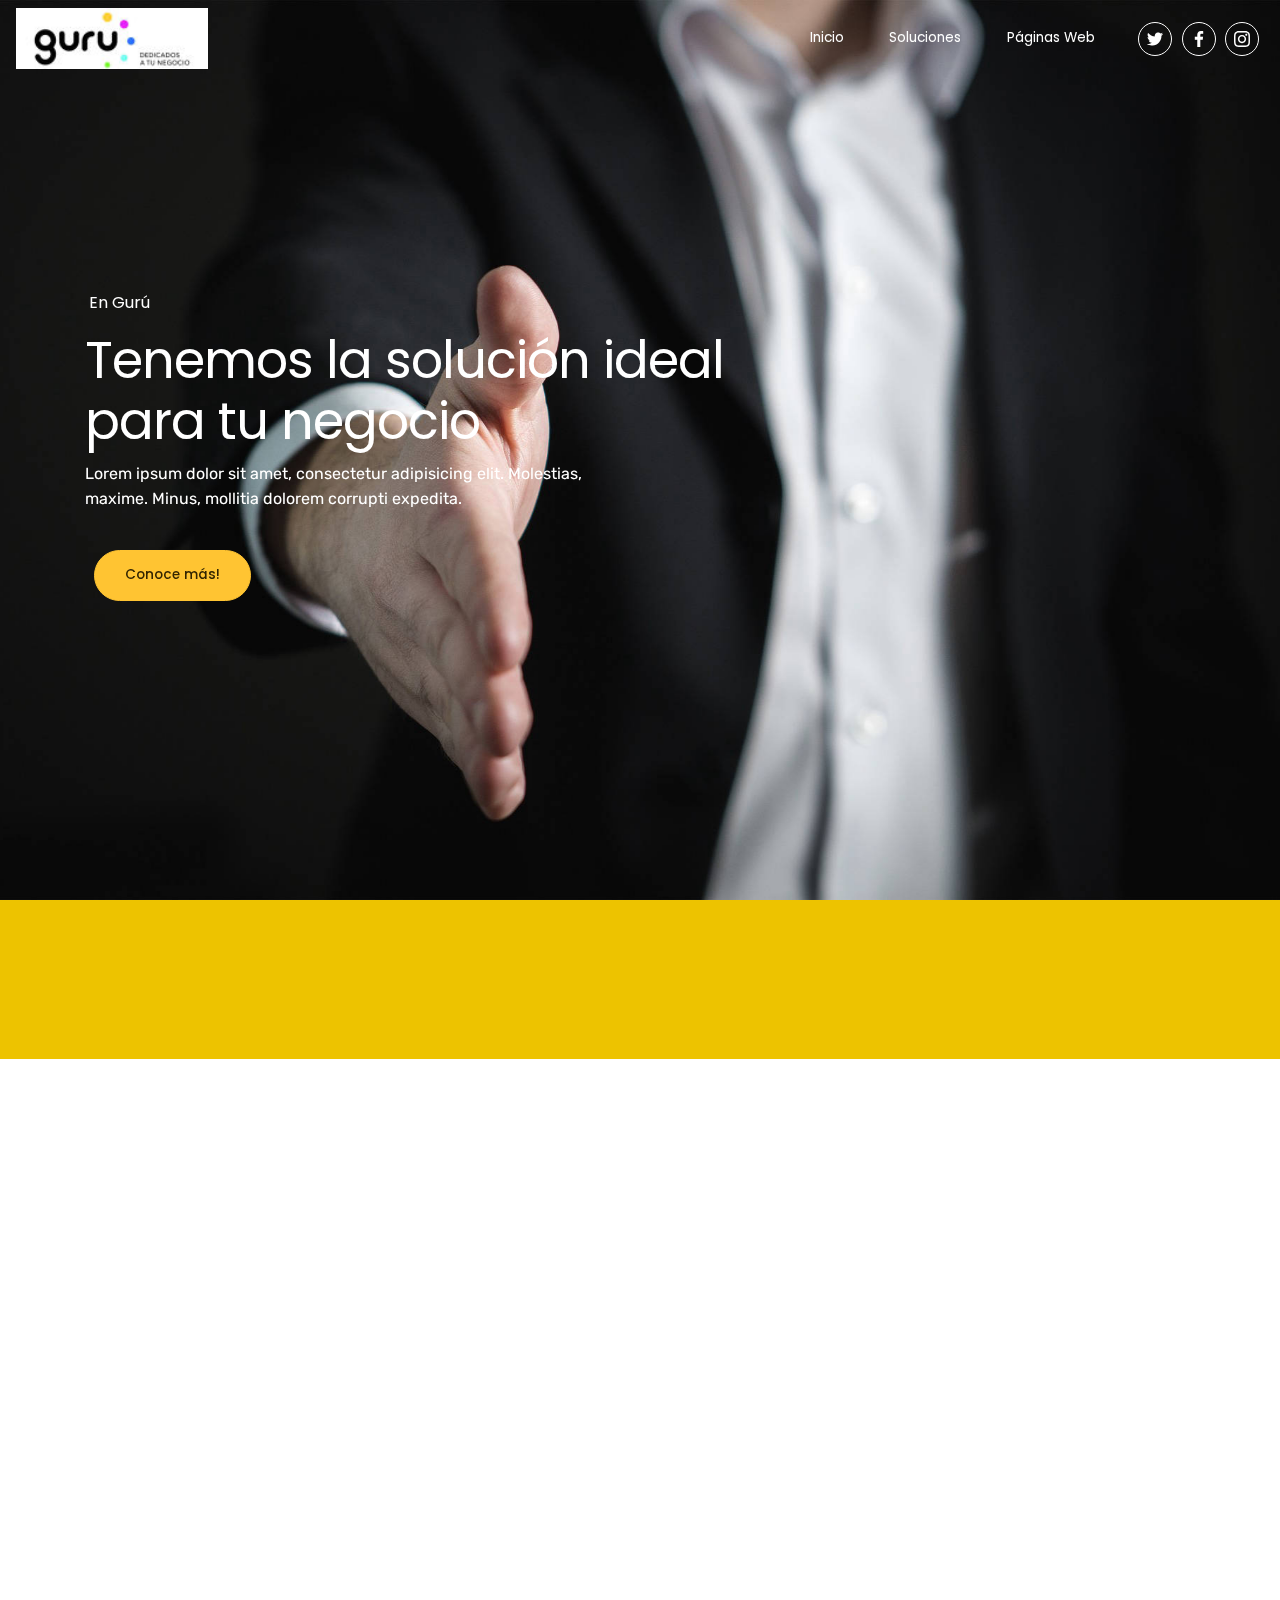
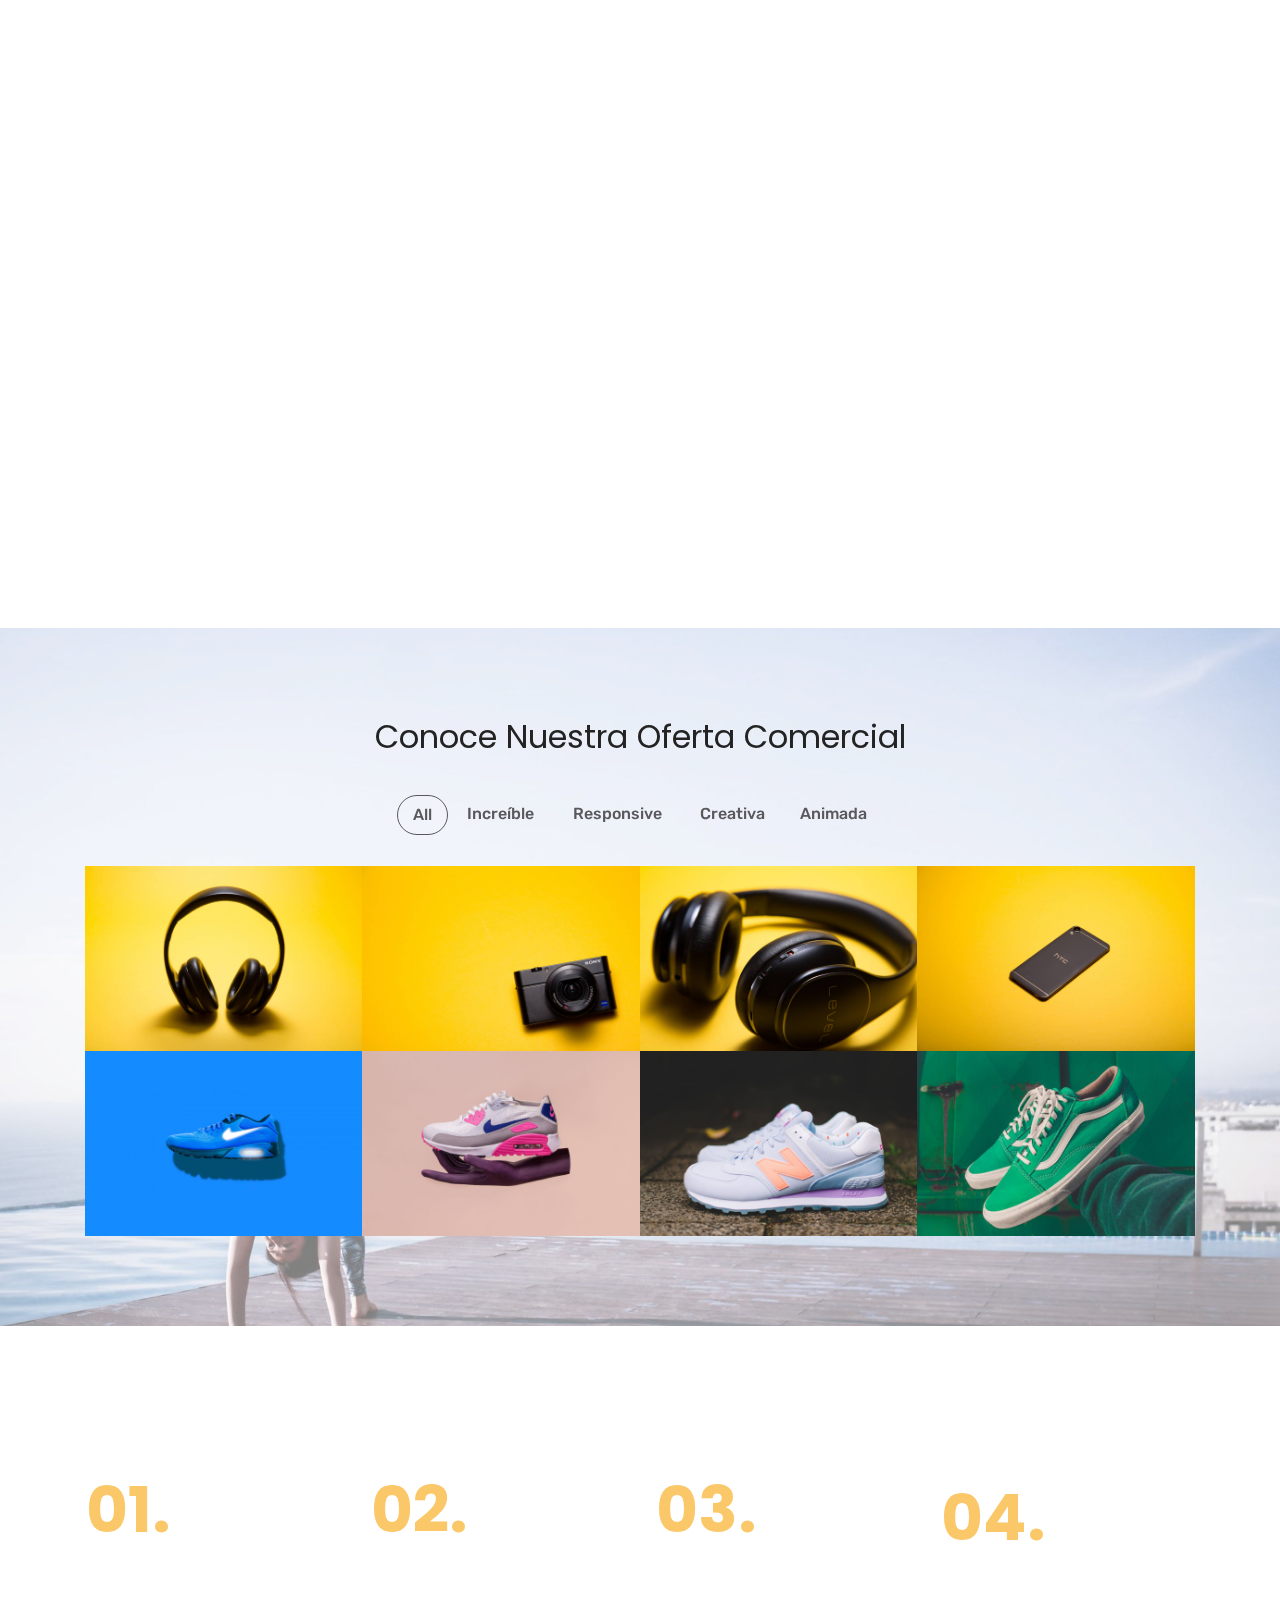
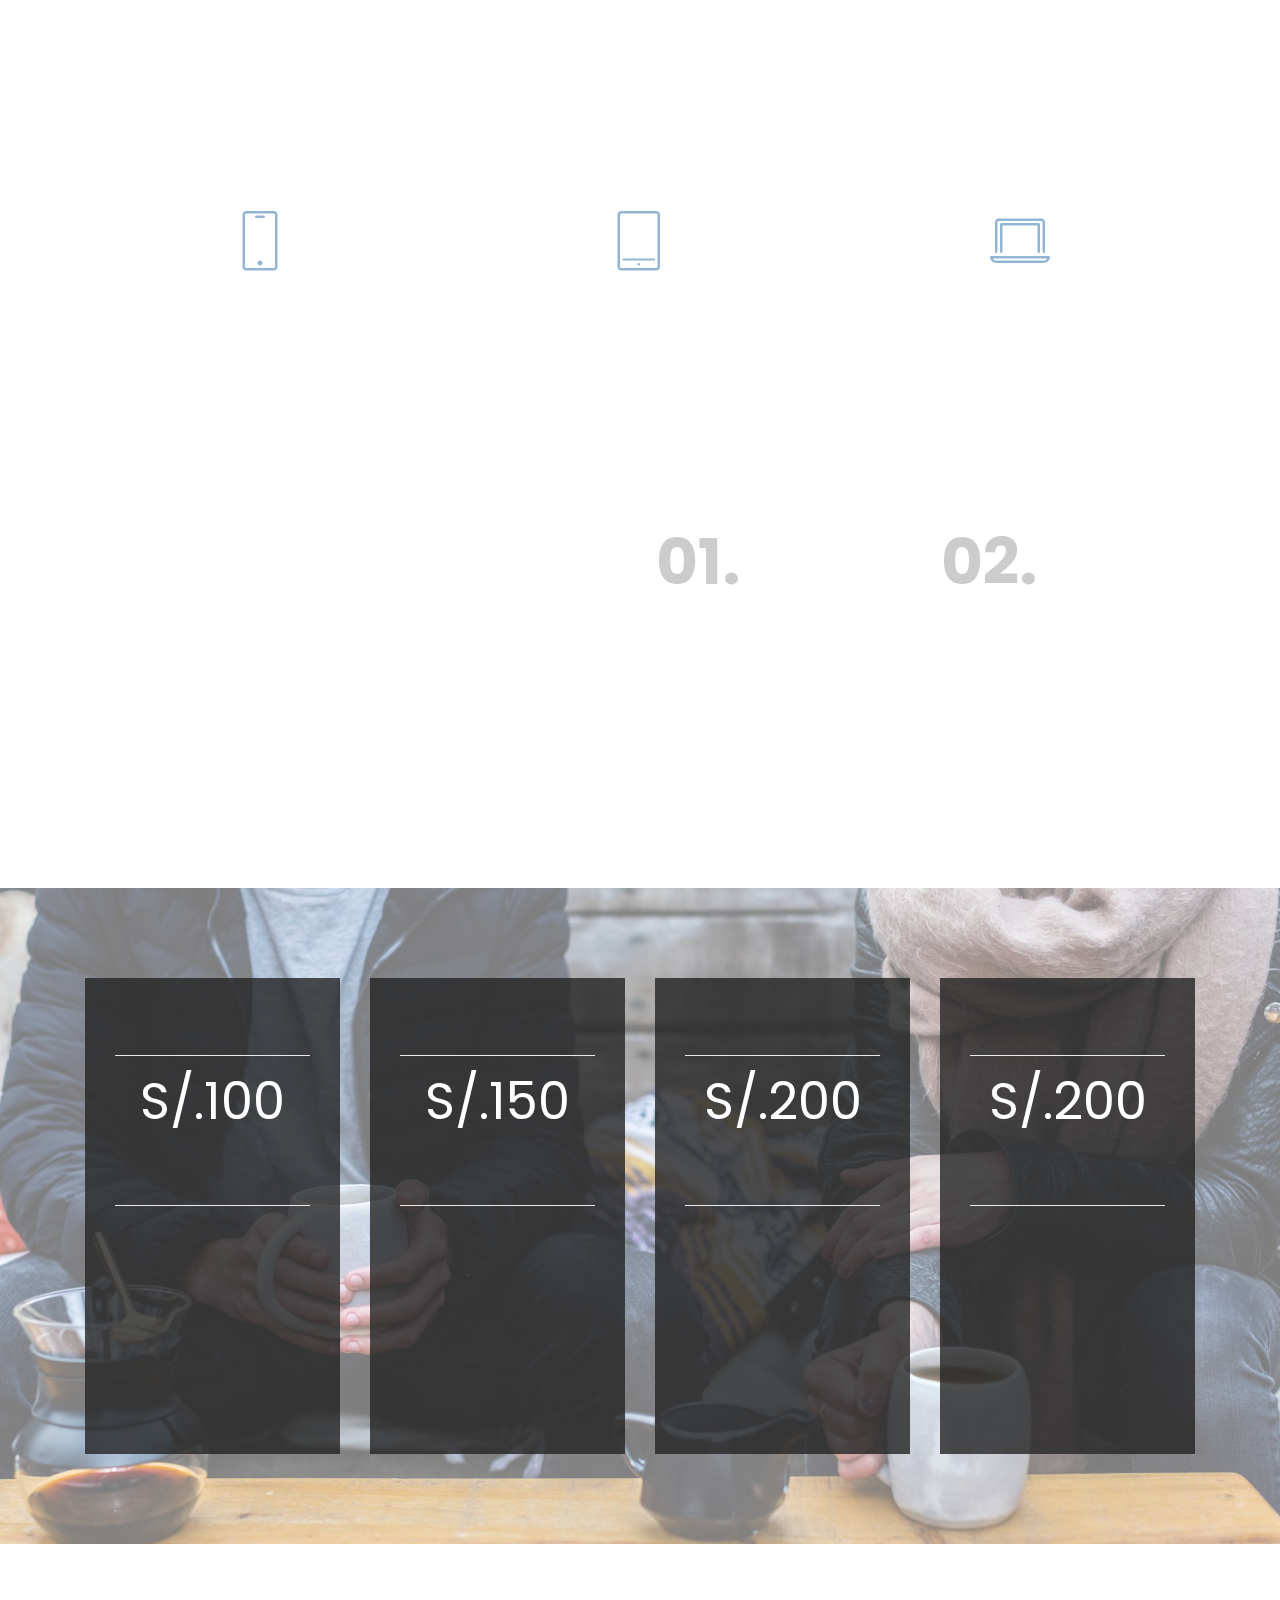
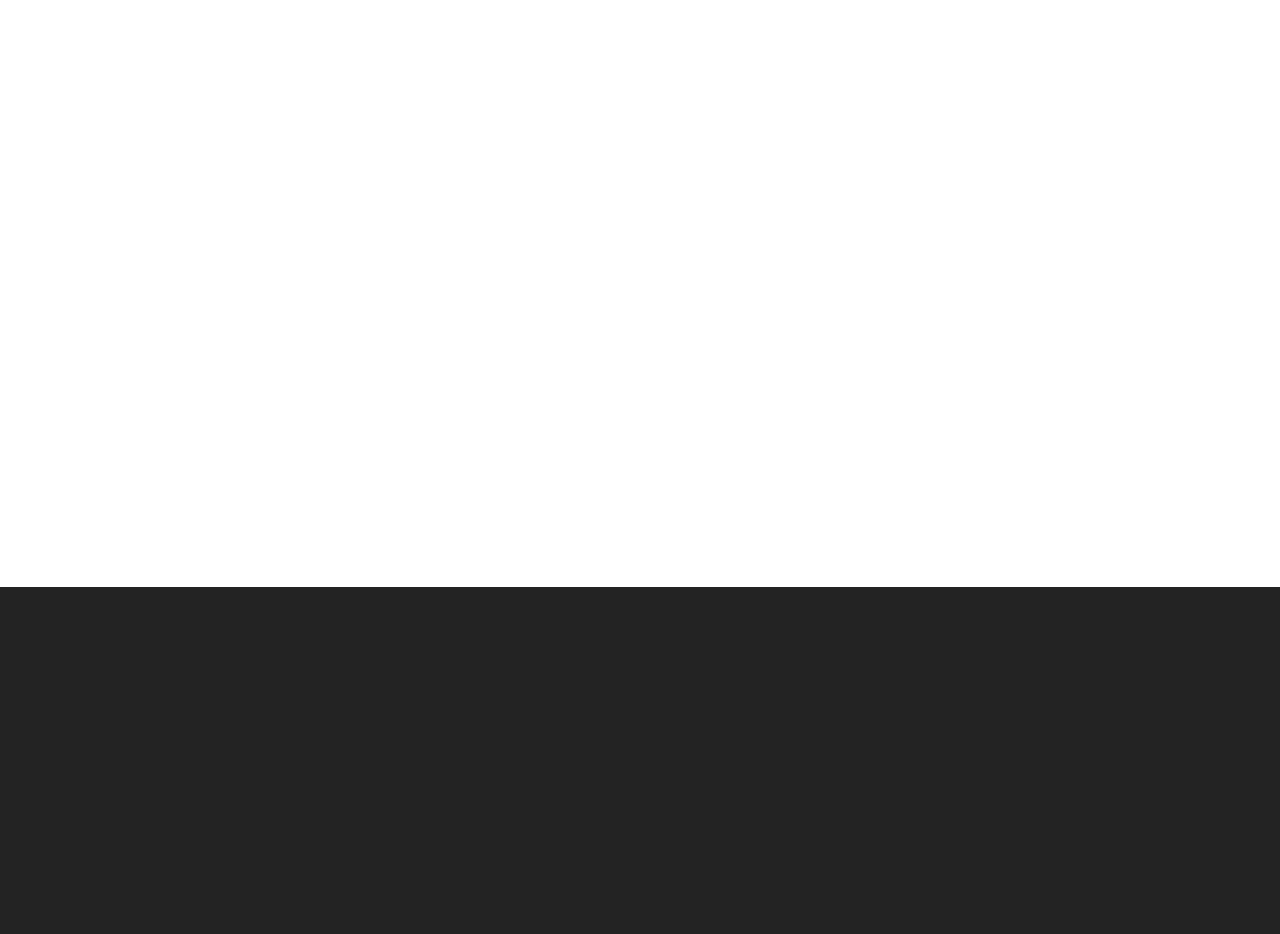
==== page1.html @ a824ab26 "create github pages" ====
<!DOCTYPE html>
<html >
<head>
  <!-- Site made with Mobirise Website Builder v4.8.10, https://mobirise.com -->
  <meta charset="UTF-8">
  <meta http-equiv="X-UA-Compatible" content="IE=edge">
  <meta name="generator" content="Mobirise v4.8.10, mobirise.com">
  <meta name="viewport" content="width=device-width, initial-scale=1, minimum-scale=1">
  <link rel="shortcut icon" href="assets/images/logo.png" type="image/x-icon">
  <meta name="description" content="">
  <title>Soluciones</title>
  <link rel="stylesheet" href="assets/web/assets/mobirise-icons/mobirise-icons.css">
  <link rel="stylesheet" href="assets/bootstrap/css/bootstrap.min.css">
  <link rel="stylesheet" href="assets/bootstrap/css/bootstrap-grid.min.css">
  <link rel="stylesheet" href="assets/bootstrap/css/bootstrap-reboot.min.css">
  <link rel="stylesheet" href="assets/animatecss/animate.min.css">
  <link rel="stylesheet" href="assets/socicon/css/styles.css">
  <link rel="stylesheet" href="assets/dropdown/css/style.css">
  <link rel="stylesheet" href="assets/theme/css/style.css">
  <link rel="stylesheet" href="assets/gallery/style.css">
  <link rel="stylesheet" href="assets/mobirise/css/mbr-additional.css" type="text/css">
  
  
  
</head>
<body>
  <section class="menu cid-rdBl3usl93" once="menu" id="menu3-x">

    
    

    <nav class="navbar navbar-dropdown navbar-fixed-top navbar-expand-lg">
        <div class="navbar-brand">
            <span class="navbar-logo">
                <a href="index.html#header2-1q">
                    <img src="assets/images/logo-guru-164x52.jpg" alt="Mobirise" title="" style="height: 3.8rem;">
                </a>
            </span>
            <span class="navbar-caption-wrap"><a class="navbar-caption text-white display-2" href="#top"></a></span>
        </div>
        <button class="navbar-toggler" type="button" data-toggle="collapse" data-target="#navbarSupportedContent" aria-controls="navbarNavAltMarkup" aria-expanded="false" aria-label="Toggle navigation">
            <div class="hamburger">
                <span></span>
                <span></span>
                <span></span>
                <span></span>
            </div>
        </button>
      <div class="collapse navbar-collapse" id="navbarSupportedContent">
            <ul class="navbar-nav nav-dropdown nav-right" data-app-modern-menu="true"><li class="nav-item">
                    <a class="nav-link link text-white display-4" href="#top">
                        Inicio</a>
                </li>
                <li class="nav-item">
                    <a class="nav-link link text-white display-4" href="index.html#content7-1x">
                        Soluciones</a>
                </li>
                <li class="nav-item">
                    <a class="nav-link link text-white display-4" href="page2.html#header1-1a">
                        Páginas Web</a>
                </li></ul>
            <div class="icons-menu">
              <div class="soc-item">
                <a href="https://mobirise.com" target="_blank">
                  <span class="mbr-iconfont socicon socicon-twitter"></span>
                </a>
              </div>
              <div class="soc-item">
                <a href="https://mobirise.com" target="_blank">
                  <span class="mbr-iconfont socicon socicon-facebook"></span>
                </a>
              </div>
              <div class="soc-item">
                <a href="https://mobirise.com" target="_blank">
                  <span class="mbr-iconfont socicon socicon-instagram"></span>
                </a>
              </div>
              
              
              
            </div>
            
      </div>
    </nav>
</section>

<section class="header3 cid-rdBl3dEDhR mbr-fullscreen mbr-parallax-background" id="header3-m">

    

    <div class="mbr-overlay" style="opacity: 0;">
    </div>

    <div class="container align-left">
        <div class="row justify-content-center mbr-white">
            <div class="mbr-white col-md-12">
                <h4 class="mbr-section-subtitle mbr-fonts-style align-left pb-2 display-5">&nbsp;En Gurú</h4>
                <h1 class="mbr-section-title mbr-white mbr-fonts-style align-left display-1">Tenemos la solución ideal<br>para tu negocio</h1>
                <p class="mbr-text pb-3 mbr-fonts-style mbr-white align-left display-7">Lorem ipsum dolor sit amet, consectetur adipisicing elit. Molestias, <br>maxime. Minus, mollitia dolorem corrupti expedita.
                </p>
                <div class="mbr-section-btn align-left"><a class="btn btn-lg btn-warning display-4">Conoce más!</a></div>
            </div>
        </div>
    </div>
    
</section>

<section class="cid-rdBl3fnUg1" id="info3-n">

    

    
    <div class="container">
        <div class="row justify-content-center">
            <div class="col-12 col-md-12 align-center">
                
                <h2 class="mbr-section-title align-center mbr-fonts-style mbr-bold display-1"><span style="font-weight: normal;">Conoce nuestra oferta comercial</span></h2>
            </div>
        </div>
    </div>
</section>

<section class="image2 cid-rdBl3gc7hT" id="image2-o">

    

    <figure class="mbr-figure container-fluid">
        <div class="image-block" style="width: 85%;">
            <img src="assets/images/oferta-comercial-1273x699.jpg" alt="" title="">
        </div>
    </figure>
</section>

<section class="features16 cid-rdBl3gOef2" id="features16-p">

    

    
    <div class="container">
        <div class="row main align-items-center">
            <div class="col-md-6 image-element ">
                <div class="img-wrap">
                    <img src="assets/images/modelo-de-venta-y-servicio-807x553.jpg" alt="" title="">
                </div>
            </div>
            <div class="col-md-6 text-element">
                <div class="text-content">
                    <h4 class="mbr-section-subtitle mbr-fonts-style mbr-black align-left display-5"><strong>Tenemos para tí un nuevo</strong></h4>
                    <h2 class="mbr-title pt-2 mbr-fonts-style align-left display-2">
                        Modelo de Venta y Servicio</h2>
                    <div class="mbr-section-text">
                        <p class="mbr-text pt-3 mbr-light mbr-fonts-style align-left display-7">
                            Lorem ipsum dolor sit amet, consectetur adipisicing elit. Molestias, maxime. Minus, mollitia dolorem corrupti expedita. Consectetur doloremque mior sit amet</p>
                    </div>
                    <div class="mbr-section-btn pt-3 align-left">
                        <a class="btn btn-md btn-info display-4" href="https://mobirise.com">Ver Más</a>
                    </div>
                </div>
            </div>
        </div>
    </div>          
</section>

<section class="mbr-gallery mbr-slider-carousel cid-rdBl3hCS6i" id="gallery2-q">

    

    <div class="mbr-overlay" style="opacity: 0.5; background-color: rgb(255, 255, 255);">
    </div>
    <div class="container">
        
        <h2 class="align-center mbr-fonts-style mbr-section-title display-2">
        Conoce Nuestra Oferta Comercial</h2>
    </div> 

    <div class="container">
        <div class="col-left-gallery"><!-- Filter --><div class="mbr-gallery-filter container gallery-filter-active"><ul buttons="0"><li class="mbr-gallery-filter-all"><a class="btn btn-md btn-primary-outline active display-7" href="">All</a></li></ul></div><!-- Gallery --><div class="mbr-gallery-row"><div class="mbr-gallery-layout-default"><div><div><div class="mbr-gallery-item mbr-gallery-item--p0" data-video-url="false" data-tags="Increíble"><div href="#lb-gallery2-q" data-slide-to="0" data-toggle="modal"><img src="assets/images/gallery00.jpg" alt="" title=""><span class="icon-focus"></span><span class="mbr-gallery-title mbr-fonts-style display-7">Escribir subtítulo aquí</span></div></div><div class="mbr-gallery-item mbr-gallery-item--p0" data-video-url="false" data-tags="Responsive"><div href="#lb-gallery2-q" data-slide-to="1" data-toggle="modal"><img src="assets/images/gallery01.jpg" alt="" title=""><span class="icon-focus"></span><span class="mbr-gallery-title mbr-fonts-style display-7">Escribir subtítulo aquí</span></div></div><div class="mbr-gallery-item mbr-gallery-item--p0" data-video-url="false" data-tags="Creativa"><div href="#lb-gallery2-q" data-slide-to="2" data-toggle="modal"><img src="assets/images/gallery02.jpg" alt="" title=""><span class="icon-focus"></span><span class="mbr-gallery-title mbr-fonts-style display-7">Escribir subtítulo aquí</span></div></div><div class="mbr-gallery-item mbr-gallery-item--p0" data-video-url="false" data-tags="Animada"><div href="#lb-gallery2-q" data-slide-to="3" data-toggle="modal"><img src="assets/images/gallery03.jpg" alt="" title=""><span class="icon-focus"></span><span class="mbr-gallery-title mbr-fonts-style display-7">Escribir subtítulo aquí</span></div></div><div class="mbr-gallery-item mbr-gallery-item--p0" data-video-url="false" data-tags="Increíble"><div href="#lb-gallery2-q" data-slide-to="4" data-toggle="modal"><img src="assets/images/gallery04.jpg" alt="" title=""><span class="icon-focus"></span><span class="mbr-gallery-title mbr-fonts-style display-7">Escribir subtítulo aquí</span></div></div><div class="mbr-gallery-item mbr-gallery-item--p0" data-video-url="false" data-tags="Increíble"><div href="#lb-gallery2-q" data-slide-to="5" data-toggle="modal"><img src="assets/images/gallery05.jpg" alt="" title=""><span class="icon-focus"></span><span class="mbr-gallery-title mbr-fonts-style display-7">Escribir subtítulo aquí</span></div></div><div class="mbr-gallery-item mbr-gallery-item--p0" data-video-url="false" data-tags="Responsive"><div href="#lb-gallery2-q" data-slide-to="6" data-toggle="modal"><img src="assets/images/gallery06.jpg" alt="" title=""><span class="icon-focus"></span><span class="mbr-gallery-title mbr-fonts-style display-7">Escribir subtítulo aquí</span></div></div><div class="mbr-gallery-item mbr-gallery-item--p0" data-video-url="false" data-tags="Animada"><div href="#lb-gallery2-q" data-slide-to="7" data-toggle="modal"><img src="assets/images/gallery07.jpg" alt="" title=""><span class="icon-focus"></span><span class="mbr-gallery-title mbr-fonts-style display-7">Escribir subtítulo aquí</span></div></div></div></div><div class="clearfix"></div></div></div><!-- Lightbox --><div data-app-prevent-settings="" class="mbr-slider modal fade carousel slide" tabindex="-1" data-keyboard="true" data-interval="false" id="lb-gallery2-q"><div class="modal-dialog"><div class="modal-content"><div class="modal-body"><div class="carousel-inner"><div class="carousel-item active"><img src="assets/images/gallery00.jpg" alt="" title=""></div><div class="carousel-item"><img src="assets/images/gallery01.jpg" alt="" title=""></div><div class="carousel-item"><img src="assets/images/gallery02.jpg" alt="" title=""></div><div class="carousel-item"><img src="assets/images/gallery03.jpg" alt="" title=""></div><div class="carousel-item"><img src="assets/images/gallery04.jpg" alt="" title=""></div><div class="carousel-item"><img src="assets/images/gallery05.jpg" alt="" title=""></div><div class="carousel-item"><img src="assets/images/gallery06.jpg" alt="" title=""></div><div class="carousel-item"><img src="assets/images/gallery07.jpg" alt="" title=""></div></div><a class="carousel-control carousel-control-prev" role="button" data-slide="prev" href="#lb-gallery2-q"><span class="mbri-left mbr-iconfont" aria-hidden="true"></span><span class="sr-only">Previous</span></a><a class="carousel-control carousel-control-next" role="button" data-slide="next" href="#lb-gallery2-q"><span class="mbri-right mbr-iconfont" aria-hidden="true"></span><span class="sr-only">Next</span></a><a class="close" href="#" role="button" data-dismiss="modal"><span class="sr-only">Close</span></a></div></div></div></div></div>
    </div>
</section>

<section class="features5 cid-rdBl3je4ka" id="features5-r">
    
    

    
    <div class="container">
        <h2 class="mbr-section-title align-left mbr-fonts-style display-2">¿Por qué nos tienes que comprar auriculares solo a nosotros?</h2>
        

        <div class="row justify-content-center content-row pt-4">
            <div class="card p-3 col-md-6 col-lg-3">
                <div class="card-box">
                    <div class="title">
                        <span class="num mbr-fonts-style mbr-bold display-1">01.</span>
                        <h4 class="card-title m-0 mbr-fonts-style mbr-bold display-5">
                            ALTA CALIDAD</h4>
                    </div>
                    <p class="mbr-text card-text mbr-fonts-style  display-7">
                        Lorem ipsum dolor sit amet, consectetur adipisicing elit.<br><a href="#" class="text-warning">Aprende más...</a>
                    </p>
                </div>
            </div>
            <div class="card p-3 col-md-6 col-lg-3">
                <div class="card-box">
                    <div class="title">
                        <span class="num mbr-fonts-style mbr-bold display-1">02.</span>
                        <h4 class="card-title mbr-fonts-style m-0 mbr-bold display-5">
                            DISPOSITIVOS ORIGINALES</h4>
                    </div>
                    <p class="mbr-text card-text mbr-fonts-style display-7">
                        Lorem ipsum dolor sit amet, consectetur adipisicing elit.<br><a href="#" class="text-warning">Aprende más...</a>
                    </p>
                </div>
            </div>
            <div class="card p-3 col-md-6 col-lg-3">
                <div class="card-box">
                    <div class="title">
                        <span class="num mbr-fonts-style mbr-bold display-1">03.</span>
                        <h4 class="card-title m-0 mbr-fonts-style mbr-bold display-5">GARANTÍA DE UN AÑO</h4>
                    </div>
                    <p class="mbr-text card-text mbr-fonts-style  display-7">
                        Lorem ipsum dolor sit amet, consectetur adipisicing elit.<br><a href="#" class="text-warning">Aprende más...</a>
                    </p>
                </div>
            </div>
            <div class="card p-3 col-md-6 col-lg-3">
                <div class="card-box">
                    <div class="title">
                        <span class="num mbr-fonts-style mbr-bold display-1">04.</span>
                        <h4 class="card-title mbr-fonts-style m-0 mbr-bold display-5">UNA SEMANA PARA PROBARLOS</h4>
                    </div>
                    <p class="mbr-text card-text mbr-fonts-style display-7">
                        Lorem ipsum dolor sit amet, consectetur adipisicing elit.<br><a href="#" class="text-warning">Aprende más...</a>
                    </p>
                </div>
            </div>
        </div>
    </div>
</section>

<section class="features11 cid-rdBl3kNFJc" id="features11-s">
    
    

    
    <div class="container">
        
        
        <div class="row justify-content-center">
            <div class="card p-3 col-12 col-md-6 col-xl-4 col-lg-4">
                <div class="card-wrap">
                    <div class="card-img pb-4 align-center">
                        <span class="mbri-mobile mbr-iconfont"></span>
                    </div>
                    <div class="card-box">
                        <h4 class="card-title mbr-fonts-style align-center display-2">
                            Smartphones
                        </h4>
                        
                    </div>
                </div>
            </div>

            <div class="card p-3 col-12 col-md-6 col-xl-4 col-lg-4">
                <div class="card-wrap">
                    <div class="card-img pb-4 align-center">
                        <span class="mbri-tablet-vertical mbr-iconfont"></span>
                    </div>
                    <div class="card-box">
                        <h4 class="card-title mbr-fonts-style align-center display-2">
                            Tablets
                        </h4>
                        
                    </div>
                </div>
            </div>

            <div class="card p-3 col-12 col-md-6 col-xl-4 col-lg-4">
                <div class="card-wrap">
                    <div class="card-img pb-4 align-center">
                        <span class="mbri-laptop mbr-iconfont"></span>
                    </div>
                    <div class="card-box">
                        <h4 class="card-title mbr-fonts-style align-center display-2">
                            Portátiles
                        </h4>
                        
                    </div>
                </div>
            </div>

            
        </div>
    </div>
</section>

<section class="features7 cid-rdBl3mfmdK" id="features7-t">
    
    

    
    <div class="container">
        <div class="row justify-content-center content-row">
            <div class="col-md-6 content-column">
                    <h4 class="mbr-section-subtitle mbr-fonts-style mbr-black align-left display-5"><strong>Lorem Ipsum</strong> Dolor Sit Amet</h4>
                    
                    <h2 class="mbr-title pt-2 mbr-fonts-style align-left display-2">
                        Cuenta Como Es Tu Compañía
                    </h2>
                    <p class="mbr-text mbr-section-text pt-3 mbr-fonts-style align-left display-7">
                            Lorem ipsum dolor sit amet, consectetur adipisicing elit. Molestias, maxime. Minus, mollitia dolorem corrupti expedita. Consectetur doloremque mior sit amet</p>
                    <div class="mbr-section-btn pt-3 align-left">
                        <a class="btn btn-md btn-black-outline display-4" href="https://mobirise.com">Ver Más</a>
                    </div>
            </div>
            <div class="col-md-6">
                <div class="row">
                    <div class="card p-3 col-md-6">
                        <div class="card-box">
                            <div class="title">
                                <span class="num mbr-fonts-style mbr-bold display-1">01.</span>
                                <h4 class="card-title m-0 mbr-fonts-style mbr-bold display-5">
                                    Nuestro Equipo
                                </h4>
                            </div>
                            <p class="mbr-text card-text mbr-fonts-style  display-7">
                                Lorem ipsum dolor sit amet, consectetur adipisicing elit.<br><a href="#" class="text-primary">Aprende más...</a>
                            </p>
                        </div>
                    </div>
                    <div class="card p-3 col-md-6">
                        <div class="card-box">
                            <div class="title">
                                <span class="num mbr-fonts-style mbr-bold display-1">02.</span>
                                <h4 class="card-title mbr-fonts-style m-0 mbr-bold display-5">
                                    Nuestra Filosofía
                                </h4>
                            </div>
                            <p class="mbr-text card-text mbr-fonts-style display-7">
                                Lorem ipsum dolor sit amet, consectetur adipisicing elit.<br><a href="#" class="text-primary">Aprende más...</a>
                            </p>
                        </div>
                    </div>
                    
                    
                </div>
            </div>
        </div>
    </div>
</section>

<section class="cid-rdBl3nOcYQ" id="pricing-tables1-u">

    

    <div class="mbr-overlay" style="opacity: 0.4; background-color: rgb(255, 255, 255);">
    </div>
    <div class="container">
        <div class="row align-items-start">
            <div class="col-md-6 justify-content-center col-lg-3">
                <div class="plan">
                    <div class="mbr-overlay"></div>
                    <div class="plan-header text-center">
                        <h3 class="plan-title mbr-white mbr-fonts-style display-2">
                            Descubre</h3>
                        
                        <div class="plan-price">
                            <span class="price-figure mbr-white mbr-fonts-style display-1">S/.100</span>
                            
                            <p class="mbr-text mbr-fonts-style  display-4">
                                Lorem ipsum dolor sit amet, consectetur adipisicing elit.
                            </p>
                        </div>
                    </div>
                    <div class="plan-body">
                        <div class="plan-list align-center">
                            <ul class="list-group list-group-flush mbr-white mbr-fonts-style display-7">
                                <li class="list-group-item">
                                    Ancho de Banda 5 GB
                                </li>
                                <li class="list-group-item">
                                    Ancho de Banda 10 GB
                                </li>
                                <li class="list-group-item">
                                    Ancho de Banda 15 GB
                                </li>
                            </ul>
                        </div>
                        <div class="mbr-section-btn text-center pt-4"><a href="https://mobirise.com" class="btn btn-bgr btn-warning display-4">Empezar</a></div>
                    </div>
                </div>
            </div>

            <div class="col-md-6 justify-content-center col-lg-3">
                <div class="plan">
                    <div class="mbr-overlay"></div>
                    <div class="plan-header text-center">
                        <h3 class="plan-title mbr-white mbr-fonts-style display-2">
                            Avanza</h3>
                        
                        <div class="plan-price">
                            <span class="price-figure mbr-white mbr-fonts-style display-1">
                                S/.150</span>
                            
                            <p class="mbr-text mbr-fonts-style  display-4">
                                Lorem ipsum dolor sit amet, consectetur adipisicing elit.
                            </p>
                        </div>
                    </div>
                    <div class="plan-body">
                        <div class="plan-list align-center">
                            <ul class="list-group list-group-flush mbr-white mbr-fonts-style display-7">
                                <li class="list-group-item">
                                    Ancho de Banda 10 GB
                                </li>
                                <li class="list-group-item">
                                    Ancho de Banda 15 GB
                                </li>
                                <li class="list-group-item">
                                    Ancho de Banda 20 GB
                                </li>
                            </ul>
                        </div>
                        <div class="mbr-section-btn text-center pt-4"><a href="https://mobirise.com" class="btn btn-bgr btn-warning display-4">Empezar</a></div>
                    </div>
                </div>
            </div>

            <div class="col-md-6 justify-content-center col-lg-3">
                <div class="plan">
                    <div class="mbr-overlay"></div>
                    <div class="plan-header text-center">
                        <h3 class="plan-title mbr-white mbr-fonts-style display-2">
                            Acelera</h3>
                        
                        <div class="plan-price">
                            <span class="price-figure mbr-white mbr-fonts-style display-1">
                                S/.200</span>
                            
                            <p class="mbr-text mbr-fonts-style  display-4">
                                Lorem ipsum dolor sit amet, consectetur adipisicing elit.
                            </p>
                        </div>
                    </div>
                    <div class="plan-body">
                        <div class="plan-list align-center">
                            <ul class="list-group list-group-flush mbr-white mbr-fonts-style display-7">
                                <li class="list-group-item">
                                    Ancho de Banda 15 GB
                                </li>
                                <li class="list-group-item">
                                    Ancho de Banda 20 GB
                                </li>
                                <li class="list-group-item">
                                    Ancho de Banda 25 GB
                                </li>
                            </ul>
                        </div>
                        <div class="mbr-section-btn text-center pt-4"><a href="https://mobirise.com" class="btn btn-bgr btn-warning display-4">Empezar</a></div>
                    </div>
                </div>
            </div>

            <div class="col-md-6 justify-content-center col-lg-3">
                <div class="plan">
                    <div class="mbr-overlay"></div>
                    <div class="plan-header text-center">
                        <h3 class="plan-title mbr-white mbr-fonts-style display-2">
                            Lidera</h3>
                        
                        <div class="plan-price">
                            <span class="price-figure mbr-white mbr-fonts-style display-1">
                                S/.200</span>
                            
                            <p class="mbr-text mbr-fonts-style  display-4">
                                Lorem ipsum dolor sit amet, consectetur adipisicing elit.
                            </p>
                        </div>
                    </div>
                    <div class="plan-body">
                        <div class="plan-list align-center">
                            <ul class="list-group list-group-flush mbr-white mbr-fonts-style display-7">
                                <li class="list-group-item">
                                    Ancho de Banda 20 GB
                                </li>
                                <li class="list-group-item">
                                    Ancho de Banda 25 GB
                                </li>
                                <li class="list-group-item">
                                    Ancho de Banda 30 GB
                                </li>
                            </ul>
                        </div>
                        <div class="mbr-section-btn text-center pt-4"><a href="https://mobirise.com" class="btn btn-bgr btn-warning display-4">Empezar</a></div>
                    </div>
                </div>
            </div>
        </div>
    </div>
</section>

<section class="mbr-section form1 cid-rdBl3pwtVW" id="form1-v">

    

    
    <div class="container"> 
        <div class="row">
            <div class="col-md-12 col-lg-6 block-content">
            <h4 class="mbr-section-subtitle mbr-fonts-style align-left pb-2 display-5">PÓNTE EN CONTACTO CON NOSOTROS Y PODREMOS AYUDARTE</h4>
                <h2 class="pb-4 align-left mbr-fonts-style mbr-section-title display-2">
                    ¿Tienes alguna pregunta? ¡La responderemos!
                </h2>
                <div data-form-type="formoid">
                    <div data-form-alert="" hidden="">¡Gracias por enviar tu consulta, te responderemos en breve!</div>
                    <form class="block mbr-form" action="https://mobirise.com/" method="post" data-form-title="Mobirise Form"><input type="hidden" name="email" data-form-email="true" value="QhLDkchevT37zG3W009VJ7G4bqMpqh/C5qFIWs+dauEQXYcnFgcDwqE4SzcIElweCnrMJJHhH2rOhD6cvKjmw3gKrhAjVKxqGsWUiLqZKtIgkQ+yS+wUIjGnzzPSNPD7">
                        <div class="row">
                            <div class="col-lg-6" data-for="name">
                                <input type="text" class="form-control input" name="name" data-form-field="Name" placeholder="Tu Nombre*" required="" id="name-form1-v">
                            </div>
                            <div class="col-lg-6" data-for="lastname">
                                <input type="text" class="form-control input" name="lastname" data-form-field="Last Name" placeholder="Tu Apellido" id="lastname-form1-v">
                            </div>
                            <div class="col-lg-6" data-for="email">
                                <input type="text" class="form-control input" name="email" data-form-field="Email" placeholder="Tu Email*" required="" id="email-form1-v">
                            </div>
                            <div class="col-lg-6" data-for="phone">
                                <input type="text" class="form-control input" name="phone" data-form-field="Phone" placeholder="Teléfono" id="phone-form1-v">
                            </div>
                            <div class="col-md-12" data-for="message">
                                <textarea class="form-control input" name="message" rows="3" data-form-field="Message" placeholder="Consulta" id="message-form1-v"></textarea>
                            </div>
                            <div class="input-group-btn col-md-12 mt-2 align-left">
                                <button href="" type="submit" class="btn btn-form btn-bgr btn-black-outline display-4">Enviar Mensaje</button>
                            </div>
                        </div>
                    </form>
                </div>
            </div>
            <div class="col-md-12 col-lg-6">
                <div class="google-map"><iframe frameborder="0" style="border:0" src="https://www.google.com/maps/embed/v1/place?key=AIzaSyCy9r70T3NYf3PhvVflTo0_zdif2_IoIYs&amp;q=place_id:EjxBdi4gUGFzZW8gZGUgbGEgUmVww7pibGljYSAzNzc1LCBDZXJjYWRvIGRlIExpbWEgMTUwNDYsIFBlcnUiGxIZChQKEgnzqlqqbsgFkREVZX2U0sxsrRC_HQ" allowfullscreen=""></iframe></div>
            </div>
        </div>
    </div>
</section>

<section class="footer4 cid-rdBl3sqCQy" id="footer3-w">

    

    

    <div class="container">
        <div class="row content mbr-white justify-content-center">
            <div class="col-lg-3 col-md-6">
                <h2 class="mb-4 footer-main-title mbr-fonts-style display-2">gurú Soluciones</h2>
                <div class="media-container-column" data-form-type="formoid">
                    <div data-form-alert="" hidden="" class="align-center">¡Gracias por rellenar el formulario!</div>

                    <form class="form-inline" action="https://mobirise.com/" method="post" data-form-title="Mobirise Form">
                        <input type="hidden" value="Kb/AJ6xBdDpFBokSEHwSsqaktEBkOn7jXFF/flUMYCOaQOlWVmPw4ea0VDznYdZ7Nm4UPc3BOCpwkArcrtijPOqaVW9SWr44NzW+QDloucRrc6J3Y8FLzsyeHxDOEYaG" data-form-email="true">
                        <div class="form-group">
                            <input type="email" class="form-control input-sm input-inverse my-2" name="email" required="" data-form-field="Email" placeholder="Ingresa tu Correo electrónico*" id="email-footer3-w">
                        </div>
                        <div class="input-group-btn mx-0 my-2">
                            <button href="" class="btn btn-white-outline m-0 display-4" type="submit" role="button">Suscribir</button>
                        </div>
                    </form>
                </div>
                <p class="mbr-text mbr-fonts-style form-text mt-4 display-4">
                    Obtenga actualizaciones mensuales y recursos gratuitos.
                </p>
            </div>

            <div class="col-md-6 col-lg-3">
                <h3 class="mb-4 mbr-fonts-style footer-title display-5">
                    Contáctanos</h3>
                <div class="mbr-footer-list mbr-fonts-style display-4">
                    <ul class="list">
                        <li>Phone: +51 (1) 422 1111</li>
                        <li>Email: contacto@gurusoluciones.com</li>
                        <li>Dirección: Av. Paseo de la República 3775, Piso 2, San Isidro</li>
                    </ul>
                </div>
                <div class="social-list pl-0 mb-0">
                    <div class="soc-item">
                        <a href="https://twitter.com/mobirise" target="_blank">
                            <span class="socicon-twitter socicon mbr-iconfont mbr-iconfont-social"></span>
                        </a>
                    </div>
                    <div class="soc-item">
                        <a href="https://www.facebook.com/pages/Mobirise/1616226671953247" target="_blank">
                            <span class="socicon-facebook socicon mbr-iconfont mbr-iconfont-social"></span>
                        </a>
                    </div>
                    <div class="soc-item">
                        <a href="https://www.youtube.com/c/mobirise" target="_blank">
                            <span class="socicon-youtube socicon mbr-iconfont mbr-iconfont-social"></span>
                        </a>
                    </div>
                    <div class="soc-item">
                        <a href="https://instagram.com/mobirise" target="_blank">
                            <span class="socicon-instagram socicon mbr-iconfont mbr-iconfont-social"></span>
                        </a>
                    </div>
                    <div class="soc-item">
                        <a href="https://plus.google.com/u/0/+Mobirise" target="_blank">
                            <span class="socicon-googleplus socicon mbr-iconfont mbr-iconfont-social"></span>
                        </a>
                    </div>
                    <div class="soc-item">
                        <a href="https://www.behance.net/Mobirise" target="_blank">
                            <span class="socicon-behance socicon mbr-iconfont mbr-iconfont-social"></span>
                        </a>
                    </div>
                </div>
            </div>
            <div class="col-md-6 col-lg-3">
                <h3 class="mb-4 footer-title mbr-fonts-style display-5">
                    NOVEDADES RECIENTES
                </h3>
                <div class="mbr-footer-list mbr-fonts-style display-4">
                    <ul class="list">
                        <li>Catálogo de Pa´ginas Web</li>
                        <li>Nuestras Soluciones</li><li>Modelo de Servicio</li>
                        <li><br></li>
                    </ul>
                </div>
            </div>
            <div class="col-md-6 col-lg-3">
                <h3 class="mb-4 footer-title mbr-fonts-style display-5">
                    WEB MÁS VENDIDA</h3>
                <div class="mbr-footer-list mbr-fonts-style display-4">
                    <ul class="list">
                        <li>Web Descubre</li>
                        <li>+Geo Descubre</li>
                        <li>Tráfico Garantizado</li>
                    </ul>
                </div>
            </div>
        </div>
    </div>
</section>


  <script src="assets/web/assets/jquery/jquery.min.js"></script>
  <script src="assets/popper/popper.min.js"></script>
  <script src="assets/bootstrap/js/bootstrap.min.js"></script>
  <script src="assets/smoothscroll/smooth-scroll.js"></script>
  <script src="assets/parallax/jarallax.min.js"></script>
  <script src="assets/viewportchecker/jquery.viewportchecker.js"></script>
  <script src="assets/masonry/masonry.pkgd.min.js"></script>
  <script src="assets/imagesloaded/imagesloaded.pkgd.min.js"></script>
  <script src="assets/bootstrapcarouselswipe/bootstrap-carousel-swipe.js"></script>
  <script src="assets/dropdown/js/script.min.js"></script>
  <script src="assets/touchswipe/jquery.touch-swipe.min.js"></script>
  <script src="assets/theme/js/script.js"></script>
  <script src="assets/gallery/player.min.js"></script>
  <script src="assets/gallery/script.js"></script>
  <script src="assets/formoid/formoid.min.js"></script>
  
  
 <div id="scrollToTop" class="scrollToTop mbr-arrow-up"><a style="text-align: center;"><i></i></a></div>
    <input name="animation" type="hidden">
  </body>
</html>
---- assets/web/assets/mobirise-icons/mobirise-icons.css ----
@font-face {
  font-family: 'MobiriseIcons';
  src:  url('mobirise-icons.eot?spat4u');
  src:  url('mobirise-icons.eot?spat4u#iefix') format('embedded-opentype'),
    url('mobirise-icons.ttf?spat4u') format('truetype'),
    url('mobirise-icons.woff?spat4u') format('woff'),
    url('mobirise-icons.svg?spat4u#MobiriseIcons') format('svg');
  font-weight: normal;
  font-style: normal;
}

[class^="mbri-"], [class*=" mbri-"] {
  /* use !important to prevent issues with browser extensions that change fonts */
  font-family: MobiriseIcons !important;
  speak: none;
  font-style: normal;
  font-weight: normal;
  font-variant: normal;
  text-transform: none;
  line-height: 1;

  /* Better Font Rendering =========== */
  -webkit-font-smoothing: antialiased;
  -moz-osx-font-smoothing: grayscale;
}

.mbri-add-submenu:before {
  content: "\e900";
}
.mbri-alert:before {
  content: "\e901";
}
.mbri-align-center:before {
  content: "\e902";
}
.mbri-align-justify:before {
  content: "\e903";
}
.mbri-align-left:before {
  content: "\e904";
}
.mbri-align-right:before {
  content: "\e905";
}
.mbri-android:before {
  content: "\e906";
}
.mbri-apple:before {
  content: "\e907";
}
.mbri-arrow-down:before {
  content: "\e908";
}
.mbri-arrow-next:before {
  content: "\e909";
}
.mbri-arrow-prev:before {
  content: "\e90a";
}
.mbri-arrow-up:before {
  content: "\e90b";
}
.mbri-bold:before {
  content: "\e90c";
}
.mbri-bookmark:before {
  content: "\e90d";
}
.mbri-bootstrap:before {
  content: "\e90e";
}
.mbri-briefcase:before {
  content: "\e90f";
}
.mbri-browse:before {
  content: "\e910";
}
.mbri-bulleted-list:before {
  content: "\e911";
}
.mbri-calendar:before {
  content: "\e912";
}
.mbri-camera:before {
  content: "\e913";
}
.mbri-cart-add:before {
  content: "\e914";
}
.mbri-cart-full:before {
  content: "\e915";
}
.mbri-cash:before {
  content: "\e916";
}
.mbri-change-style:before {
  content: "\e917";
}
.mbri-chat:before {
  content: "\e918";
}
.mbri-clock:before {
  content: "\e919";
}
.mbri-close:before {
  content: "\e91a";
}
.mbri-cloud:before {
  content: "\e91b";
}
.mbri-code:before {
  content: "\e91c";
}
.mbri-contact-form:before {
  content: "\e91d";
}
.mbri-credit-card:before {
  content: "\e91e";
}
.mbri-cursor-click:before {
  content: "\e91f";
}
.mbri-cust-feedback:before {
  content: "\e920";
}
.mbri-database:before {
  content: "\e921";
}
.mbri-delivery:before {
  content: "\e922";
}
.mbri-desktop:before {
  content: "\e923";
}
.mbri-devices:before {
  content: "\e924";
}
.mbri-down:before {
  content: "\e925";
}
.mbri-download:before {
  content: "\e989";
}
.mbri-drag-n-drop:before {
  content: "\e927";
}
.mbri-drag-n-drop2:before {
  content: "\e928";
}
.mbri-edit:before {
  content: "\e929";
}
.mbri-edit2:before {
  content: "\e92a";
}
.mbri-error:before {
  content: "\e92b";
}
.mbri-extension:before {
  content: "\e92c";
}
.mbri-features:before {
  content: "\e92d";
}
.mbri-file:before {
  content: "\e92e";
}
.mbri-flag:before {
  content: "\e92f";
}
.mbri-folder:before {
  content: "\e930";
}
.mbri-gift:before {
  content: "\e931";
}
.mbri-github:before {
  content: "\e932";
}
.mbri-globe:before {
  content: "\e933";
}
.mbri-globe-2:before {
  content: "\e934";
}
.mbri-growing-chart:before {
  content: "\e935";
}
.mbri-hearth:before {
  content: "\e936";
}
.mbri-help:before {
  content: "\e937";
}
.mbri-home:before {
  content: "\e938";
}
.mbri-hot-cup:before {
  content: "\e939";
}
.mbri-idea:before {
  content: "\e93a";
}
.mbri-image-gallery:before {
  content: "\e93b";
}
.mbri-image-slider:before {
  content: "\e93c";
}
.mbri-info:before {
  content: "\e93d";
}
.mbri-italic:before {
  content: "\e93e";
}
.mbri-key:before {
  content: "\e93f";
}
.mbri-laptop:before {
  content: "\e940";
}
.mbri-layers:before {
  content: "\e941";
}
.mbri-left-right:before {
  content: "\e942";
}
.mbri-left:before {
  content: "\e943";
}
.mbri-letter:before {
  content: "\e944";
}
.mbri-like:before {
  content: "\e945";
}
.mbri-link:before {
  content: "\e946";
}
.mbri-lock:before {
  content: "\e947";
}
.mbri-login:before {
  content: "\e948";
}
.mbri-logout:before {
  content: "\e949";
}
.mbri-magic-stick:before {
  content: "\e94a";
}
.mbri-map-pin:before {
  content: "\e94b";
}
.mbri-menu:before {
  content: "\e94c";
}
.mbri-mobile:before {
  content: "\e94d";
}
.mbri-mobile2:before {
  content: "\e94e";
}
.mbri-mobirise:before {
  content: "\e94f";
}
.mbri-more-horizontal:before {
  content: "\e950";
}
.mbri-more-vertical:before {
  content: "\e951";
}
.mbri-music:before {
  content: "\e952";
}
.mbri-new-file:before {
  content: "\e953";
}
.mbri-numbered-list:before {
  content: "\e954";
}
.mbri-opened-folder:before {
  content: "\e955";
}
.mbri-pages:before {
  content: "\e956";
}
.mbri-paper-plane:before {
  content: "\e957";
}
.mbri-paperclip:before {
  content: "\e958";
}
.mbri-photo:before {
  content: "\e959";
}
.mbri-photos:before {
  content: "\e95a";
}
.mbri-pin:before {
  content: "\e95b";
}
.mbri-play:before {
  content: "\e95c";
}
.mbri-plus:before {
  content: "\e95d";
}
.mbri-preview:before {
  content: "\e95e";
}
.mbri-print:before {
  content: "\e95f";
}
.mbri-protect:before {
  content: "\e960";
}
.mbri-question:before {
  content: "\e961";
}
.mbri-quote-left:before {
  content: "\e962";
}
.mbri-quote-right:before {
  content: "\e963";
}
.mbri-refresh:before {
  content: "\e964";
}
.mbri-responsive:before {
  content: "\e965";
}
.mbri-right:before {
  content: "\e966";
}
.mbri-rocket:before {
  content: "\e967";
}
.mbri-sad-face:before {
  content: "\e968";
}
.mbri-sale:before {
  content: "\e969";
}
.mbri-save:before {
  content: "\e96a";
}
.mbri-search:before {
  content: "\e96b";
}
.mbri-setting:before {
  content: "\e96c";
}
.mbri-setting2:before {
  content: "\e96d";
}
.mbri-setting3:before {
  content: "\e96e";
}
.mbri-share:before {
  content: "\e96f";
}
.mbri-shopping-bag:before {
  content: "\e970";
}
.mbri-shopping-basket:before {
  content: "\e971";
}
.mbri-shopping-cart:before {
  content: "\e972";
}
.mbri-sites:before {
  content: "\e973";
}
.mbri-smile-face:before {
  content: "\e974";
}
.mbri-speed:before {
  content: "\e975";
}
.mbri-star:before {
  content: "\e976";
}
.mbri-success:before {
  content: "\e977";
}
.mbri-sun:before {
  content: "\e978";
}
.mbri-sun2:before {
  content: "\e979";
}
.mbri-tablet:before {
  content: "\e97a";
}
.mbri-tablet-vertical:before {
  content: "\e97b";
}
.mbri-target:before {
  content: "\e97c";
}
.mbri-timer:before {
  content: "\e97d";
}
.mbri-to-ftp:before {
  content: "\e97e";
}
.mbri-to-local-drive:before {
  content: "\e97f";
}
.mbri-touch-swipe:before {
  content: "\e980";
}
.mbri-touch:before {
  content: "\e981";
}
.mbri-trash:before {
  content: "\e982";
}
.mbri-underline:before {
  content: "\e983";
}
.mbri-unlink:before {
  content: "\e984";
}
.mbri-unlock:before {
  content: "\e985";
}
.mbri-up-down:before {
  content: "\e986";
}
.mbri-up:before {
  content: "\e987";
}
.mbri-update:before {
  content: "\e988";
}
.mbri-upload:before {
 content: "\e926"; 
}
.mbri-user:before {
  content: "\e98a";
}
.mbri-user2:before {
  content: "\e98b";
}
.mbri-users:before {
  content: "\e98c";
}
.mbri-video:before {
  content: "\e98d";
}
.mbri-video-play:before {
  content: "\e98e";
}
.mbri-watch:before {
  content: "\e98f";
}
.mbri-website-theme:before {
  content: "\e990";
}
.mbri-wifi:before {
  content: "\e991";
}
.mbri-windows:before {
  content: "\e992";
}
.mbri-zoom-out:before {
  content: "\e993";
}
.mbri-redo:before {
  content: "\e994";
}
.mbri-undo:before {
  content: "\e995";
}
---- assets/socicon/css/styles.css ----
@charset "UTF-8";

@font-face {
  font-family: "socicon";
  src:url("../fonts/socicon.eot");
  src:url("../fonts/socicon.eot?#iefix") format("embedded-opentype"),
    url("../fonts/socicon.woff") format("woff"),
    url("../fonts/socicon.ttf") format("truetype"),
    url("../fonts/socicon.svg#socicon") format("svg");
  font-weight: normal;
  font-style: normal;

}

[data-icon]:before {
  font-family: "socicon" !important;
  content: attr(data-icon);
  font-style: normal !important;
  font-weight: normal !important;
  font-variant: normal !important;
  text-transform: none !important;
  speak: none;
  line-height: 1;
  -webkit-font-smoothing: antialiased;
  -moz-osx-font-smoothing: grayscale;
}

[class^="socicon-"]:before,
[class*=" socicon-"]:before {
  font-family: "socicon" !important;
  font-style: normal !important;
  font-weight: normal !important;
  font-variant: normal !important;
  text-transform: none !important;
  speak: none;
  line-height: 1;
  -webkit-font-smoothing: antialiased;
  -moz-osx-font-smoothing: grayscale;
}

.socicon-modelmayhem:before {
  content: "\e000";
}
.socicon-mixcloud:before {
  content: "\e001";
}
.socicon-drupal:before {
  content: "\e002";
}
.socicon-swarm:before {
  content: "\e003";
}
.socicon-istock:before {
  content: "\e004";
}
.socicon-yammer:before {
  content: "\e005";
}
.socicon-ello:before {
  content: "\e006";
}
.socicon-stackoverflow:before {
  content: "\e007";
}
.socicon-persona:before {
  content: "\e008";
}
.socicon-triplej:before {
  content: "\e009";
}
.socicon-houzz:before {
  content: "\e00a";
}
.socicon-rss:before {
  content: "\e00b";
}
.socicon-paypal:before {
  content: "\e00c";
}
.socicon-odnoklassniki:before {
  content: "\e00d";
}
.socicon-airbnb:before {
  content: "\e00e";
}
.socicon-periscope:before {
  content: "\e00f";
}
.socicon-outlook:before {
  content: "\e010";
}
.socicon-coderwall:before {
  content: "\e011";
}
.socicon-tripadvisor:before {
  content: "\e012";
}
.socicon-appnet:before {
  content: "\e013";
}
.socicon-goodreads:before {
  content: "\e014";
}
.socicon-tripit:before {
  content: "\e015";
}
.socicon-lanyrd:before {
  content: "\e016";
}
.socicon-slideshare:before {
  content: "\e017";
}
.socicon-buffer:before {
  content: "\e018";
}
.socicon-disqus:before {
  content: "\e019";
}
.socicon-vkontakte:before {
  content: "\e01a";
}
.socicon-whatsapp:before {
  content: "\e01b";
}
.socicon-patreon:before {
  content: "\e01c";
}
.socicon-storehouse:before {
  content: "\e01d";
}
.socicon-pocket:before {
  content: "\e01e";
}
.socicon-mail:before {
  content: "\e01f";
}
.socicon-blogger:before {
  content: "\e020";
}
.socicon-technorati:before {
  content: "\e021";
}
.socicon-reddit:before {
  content: "\e022";
}
.socicon-dribbble:before {
  content: "\e023";
}
.socicon-stumbleupon:before {
  content: "\e024";
}
.socicon-digg:before {
  content: "\e025";
}
.socicon-envato:before {
  content: "\e026";
}
.socicon-behance:before {
  content: "\e027";
}
.socicon-delicious:before {
  content: "\e028";
}
.socicon-deviantart:before {
  content: "\e029";
}
.socicon-forrst:before {
  content: "\e02a";
}
.socicon-play:before {
  content: "\e02b";
}
.socicon-zerply:before {
  content: "\e02c";
}
.socicon-wikipedia:before {
  content: "\e02d";
}
.socicon-apple:before {
  content: "\e02e";
}
.socicon-flattr:before {
  content: "\e02f";
}
.socicon-github:before {
  content: "\e030";
}
.socicon-renren:before {
  content: "\e031";
}
.socicon-friendfeed:before {
  content: "\e032";
}
.socicon-newsvine:before {
  content: "\e033";
}
.socicon-identica:before {
  content: "\e034";
}
.socicon-bebo:before {
  content: "\e035";
}
.socicon-zynga:before {
  content: "\e036";
}
.socicon-steam:before {
  content: "\e037";
}
.socicon-xbox:before {
  content: "\e038";
}
.socicon-windows:before {
  content: "\e039";
}
.socicon-qq:before {
  content: "\e03a";
}
.socicon-douban:before {
  content: "\e03b";
}
.socicon-meetup:before {
  content: "\e03c";
}
.socicon-playstation:before {
  content: "\e03d";
}
.socicon-android:before {
  content: "\e03e";
}
.socicon-snapchat:before {
  content: "\e03f";
}
.socicon-twitter:before {
  content: "\e040";
}
.socicon-facebook:before {
  content: "\e041";
}
.socicon-googleplus:before {
  content: "\e042";
}
.socicon-pinterest:before {
  content: "\e043";
}
.socicon-foursquare:before {
  content: "\e044";
}
.socicon-yahoo:before {
  content: "\e045";
}
.socicon-skype:before {
  content: "\e046";
}
.socicon-yelp:before {
  content: "\e047";
}
.socicon-feedburner:before {
  content: "\e048";
}
.socicon-linkedin:before {
  content: "\e049";
}
.socicon-viadeo:before {
  content: "\e04a";
}
.socicon-xing:before {
  content: "\e04b";
}
.socicon-myspace:before {
  content: "\e04c";
}
.socicon-soundcloud:before {
  content: "\e04d";
}
.socicon-spotify:before {
  content: "\e04e";
}
.socicon-grooveshark:before {
  content: "\e04f";
}
.socicon-lastfm:before {
  content: "\e050";
}
.socicon-youtube:before {
  content: "\e051";
}
.socicon-vimeo:before {
  content: "\e052";
}
.socicon-dailymotion:before {
  content: "\e053";
}
.socicon-vine:before {
  content: "\e054";
}
.socicon-flickr:before {
  content: "\e055";
}
.socicon-500px:before {
  content: "\e056";
}
.socicon-wordpress:before {
  content: "\e058";
}
.socicon-tumblr:before {
  content: "\e059";
}
.socicon-twitch:before {
  content: "\e05a";
}
.socicon-8tracks:before {
  content: "\e05b";
}
.socicon-amazon:before {
  content: "\e05c";
}
.socicon-icq:before {
  content: "\e05d";
}
.socicon-smugmug:before {
  content: "\e05e";
}
.socicon-ravelry:before {
  content: "\e05f";
}
.socicon-weibo:before {
  content: "\e060";
}
.socicon-baidu:before {
  content: "\e061";
}
.socicon-angellist:before {
  content: "\e062";
}
.socicon-ebay:before {
  content: "\e063";
}
.socicon-imdb:before {
  content: "\e064";
}
.socicon-stayfriends:before {
  content: "\e065";
}
.socicon-residentadvisor:before {
  content: "\e066";
}
.socicon-google:before {
  content: "\e067";
}
.socicon-yandex:before {
  content: "\e068";
}
.socicon-sharethis:before {
  content: "\e069";
}
.socicon-bandcamp:before {
  content: "\e06a";
}
.socicon-itunes:before {
  content: "\e06b";
}
.socicon-deezer:before {
  content: "\e06c";
}
.socicon-telegram:before {
  content: "\e06e";
}
.socicon-openid:before {
  content: "\e06f";
}
.socicon-amplement:before {
  content: "\e070";
}
.socicon-viber:before {
  content: "\e071";
}
.socicon-zomato:before {
  content: "\e072";
}
.socicon-draugiem:before {
  content: "\e074";
}
.socicon-endomodo:before {
  content: "\e075";
}
.socicon-filmweb:before {
  content: "\e076";
}
.socicon-stackexchange:before {
  content: "\e077";
}
.socicon-wykop:before {
  content: "\e078";
}
.socicon-teamspeak:before {
  content: "\e079";
}
.socicon-teamviewer:before {
  content: "\e07a";
}
.socicon-ventrilo:before {
  content: "\e07b";
}
.socicon-younow:before {
  content: "\e07c";
}
.socicon-raidcall:before {
  content: "\e07d";
}
.socicon-mumble:before {
  content: "\e07e";
}
.socicon-medium:before {
  content: "\e06d";
}
.socicon-bebee:before {
  content: "\e07f";
}
.socicon-hitbox:before {
  content: "\e080";
}
.socicon-reverbnation:before {
  content: "\e081";
}
.socicon-formulr:before {
  content: "\e082";
}
.socicon-instagram:before {
  content: "\e057";
}
.socicon-battlenet:before {
  content: "\e083";
}
.socicon-chrome:before {
  content: "\e084";
}
.socicon-discord:before {
  content: "\e086";
}
.socicon-issuu:before {
  content: "\e087";
}
.socicon-macos:before {
  content: "\e088";
}
.socicon-firefox:before {
  content: "\e089";
}
.socicon-opera:before {
  content: "\e08d";
}
.socicon-keybase:before {
  content: "\e090";
}
.socicon-alliance:before {
  content: "\e091";
}
.socicon-livejournal:before {
  content: "\e092";
}
.socicon-googlephotos:before {
  content: "\e093";
}
.socicon-horde:before {
  content: "\e094";
}
.socicon-etsy:before {
  content: "\e095";
}
.socicon-zapier:before {
  content: "\e096";
}
.socicon-google-scholar:before {
  content: "\e097";
}
.socicon-researchgate:before {
  content: "\e098";
}
.socicon-wechat:before {
  content: "\e099";
}
.socicon-strava:before {
  content: "\e09a";
}
.socicon-line:before {
  content: "\e09b";
}
.socicon-lyft:before {
  content: "\e09c";
}
.socicon-uber:before {
  content: "\e09d";
}
.socicon-songkick:before {
  content: "\e09e";
}
.socicon-viewbug:before {
  content: "\e09f";
}
.socicon-googlegroups:before {
  content: "\e0a0";
}
.socicon-quora:before {
  content: "\e073";
}
.socicon-diablo:before {
  content: "\e085";
}
.socicon-blizzard:before {
  content: "\e0a1";
}
.socicon-hearthstone:before {
  content: "\e08b";
}
.socicon-heroes:before {
  content: "\e08a";
}
.socicon-overwatch:before {
  content: "\e08c";
}
.socicon-warcraft:before {
  content: "\e08e";
}
.socicon-starcraft:before {
  content: "\e08f";
}
.socicon-beam:before {
  content: "\e0a2";
}
.socicon-curse:before {
  content: "\e0a3";
}
.socicon-player:before {
  content: "\e0a4";
}
.socicon-streamjar:before {
  content: "\e0a5";
}
.socicon-nintendo:before {
  content: "\e0a6";
}
.socicon-hellocoton:before {
  content: "\e0a7";
}
---- assets/dropdown/css/style.css ----
.navbar-dropdown {
  left: 0;
  padding: 0;
  position: absolute;
  right: 0;
  top: 0;
  transition: all 0.45s ease;
  z-index: 1030;
  background: #282828; }
  .navbar-dropdown .navbar-logo {
    margin-right: 0.8rem;
    transition: margin 0.3s ease-in-out;
    vertical-align: middle; }
    .navbar-dropdown .navbar-logo img {
      height: 3.125rem;
      transition: all 0.3s ease-in-out; }
    .navbar-dropdown .navbar-logo.mbr-iconfont {
      font-size: 3.125rem;
      line-height: 3.125rem; }
  .navbar-dropdown .navbar-caption {
    font-weight: 700;
    white-space: normal;
    vertical-align: -4px;
    line-height: 3.125rem !important; }
    .navbar-dropdown .navbar-caption, .navbar-dropdown .navbar-caption:hover {
      color: inherit;
      text-decoration: none; }
  .navbar-dropdown .mbr-iconfont + .navbar-caption {
    vertical-align: -1px; }
  .navbar-dropdown.navbar-fixed-top {
    position: fixed; }
  .navbar-dropdown .navbar-brand span {
    vertical-align: -4px; }
  .navbar-dropdown.bg-color.transparent {
    background: none; }
  .navbar-dropdown.navbar-short .navbar-brand {
    padding: 0.625rem 0; }
    .navbar-dropdown.navbar-short .navbar-brand span {
      vertical-align: -1px; }
  .navbar-dropdown.navbar-short .navbar-caption {
    line-height: 2.375rem !important;
    vertical-align: -2px; }
  .navbar-dropdown.navbar-short .navbar-logo {
    margin-right: 0.5rem; }
    .navbar-dropdown.navbar-short .navbar-logo img {
      height: 2.375rem; }
    .navbar-dropdown.navbar-short .navbar-logo.mbr-iconfont {
      font-size: 2.375rem;
      line-height: 2.375rem; }
  .navbar-dropdown.navbar-short .mbr-table-cell {
    height: 3.625rem; }
  .navbar-dropdown .navbar-close {
    left: 0.6875rem;
    position: fixed;
    top: 0.75rem;
    z-index: 1000; }
  .navbar-dropdown .hamburger-icon {
    content: "";
    display: inline-block;
    vertical-align: middle;
    width: 16px;
    -webkit-box-shadow: 0 -6px 0 1px #282828,0 0 0 1px #282828,0 6px 0 1px #282828;
    -moz-box-shadow: 0 -6px 0 1px #282828,0 0 0 1px #282828,0 6px 0 1px #282828;
    box-shadow: 0 -6px 0 1px #282828,0 0 0 1px #282828,0 6px 0 1px #282828; }

.dropdown-menu .dropdown-toggle[data-toggle="dropdown-submenu"]::after {
  border-bottom: 0.35em solid transparent;
  border-left: 0.35em solid;
  border-right: 0;
  border-top: 0.35em solid transparent;
  margin-left: 0.3rem; }

.dropdown-menu .dropdown-item:focus {
  outline: 0; }

.nav-dropdown {
  font-size: 0.75rem;
  font-weight: 500;
  height: auto !important; }
  .nav-dropdown .nav-btn {
    padding-left: 1rem; }
  .nav-dropdown .link {
    margin: .667em 1.667em;
    font-weight: 500;
    padding: 0;
    transition: color .2s ease-in-out; }
    .nav-dropdown .link.dropdown-toggle {
      margin-right: 2.583em; }
      .nav-dropdown .link.dropdown-toggle::after {
        margin-left: .25rem;
        border-top: 0.35em solid;
        border-right: 0.35em solid transparent;
        border-left: 0.35em solid transparent;
        border-bottom: 0; }
      .nav-dropdown .link.dropdown-toggle[aria-expanded="true"] {
        margin: 0;
        padding: 0.667em 3.263em  0.667em 1.667em; }
  .nav-dropdown .link::after,
  .nav-dropdown .dropdown-item::after {
    color: inherit; }
  .nav-dropdown .btn {
    font-size: 0.75rem;
    font-weight: 700;
    letter-spacing: 0;
    margin-bottom: 0;
    padding-left: 1.25rem;
    padding-right: 1.25rem; }
  .nav-dropdown .dropdown-menu {
    border-radius: 0;
    border: 0;
    left: 0;
    margin: 0;
    padding-bottom: 1.25rem;
    padding-top: 1.25rem;
    position: relative; }
  .nav-dropdown .dropdown-submenu {
    margin-left: 0.125rem;
    top: 0; }
  .nav-dropdown .dropdown-item {
    font-size: 0.8125rem;
    font-weight: 500;
    line-height: 2;
    padding: 0.3846em 4.615em 0.3846em 1.5385em;
    position: relative;
    transition: color .2s ease-in-out, background-color .2s ease-in-out; }
    .nav-dropdown .dropdown-item::after {
      margin-top: -0.3077em;
      position: absolute;
      right: 1.1538em;
      top: 50%; }
    .nav-dropdown .dropdown-item:focus, .nav-dropdown .dropdown-item:hover {
      background: none; }

@media (max-width: 767px) {
  .nav-dropdown.navbar-toggleable-sm {
    bottom: 0;
    display: none;
    left: 0;
    overflow-x: hidden;
    position: fixed;
    top: 0;
    transform: translateX(-100%);
    -ms-transform: translateX(-100%);
    -webkit-transform: translateX(-100%);
    width: 18.75rem;
    z-index: 999; } }
.nav-dropdown.navbar-toggleable-xl {
  bottom: 0;
  display: none;
  left: 0;
  overflow-x: hidden;
  position: fixed;
  top: 0;
  transform: translateX(-100%);
  -ms-transform: translateX(-100%);
  -webkit-transform: translateX(-100%);
  width: 18.75rem;
  z-index: 999; }

.nav-dropdown-sm {
  display: block !important;
  overflow-x: hidden;
  overflow: auto;
  padding-top: 3.875rem; }
  .nav-dropdown-sm::after {
    content: "";
    display: block;
    height: 3rem;
    width: 100%; }
  .nav-dropdown-sm.collapse.in ~ .navbar-close {
    display: block !important; }
  .nav-dropdown-sm.collapsing, .nav-dropdown-sm.collapse.in {
    transform: translateX(0);
    -ms-transform: translateX(0);
    -webkit-transform: translateX(0);
    transition: all 0.25s ease-out;
    -webkit-transition: all 0.25s ease-out;
    background: #282828; }
  .nav-dropdown-sm.collapsing[aria-expanded="false"] {
    transform: translateX(-100%);
    -ms-transform: translateX(-100%);
    -webkit-transform: translateX(-100%); }
  .nav-dropdown-sm .nav-item {
    display: block;
    margin-left: 0 !important;
    padding-left: 0; }
  .nav-dropdown-sm .link,
  .nav-dropdown-sm .dropdown-item {
    border-top: 1px dotted rgba(255, 255, 255, 0.1);
    font-size: 0.8125rem;
    line-height: 1.6;
    margin: 0 !important;
    padding: 0.875rem 2.4rem 0.875rem 1.5625rem !important;
    position: relative;
    white-space: normal; }
    .nav-dropdown-sm .link:focus, .nav-dropdown-sm .link:hover,
    .nav-dropdown-sm .dropdown-item:focus,
    .nav-dropdown-sm .dropdown-item:hover {
      background: rgba(0, 0, 0, 0.2) !important;
      color: #c0a375; }
  .nav-dropdown-sm .nav-btn {
    position: relative;
    padding: 1.5625rem 1.5625rem 0 1.5625rem; }
    .nav-dropdown-sm .nav-btn::before {
      border-top: 1px dotted rgba(255, 255, 255, 0.1);
      content: "";
      left: 0;
      position: absolute;
      top: 0;
      width: 100%; }
    .nav-dropdown-sm .nav-btn + .nav-btn {
      padding-top: 0.625rem; }
      .nav-dropdown-sm .nav-btn + .nav-btn::before {
        display: none; }
  .nav-dropdown-sm .btn {
    padding: 0.625rem 0; }
  .nav-dropdown-sm .dropdown-toggle[data-toggle="dropdown-submenu"]::after {
    margin-left: .25rem;
    border-top: 0.35em solid;
    border-right: 0.35em solid transparent;
    border-left: 0.35em solid transparent;
    border-bottom: 0; }
  .nav-dropdown-sm .dropdown-toggle[data-toggle="dropdown-submenu"][aria-expanded="true"]::after {
    border-top: 0;
    border-right: 0.35em solid transparent;
    border-left: 0.35em solid transparent;
    border-bottom: 0.35em solid; }
  .nav-dropdown-sm .dropdown-menu {
    margin: 0;
    padding: 0;
    position: relative;
    top: 0;
    left: 0;
    width: 100%;
    border: 0;
    float: none;
    border-radius: 0;
    background: none; }
  .nav-dropdown-sm .dropdown-submenu {
    left: 100%;
    margin-left: 0.125rem;
    margin-top: -1.25rem;
    top: 0; }

.navbar-toggleable-sm .nav-dropdown .dropdown-menu {
  position: absolute; }

.navbar-toggleable-sm .nav-dropdown .dropdown-submenu {
  left: 100%;
  margin-left: 0.125rem;
  margin-top: -1.25rem;
  top: 0; }

.navbar-toggleable-sm.opened .nav-dropdown .dropdown-menu {
  position: relative; }

.navbar-toggleable-sm.opened .nav-dropdown .dropdown-submenu {
  left: 0;
  margin-left: 00rem;
  margin-top: 0rem;
  top: 0; }

.is-builder .nav-dropdown.collapsing {
  transition: none !important; }

/*# sourceMappingURL=style.css.map */
---- assets/theme/css/style.css ----
.engine {
	position: absolute;
	text-indent: -2400px;
	text-align: center;
	padding: 0;
	top: 0;
	left: -2400px;
}/*!
 * Mobirise v4 theme (https://mobirise.com/)
 * Copyright 2017 Mobirise
 */
div, span, h1, h2, h3, h4, h5, h6, p, blockquote, a, ol, ul, li,
figcaption, textarea, input, .display-1, .display-2 {
  font: inherit; }

section {
  background-color: #eeeeee; }

section,
.container,
.container-fluid {
  position: relative;
  word-wrap: break-word; }

a.mbr-iconfont:hover {
  text-decoration: none; }

.article .lead p, .article .lead ul, .article .lead ol, .article .lead pre, .article .lead blockquote {
  margin-bottom: 0; }

a {
  font-style: normal;
  font-weight: 400;
  cursor: pointer; }
  a, a:hover {
    text-decoration: none; }

figure {
  margin-bottom: 0; }

body {
  color: #232323; }

h1, h2, h3, h4, h5, h6,
.h1, .h2, .h3, .h4, .h5, .h6,
.display-1, .display-2, .display-3 {
  line-height: 1;
  word-break: break-word;
  word-wrap: break-word; }

b, strong {
  font-weight: bold; }

blockquote {
  padding: 10px 0 10px 20px;
  position: relative;
  border-left: 2px solid;
  border-color: #ff3366; }

input:-webkit-autofill, input:-webkit-autofill:hover, input:-webkit-autofill:focus, input:-webkit-autofill:active {
  -webkit-transition-delay: 9999s;
  transition-delay: 9999s;
  -webkit-transition-property: background-color, color;
  -o-transition-property: background-color, color;
  transition-property: background-color, color; }

textarea[type="hidden"] {
  display: none; }

body {
  position: relative; }

section {
  background-position: 50% 50%;
  background-repeat: no-repeat;
  background-size: cover; }
  section .mbr-background-video,
  section .mbr-background-video-preview {
    position: absolute;
    bottom: 0;
    left: 0;
    right: 0;
    top: 0; }

.hidden {
  visibility: hidden; }

.mbr-z-index20 {
  z-index: 20; }

/*! Base colors */
.mbr-white {
  color: #ffffff; }

.mbr-black {
  color: #000000; }

.mbr-bg-white {
  background-color: #ffffff; }

.mbr-bg-black {
  background-color: #000000; }

/*! Text-aligns */
.align-left {
  text-align: left; }

.align-center {
  text-align: center; }

.align-right {
  text-align: right; }

@media (max-width: 767px) {
  .align-left, .align-center, .align-right, .mbr-section-btn, .mbr-section-title {
    text-align: center; } }
/*! Font-weight  */
.mbr-light {
  font-weight: 300; }

.mbr-regular {
  font-weight: 400; }

.mbr-semibold {
  font-weight: 500; }

.mbr-bold {
  font-weight: 700; }

/*! Media  */
.media-size-item {
  -moz-flex: 1 1 auto;
  -ms-flex: 1 1 auto;
  -o-flex: 1 1 auto;
  -webkit-box-flex: 1;
  flex: 1 1 auto; }

.media-content {
  -ms-flex-preferred-size: 100%;
  flex-basis: 100%; }

.media-container-row {
  display: -ms-flexbox;
  display: -webkit-box;
  display: flex;
  -ms-flex-direction: row;
  -webkit-box-orient: horizontal;
  -webkit-box-direction: normal;
  flex-direction: row;
  -ms-flex-wrap: wrap;
  flex-wrap: wrap;
  -ms-flex-pack: center;
  -webkit-box-pack: center;
  justify-content: center;
  -ms-flex-line-pack: center;
  align-content: center;
  -ms-flex-align: start;
  -webkit-box-align: start;
  align-items: start; }
  .media-container-row .media-size-item {
    width: 400px; }

.media-container-column {
  display: -ms-flexbox;
  display: -webkit-box;
  display: flex;
  -ms-flex-direction: column;
  -webkit-box-orient: vertical;
  -webkit-box-direction: normal;
  flex-direction: column;
  -ms-flex-wrap: wrap;
  flex-wrap: wrap;
  -ms-flex-pack: center;
  -webkit-box-pack: center;
  justify-content: center;
  -ms-flex-line-pack: center;
  align-content: center;
  -ms-flex-align: stretch;
  -webkit-box-align: stretch;
  align-items: stretch; }
  .media-container-column > * {
    width: 100%; }

@media (min-width: 992px) {
  .media-container-row {
    -ms-flex-wrap: nowrap;
    flex-wrap: nowrap; } }
figure {
  overflow: hidden; }

figure[mbr-media-size] {
  -webkit-transition: width 0.1s;
  -o-transition: width 0.1s;
  transition: width 0.1s; }

.mbr-figure img, .mbr-figure iframe {
  display: block;
  width: 100%; }

.card {
  background-color: transparent;
  border: none; }

.card-wrapper {
  -webkit-box-flex: 1;
  -ms-flex: 1;
  flex: 1;
  -webkit-flex: 1; }

.card-img {
  text-align: center;
  -ms-flex-negative: 0;
  flex-shrink: 0;
  -webkit-flex-shrink: 0; }

.media {
  max-width: 100%;
  margin: 0 auto; }

.mbr-figure {
  -ms-flex-item-align: center;
  -ms-grid-row-align: center;
  -webkit-align-self: center;
  align-self: center; }

.media-container > div {
  max-width: 100%; }

.mbr-figure img, .card-img img {
  width: 100%; }

@media (max-width: 991px) {
  .media-size-item {
    width: auto !important; }

  .media {
    width: auto; }

  .mbr-figure {
    width: 100% !important; } }
/*! Buttons */
.mbr-section-btn {
  margin-left: -.25rem;
  margin-right: -.25rem;
  font-size: 0; }

nav .mbr-section-btn {
  margin-left: 0rem;
  margin-right: 0rem; }

/*! Btn icon margin */
.btn .mbr-iconfont, .btn.btn-sm .mbr-iconfont {
  cursor: pointer;
  margin-right: 0.5rem; }

.btn.btn-md .mbr-iconfont, .btn.btn-md .mbr-iconfont {
  margin-right: 0.8rem; }

.mbr-regular {
  font-weight: 400; }

.mbr-semibold {
  font-weight: 500; }

.mbr-bold {
  font-weight: 700; }

[type="submit"] {
  -webkit-appearance: none; }

/*! Full-screen */
.mbr-fullscreen .mbr-overlay {
  min-height: 100vh; }

.mbr-fullscreen {
  display: -webkit-box;
  display: -ms-flexbox;
  display: flex;
  display: -moz-flex;
  display: -ms-flex;
  display: -o-flex;
  -webkit-box-align: center;
  -ms-flex-align: center;
  align-items: center;
  -webkit-align-items: center;
  min-height: 100vh;
  padding-top: 3rem;
  padding-bottom: 3rem; }

/*! Map */
.map {
  height: 25rem;
  position: relative; }
  .map iframe {
    width: 100%;
    height: 100%; }

/* Form */
.form-asterisk {
  font-family: initial;
  position: absolute;
  top: -2px;
  font-weight: normal; }

/*! Scroll to top arrow */
.mbr-arrow-up {
  bottom: 25px;
  right: 90px;
  position: fixed;
  text-align: right;
  z-index: 5000;
  color: #ffffff;
  font-size: 32px;
  -ms-transform: rotate(180deg);
  transform: rotate(180deg);
  -webkit-transform: rotate(180deg); }

.mbr-arrow-up a {
  background: rgba(0, 0, 0, 0.2);
  border-radius: 3px;
  color: #fff;
  display: inline-block;
  height: 60px;
  width: 60px;
  outline-style: none !important;
  position: relative;
  text-decoration: none;
  -webkit-transition: all .3s ease-in-out;
  -o-transition: all .3s ease-in-out;
  transition: all .3s ease-in-out;
  cursor: pointer;
  text-align: center; }
  .mbr-arrow-up a:hover {
    background-color: rgba(0, 0, 0, 0.4); }
  .mbr-arrow-up a i {
    line-height: 60px; }

.mbr-arrow-up-icon {
  display: block;
  color: #fff; }

.mbr-arrow-up-icon::before {
  content: "\203a";
  display: inline-block;
  font-family: serif;
  font-size: 32px;
  line-height: 1;
  font-style: normal;
  position: relative;
  top: 6px;
  left: -4px;
  -webkit-transform: rotate(-90deg);
  -ms-transform: rotate(-90deg);
  transform: rotate(-90deg); }

/*! Arrow Down */
.mbr-arrow {
  position: absolute;
  bottom: 45px;
  left: 50%;
  width: 60px;
  height: 60px;
  cursor: pointer;
  background-color: rgba(80, 80, 80, 0.5);
  border-radius: 50%;
  -webkit-transform: translateX(-50%);
  -ms-transform: translateX(-50%);
  transform: translateX(-50%); }
  .mbr-arrow > a {
    display: inline-block;
    text-decoration: none;
    outline-style: none;
    -webkit-animation: arrowdown 1.7s ease-in-out infinite;
    animation: arrowdown 1.7s ease-in-out infinite; }
    .mbr-arrow > a > i {
      position: absolute;
      top: -2px;
      left: 15px;
      font-size: 2rem; }

@keyframes arrowdown {
  0% {
    transform: translateY(0px);
    -webkit-transform: translateY(0px); }
  50% {
    transform: translateY(-5px);
    -webkit-transform: translateY(-5px); }
  100% {
    transform: translateY(0px);
    -webkit-transform: translateY(0px); } }
@-webkit-keyframes arrowdown {
  0% {
    transform: translateY(0px);
    -webkit-transform: translateY(0px); }
  50% {
    transform: translateY(-5px);
    -webkit-transform: translateY(-5px); }
  100% {
    transform: translateY(0px);
    -webkit-transform: translateY(0px); } }
@media (max-width: 500px) {
  .mbr-arrow-up {
    left: 50%;
    right: auto;
    -ms-transform: translateX(-50%) rotate(180deg);
    transform: translateX(-50%) rotate(180deg);
    -webkit-transform: translateX(-50%) rotate(180deg); } }
/*Gradients animation

use with:

background: linear-gradient(0deg, #2e3192, #1bffff);
background-size: 200% 200%;
animation: gradient-animation 4s infinite alternate;
-webkit-animation: gradient-animation 4s infinite alternate;
    */
@keyframes gradient-animation {
  from {
    background-position: 0% 100%;
    -webkit-animation-timing-function: ease-in-out;
    animation-timing-function: ease-in-out; }
  to {
    background-position: 100% 0%;
    -webkit-animation-timing-function: ease-in-out;
    animation-timing-function: ease-in-out; } }
@-webkit-keyframes gradient-animation {
  from {
    background-position: 0% 100%;
    -webkit-animation-timing-function: ease-in-out;
    animation-timing-function: ease-in-out; }
  to {
    background-position: 100% 0%;
    -webkit-animation-timing-function: ease-in-out;
    animation-timing-function: ease-in-out; } }
.bg-gradient {
  background-size: 200% 200%;
  animation: gradient-animation 5s infinite alternate;
  -webkit-animation: gradient-animation 5s infinite alternate; }

.menu .navbar-brand {
  display: -webkit-flex; }
  .menu .navbar-brand span {
    display: -webkit-box;
    display: -ms-flexbox;
    display: flex;
    display: -webkit-flex; }
  .menu .navbar-brand .navbar-caption-wrap {
    display: -webkit-flex; }
  .menu .navbar-brand .navbar-logo img {
    display: -webkit-flex; }
@media (max-width: 767px) {
  .menu .navbar-collapse {
    max-height: 60vh;
    overflow-y: auto; } }
@media (min-width: 768px) and (max-width: 991px) {
  .menu .navbar-toggleable-sm .navbar-nav {
    display: -webkit-box;
    display: -ms-flexbox; } }
@media (min-width: 992px) {
  .menu .navbar-nav.nav-dropdown {
    display: -webkit-flex; }
  .menu .navbar-toggleable-sm .navbar-collapse {
    display: -webkit-flex !important; } }

.navbar {
  display: -webkit-flex;
  -webkit-flex-wrap: wrap;
  -webkit-align-items: center;
  -webkit-justify-content: space-between; }

.navbar-collapse {
  -webkit-flex-basis: 100%;
  -webkit-flex-grow: 1;
  -webkit-align-items: center; }

.nav-dropdown .link {
  padding: .667em 1.667em !important;
  margin: 0 !important; }

.row {
  display: -webkit-flex;
  -webkit-flex-wrap: wrap; }

.justify-content-center {
  -webkit-justify-content: center; }

.carousel-control {
  display: -webkit-flex;
  -webkit-align-items: center;
  -webkit-justify-content: center; }

.form-inline {
  display: -webkit-flex;
  -webkit-align-items: center; }

@media (max-width: 576px) {
  .col-xs-3 {
    -webkit-box-flex: 0;
    -ms-flex: 0 0 25%;
    flex: 0 0 25%;
    max-width: 25%;
    padding-left: 0;
    padding-right: 0; } }

/*# sourceMappingURL=style.css.map */
---- assets/gallery/style.css ----
/*-------

   Gallery

-------*/
.mbr-gallery .mbr-gallery-item {
  position: relative;
  display: inline-block;
  width: 25%;
  cursor: pointer; }

@media (max-width: 768px) {
  .mbr-gallery .mbr-gallery-item {
    width: 50%; } }
@media (max-width: 400px) {
  .mbr-gallery .mbr-gallery-item {
    width: 100%; } }
.mbr-gallery .icon-focus,
.mbr-gallery .icon-video {
  position: absolute;
  top: calc(50% - 32px);
  left: calc(50% - 24px);
  font-family: 'MobiriseIcons' !important;
  font-size: 3rem !important;
  color: #fff;
  opacity: 0;
  transition: .2s opacity ease-in-out;
  z-index: 5; }

.mbr-gallery .icon-focus::before {
  content: '\e96b'; }

.mbr-gallery .icon-video::before {
  content: '\e95c'; }

.mbr-gallery .mbr-gallery-item > div:hover .icon-focus,
.mbr-gallery .mbr-gallery-item > div:hover .icon-video {
  opacity: 1; }

.mbr-gallery .mbr-gallery-item img {
  width: 100%;
  opacity: 1;
  -webkit-transition: .2s opacity ease-in-out;
  transition: .2s opacity ease-in-out; }

.mbr-gallery .mbr-gallery-item > div:hover img {
  opacity: 1; }

.mbr-gallery .mbr-gallery-item > div {
  background: #fff;
  display: block;
  outline: none;
  position: relative; }

.mbr-gallery .mbr-gallery-item .icon {
  -webkit-transform: translateX(-50%) translateY(-50%);
  -webkit-transition: .2s opacity ease-in-out;
  color: #000;
  font-size: 30px;
  height: 69px;
  left: 50%;
  opacity: 0;
  position: absolute;
  top: 50%;
  transform: translateX(-50%) translateY(-50%);
  transition: .2s opacity ease-in-out;
  width: 69px; }

.mbr-gallery .mbr-gallery-item .icon::after,
.mbr-gallery .mbr-gallery-item .icon::before {
  content: '';
  display: block;
  position: absolute;
  height: 69px;
  width: 1px;
  margin-left: 34.5px;
  background-color: #fff; }

.mbr-gallery .mbr-gallery-item .icon::after {
  width: 69px;
  height: 1px;
  margin-left: 0;
  margin-top: 34.5px; }

.mbr-gallery .mbr-gallery-item > div:hover .icon {
  opacity: 1; }

.mbr-gallery .mbr-gallery-item > div:hover::before {
  opacity: .9; }

.mbr-gallery .mbr-gallery-item > div:hover .mbr-gallery-title {
  background: transparent !important; }

/* remove spacing */
.mbr-gallery .mbr-gallery-row.no-gutter {
  margin: 0; }

.mbr-gallery .mbr-gallery-row.no-gutter .mbr-gallery-item {
  padding: 0; }

/* container */
.mbr-gallery .container.mbr-gallery-layout-default {
  padding: 93px 0; }

/* fix horizontal scrollbar */
.mbr-gallery .mbr-gallery-layout-article,
.mbr-gallery .mbr-gallery-layout-default {
  overflow: hidden; }

/* lightbox */
.mbr-gallery .modal {
  position: fixed;
  overflow: hidden;
  padding-right: 0 !important; }

.mbr-gallery .modal-content {
  border-radius: 0;
  border: none;
  background: transparent; }

.mbr-gallery .modal-body {
  padding: 0; }

.mbr-gallery .modal-body img {
  width: 100%; }

.mbr-gallery .modal .close {
  position: fixed;
  background: #1b1b1b;
  opacity: .5;
  font-size: 35px;
  font-weight: 300;
  width: 70px;
  height: 70px;
  border-radius: 50%;
  color: #fff;
  top: 2.5rem;
  right: 2.5rem;
  line-height: 70px;
  border: none;
  text-align: center;
  text-shadow: none;
  z-index: 5;
  -webkit-transition: opacity .3s ease;
  -moz-transition: opacity .3s ease;
  -o-transition: opacity .3s ease;
  transition: opacity .3s ease;
  font-family: 'MobiriseIcons'; }
  .mbr-gallery .modal .close::before {
    content: '\e91a'; }

.mbr-gallery .modal .close:hover {
  opacity: 1;
  background: #000;
  color: #fff; }

.mbr-gallery .modal-dialog {
  max-width: 100% !important; }

.mbr-gallery .modal.in .modal-dialog {
  margin: 0 auto; }

/* modal back color opacity */
.modal-backdrop.in {
  opacity: .8;
  filter: alpha(opacity=80); }

@media (max-width: 768px) {
  .mbr-gallery .carousel-control,
  .mbr-gallery .carousel-indicators,
  .mbr-gallery .modal .close {
    position: fixed; } }
/* fix fade in effect */
.mbr-gallery .modal.fade .modal-dialog {
  -webkit-transition: margin-top .3s ease-out;
  -moz-transition: margin-top .3s ease-out;
  -o-transition: margin-top .3s ease-out;
  transition: margin-top .3s ease-out; }

.mbr-gallery .modal.fade .modal-dialog,
.mbr-gallery .modal.in .modal-dialog {
  -webkit-transform: none;
  -ms-transform: none;
  -o-transform: none;
  transform: none; }

/*-------

   Slider

-------*/
.mbr-slider .carousel-inner > .active,
.mbr-slider .carousel-inner > .next,
.mbr-slider .carousel-inner > .prev {
  display: table; }

.mbr-slider .carousel-control {
  position: absolute;
  width: 70px;
  height: 70px;
  top: 50%;
  margin-top: -35px;
  line-height: 70px;
  border-radius: 50%;
  font-size: 35px;
  border: 0;
  opacity: .5;
  text-shadow: none;
  z-index: 5;
  color: #fff;
  -webkit-transition: all .2s ease-in-out 0s;
  -o-transition: all .2s ease-in-out 0s;
  transition: all .2s ease-in-out 0s; }

.mbr-gallery .mbr-slider .carousel-control {
  position: fixed; }

@media (max-width: 991px) {
  .mbr-gallery .mbr-slider .carousel-control {
    bottom: 2.5rem;
    margin-top: 0;
    top: auto;
    z-index: 17; } }
.mbr-gallery .mbr-slider .carousel-inner > .active {
  display: block; }

.mbr-slider .carousel-control.left {
  left: 0;
  margin-left: 2.5rem; }

.mbr-slider .carousel-control.right {
  right: 0;
  margin-right: 2.5rem; }

.mbr-slider .carousel-control .icon-next,
.mbr-slider .carousel-control .icon-prev {
  margin-top: -18px;
  font-size: 40px;
  line-height: 27px; }

.mbr-slider .carousel-control:hover {
  background: #1b1b1b;
  color: #fff;
  opacity: 1; }

.mbr-slider .carousel-indicators {
  position: absolute;
  bottom: 0;
  margin-bottom: 1.5rem !important; }

@media (max-width: 543px) {
  .mbr-slider .carousel-indicators {
    display: none; } }
.carousel-indicators .active,
.carousel-indicators li {
  width: 15px;
  height: 15px;
  margin: 3px;
  background: #1b1b1b;
  border: 0;
  opacity: .5; }

.carousel-indicators .active {
  border: 4px solid #1b1b1b;
  background: #fff; }

.carousel-indicators li {
  max-width: 15px;
  max-height: 15px;
  margin: 3px;
  background: #1b1b1b;
  border: 0;
  border-radius: 50%;
  opacity: .5; }

.carousel-indicators li.active {
  border: 4px solid #1b1b1b;
  background: #fff; }

.container .carousel-indicators {
  margin-bottom: 3px; }

.mbr-gallery .mbr-slider .carousel-indicators {
  position: fixed;
  margin-bottom: 2.5rem !important; }

@media (max-width: 991px) {
  .mbr-gallery .mbr-slider .carousel-indicators {
    margin-bottom: 3.625rem !important;
    padding-left: 2.5rem;
    padding-right: 2.5rem; } }
.mbr-slider .carousel-indicators .active,
.mbr-slider .carousel-indicators li {
  width: 15px;
  height: 15px;
  margin: 3px;
  background: #1b1b1b;
  border: 0;
  opacity: .5; }

.mbr-slider .carousel-indicators .active {
  border: 4px solid #1b1b1b;
  background: #fff; }

@media (max-width: 767px) {
  .mbr-slider .carousel-control {
    top: auto;
    bottom: 20px; }

  .mbr-slider > .container .carousel-control {
    margin-bottom: 0; } }
/* boxed slider */
.mbr-slider > .boxed-slider {
  position: relative;
  padding: 93px 0; }

.mbr-slider > .boxed-slider > div {
  position: relative; }

.mbr-slider > .container img {
  width: 100%; }

.mbr-slider > .container img + .row {
  position: absolute;
  top: 50%;
  left: 0;
  right: 0;
  -webkit-transform: translateY(-50%);
  -moz-transform: translateY(-50%);
  transform: translateY(-50%);
  z-index: 2; }

.mbr-slider .mbr-section {
  padding: 0;
  background-attachment: scroll; }

.mbr-slider .mbr-table-cell {
  padding: 0; }

.mbr-slider > .container .carousel-indicators {
  margin-bottom: 3px; }

/* article slider */
.mbr-slider > .article-slider .mbr-section,
.mbr-slider > .article-slider .mbr-section .mbr-table-cell {
  padding-top: 0;
  padding-bottom: 0; }

.modal-backdrop.show {
  opacity: .7; }

.video-container .mbr-background-video iframe {
  width: 100%;
  height: 100%; }

.mbr-gallery-item__hided {
  position: absolute !important;
  left: 0 !important;
  width: 0 !important;
  height: 0;
  padding: 0 !important; }

.mbr-gallery-item__hided img {
  display: none !important; }

.mbr-gallery-item__hided span {
  display: none !important; }

.mbr-gallery-filter {
  padding-top: 30px;
  padding-bottom: 30px;
  text-align: center; }
  .mbr-gallery-filter li {
    display: inline-block;
    padding: 5px 0;
    transition: all .3s ease-out; }
    .mbr-gallery-filter li .btn {
      cursor: pointer; }
  .mbr-gallery-filter.gallery-filter__bg li {
    color: #fff; }
  .mbr-gallery-filter.gallery-filter__bg .active {
    color: #000;
    background-color: #fff; }
  .mbr-gallery-filter ul {
    display: inline-block;
    width: 100%;
    padding-left: 0;
    margin-bottom: 0;
    list-style: none; }

.mbr-gallery-item > div {
  position: relative; }

.mbr-gallery-item--p1 {
  padding: 0.5rem; }

.mbr-gallery-item--p2 {
  padding: 1rem; }

.mbr-gallery-item--p3 {
  padding: 1.5rem; }

.mbr-gallery-item--p4 {
  padding: 2rem; }

.mbr-gallery-item--p5 {
  padding: 2.5rem; }

.mbr-gallery-item--p6 {
  padding: 3rem; }

.mbr-gallery .mbr-gallery-item--p4 {
  width: 33.333%; }

.mbr-gallery .mbr-gallery-item--p6, .mbr-gallery .mbr-gallery-item--p5 {
  width: 50%; }

@media (max-width: 992px) {
  .mbr-gallery-item--p1 {
    padding: 0.5rem; }

  .mbr-gallery-item--p2 {
    padding: 0.8rem; }

  .mbr-gallery-item--p3 {
    padding: 1rem; }

  .mbr-gallery-item--p4 {
    padding: 1.5rem; }

  .mbr-gallery-item--p5 {
    padding: 1.8rem; }

  .mbr-gallery-item--p6 {
    padding: 2rem; }

  .mbr-gallery .mbr-gallery-item--p2,
  .mbr-gallery .mbr-gallery-item--p3 {
    width: 50%; }

  .mbr-gallery .mbr-gallery-item--p6,
  .mbr-gallery .mbr-gallery-item--p5,
  .mbr-gallery .mbr-gallery-item--p4 {
    width: 100%; } }
@media (max-width: 400px) {
  .mbr-gallery .mbr-gallery-item--p3,
  .mbr-gallery .mbr-gallery-item--p2,
  .mbr-gallery .mbr-gallery-item--p1 {
    width: 100%; } }

/*# sourceMappingURL=style.css.map */
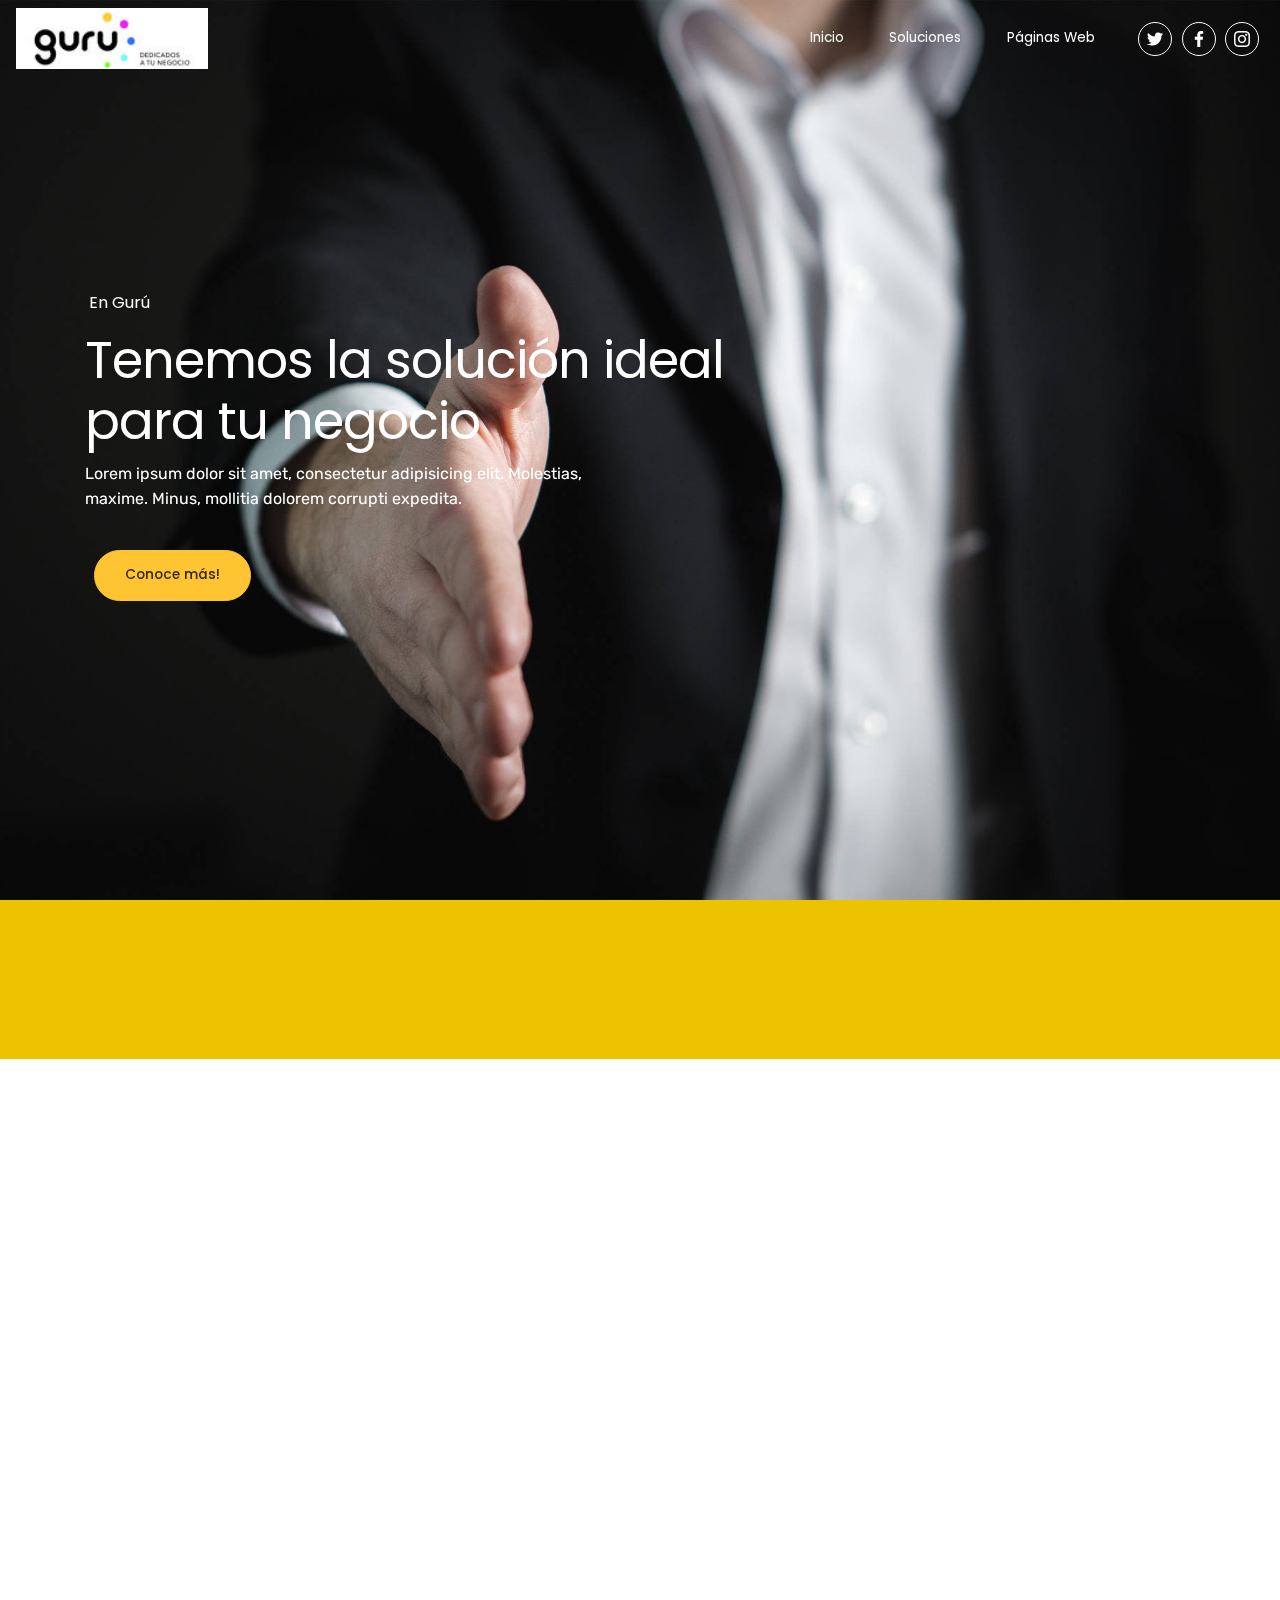
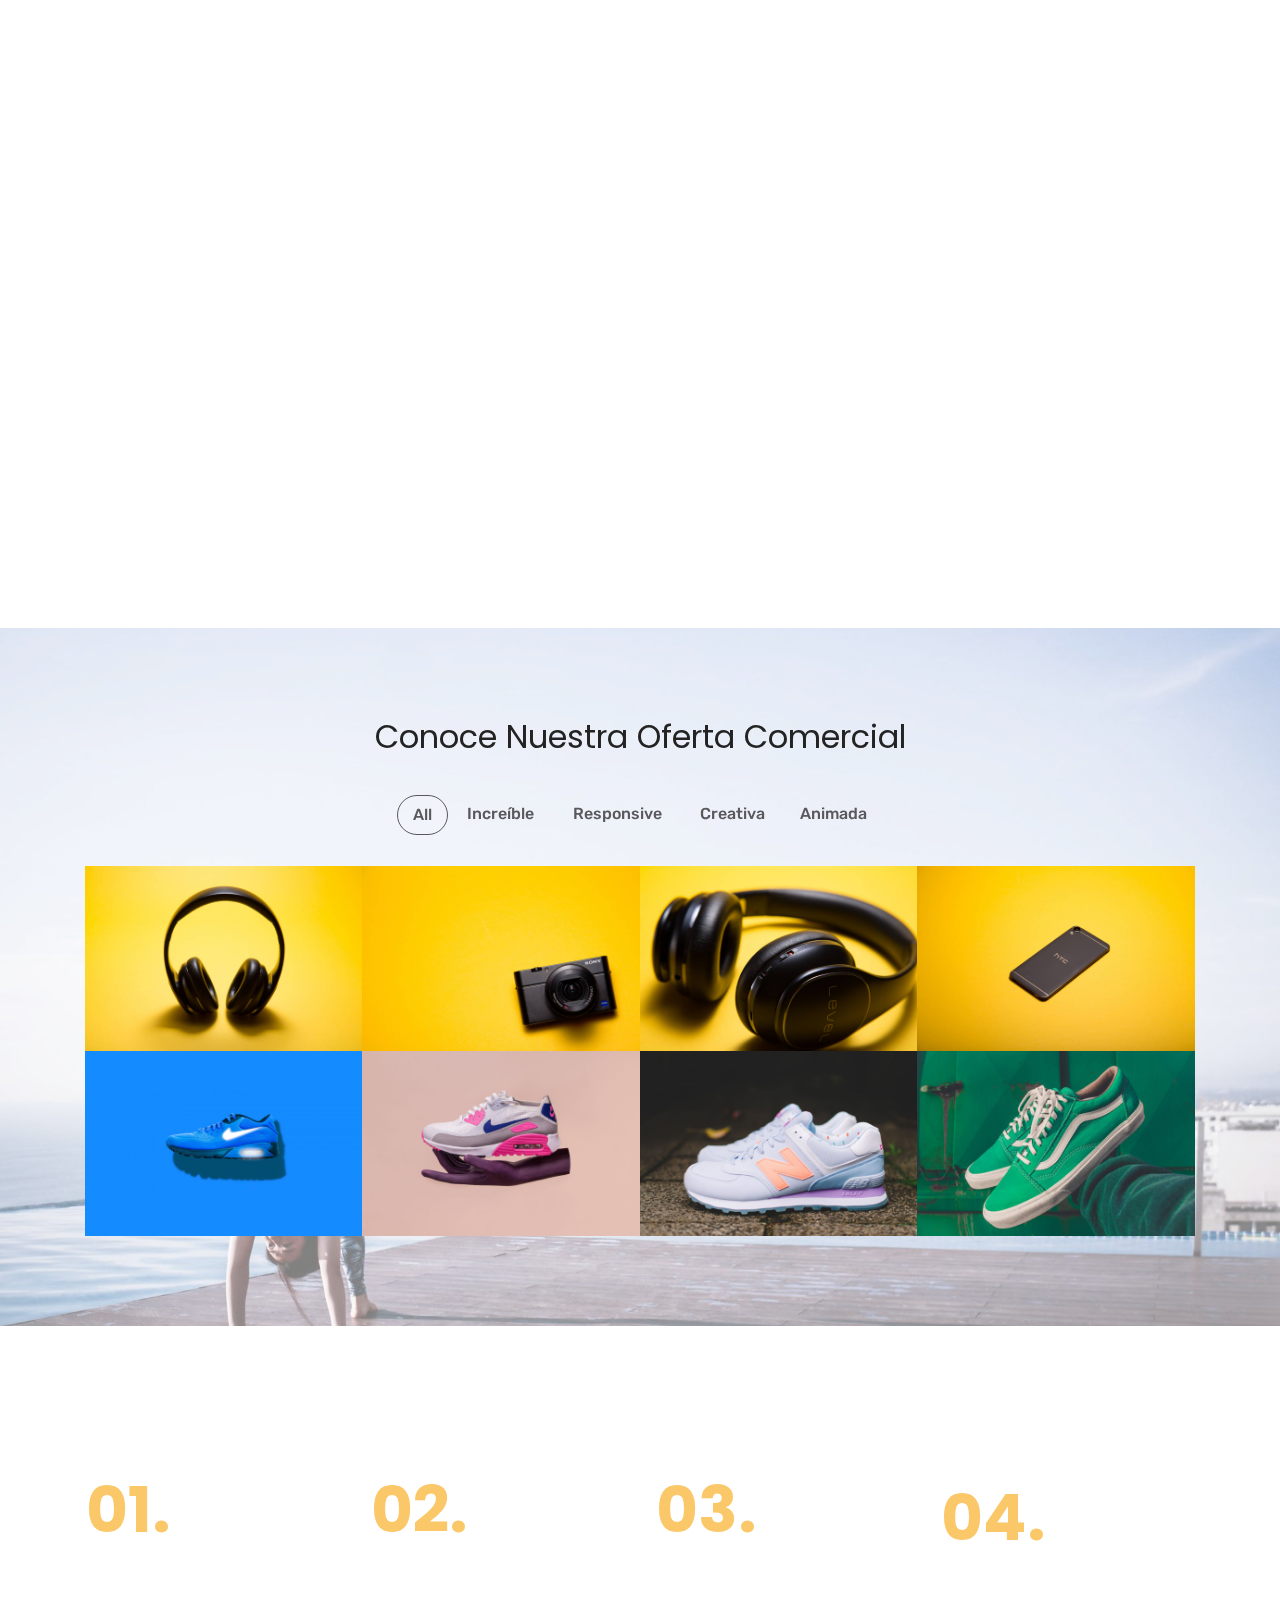
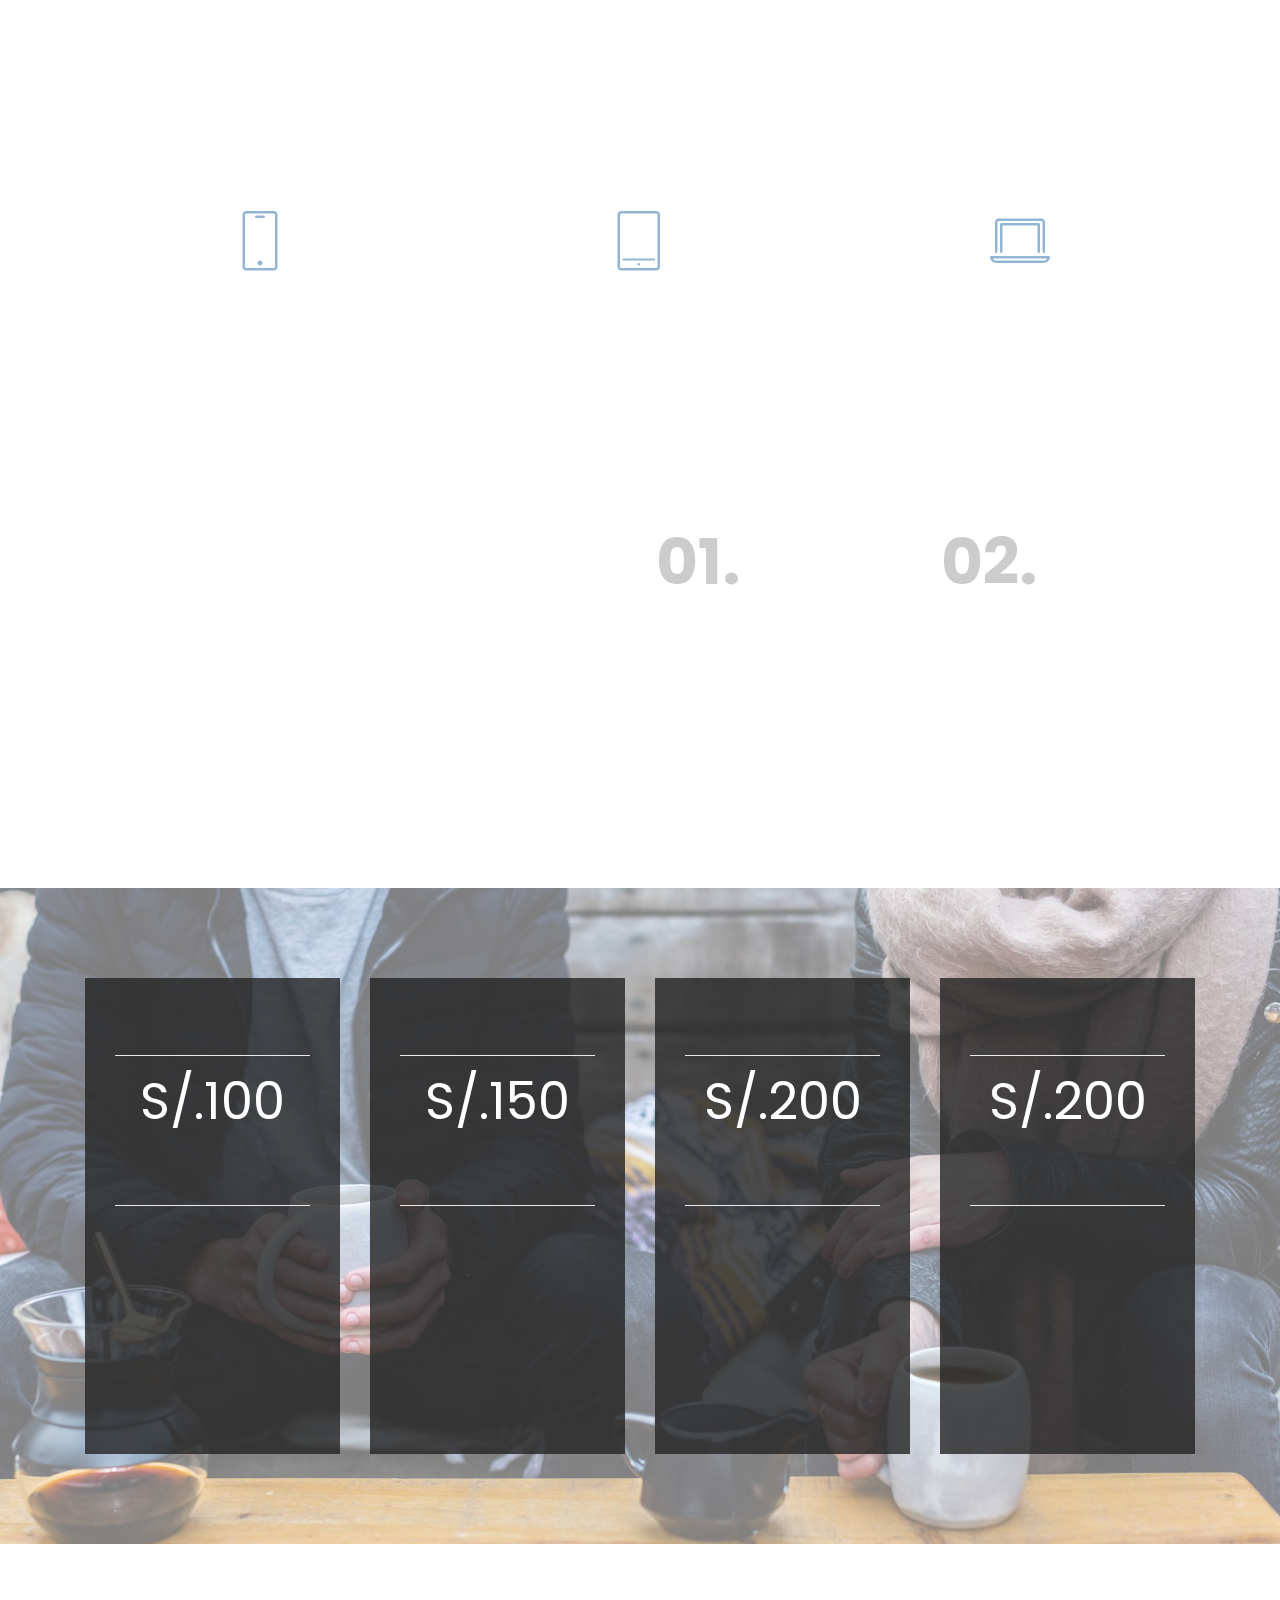
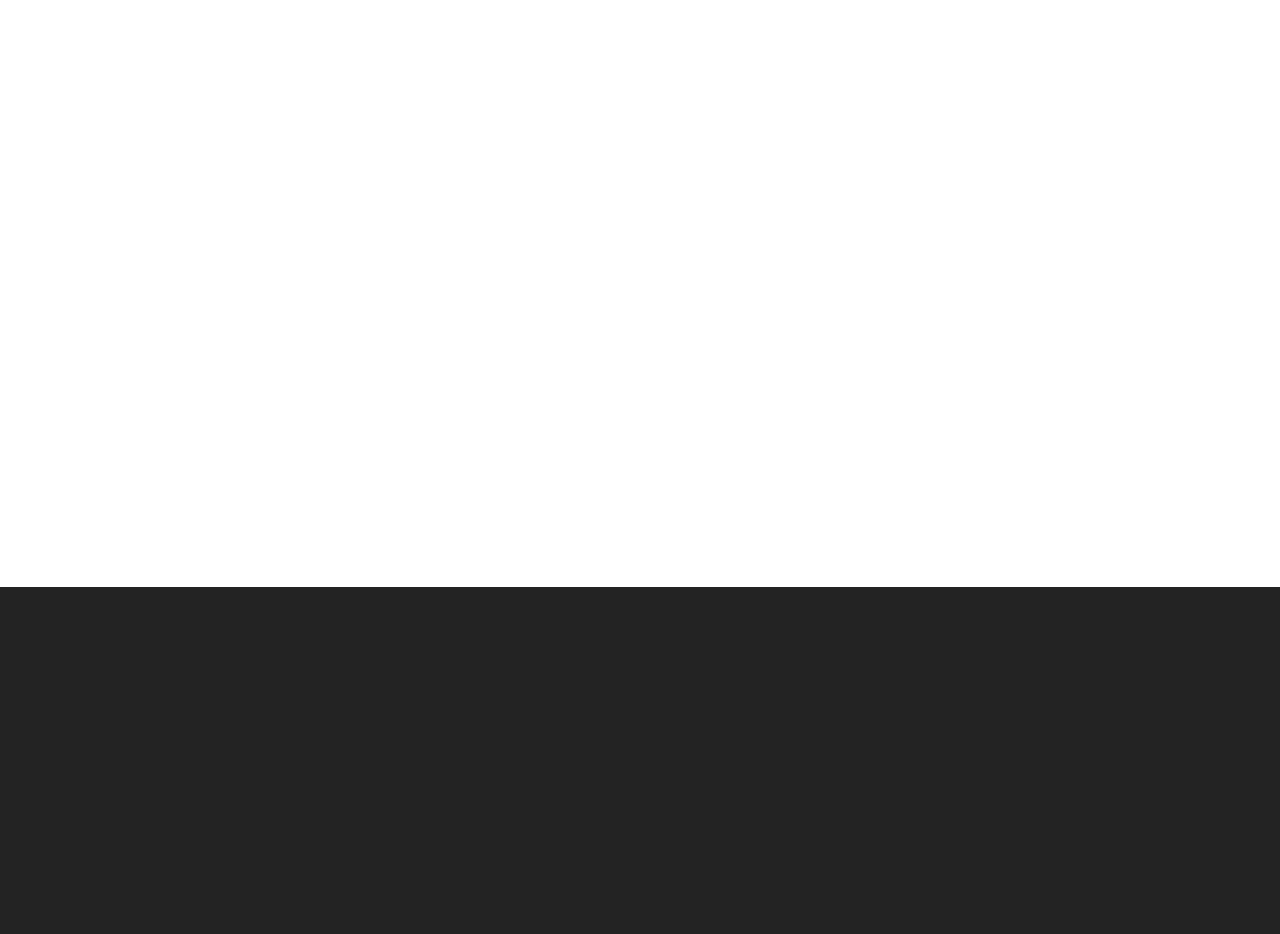
==== commit 7e7efa00: "create github pages" ====
--- a/page1.html
+++ b/page1.html
@@ -513,7 +513,7 @@
                 </h2>
                 <div data-form-type="formoid">
                     <div data-form-alert="" hidden="">¡Gracias por enviar tu consulta, te responderemos en breve!</div>
-                    <form class="block mbr-form" action="https://mobirise.com/" method="post" data-form-title="Mobirise Form"><input type="hidden" name="email" data-form-email="true" value="QhLDkchevT37zG3W009VJ7G4bqMpqh/C5qFIWs+dauEQXYcnFgcDwqE4SzcIElweCnrMJJHhH2rOhD6cvKjmw3gKrhAjVKxqGsWUiLqZKtIgkQ+yS+wUIjGnzzPSNPD7">
+                    <form class="block mbr-form" action="https://mobirise.com/" method="post" data-form-title="Mobirise Form"><input type="hidden" name="email" data-form-email="true" value="cLpDkj96sg4hqtp9Bx4beQyrNZ6ztpA8tWyYNt4Is9Oq1Ft+whzIOT79gJPA05QE9x4rdRM9dNZ/OwhObfTZZxECrN72XeGMo9tkwevT/orWVFJNMtdXPAGkzhzCb+Hr">
                         <div class="row">
                             <div class="col-lg-6" data-for="name">
                                 <input type="text" class="form-control input" name="name" data-form-field="Name" placeholder="Tu Nombre*" required="" id="name-form1-v">
@@ -558,7 +558,7 @@
                     <div data-form-alert="" hidden="" class="align-center">¡Gracias por rellenar el formulario!</div>
 
                     <form class="form-inline" action="https://mobirise.com/" method="post" data-form-title="Mobirise Form">
-                        <input type="hidden" value="Kb/AJ6xBdDpFBokSEHwSsqaktEBkOn7jXFF/flUMYCOaQOlWVmPw4ea0VDznYdZ7Nm4UPc3BOCpwkArcrtijPOqaVW9SWr44NzW+QDloucRrc6J3Y8FLzsyeHxDOEYaG" data-form-email="true">
+                        <input type="hidden" value="rJU79eqzKURoPLKaNRnc4ftr+Usp5GOjPyjwFBWok3EvxGyClhS7EpVQk11L15d704sLkGfO1GD84NR/sRdKPflx4HRQ0Pe/z9li2089UBBGSzMB/qMLEoptp3NEgFm+" data-form-email="true">
                         <div class="form-group">
                             <input type="email" class="form-control input-sm input-inverse my-2" name="email" required="" data-form-field="Email" placeholder="Ingresa tu Correo electrónico*" id="email-footer3-w">
                         </div>
--- a/assets/mobirise/css/mbr-additional.css
+++ b/assets/mobirise/css/mbr-additional.css
@@ -3277,13 +3277,13 @@
 .cid-resmJXiqQg {
   padding-top: 75px;
   padding-bottom: 15px;
-  background-color: #879a9f;
+  background-color: #ffffff;
 }
 .cid-resmJXiqQg .mbr-section-subtitle {
   color: #767676;
 }
 .cid-resmJXiqQg .mbr-section-title {
-  color: #ffffff;
+  color: #e96188;
 }
 .cid-relUXkKkvX {
   padding-top: 90px;
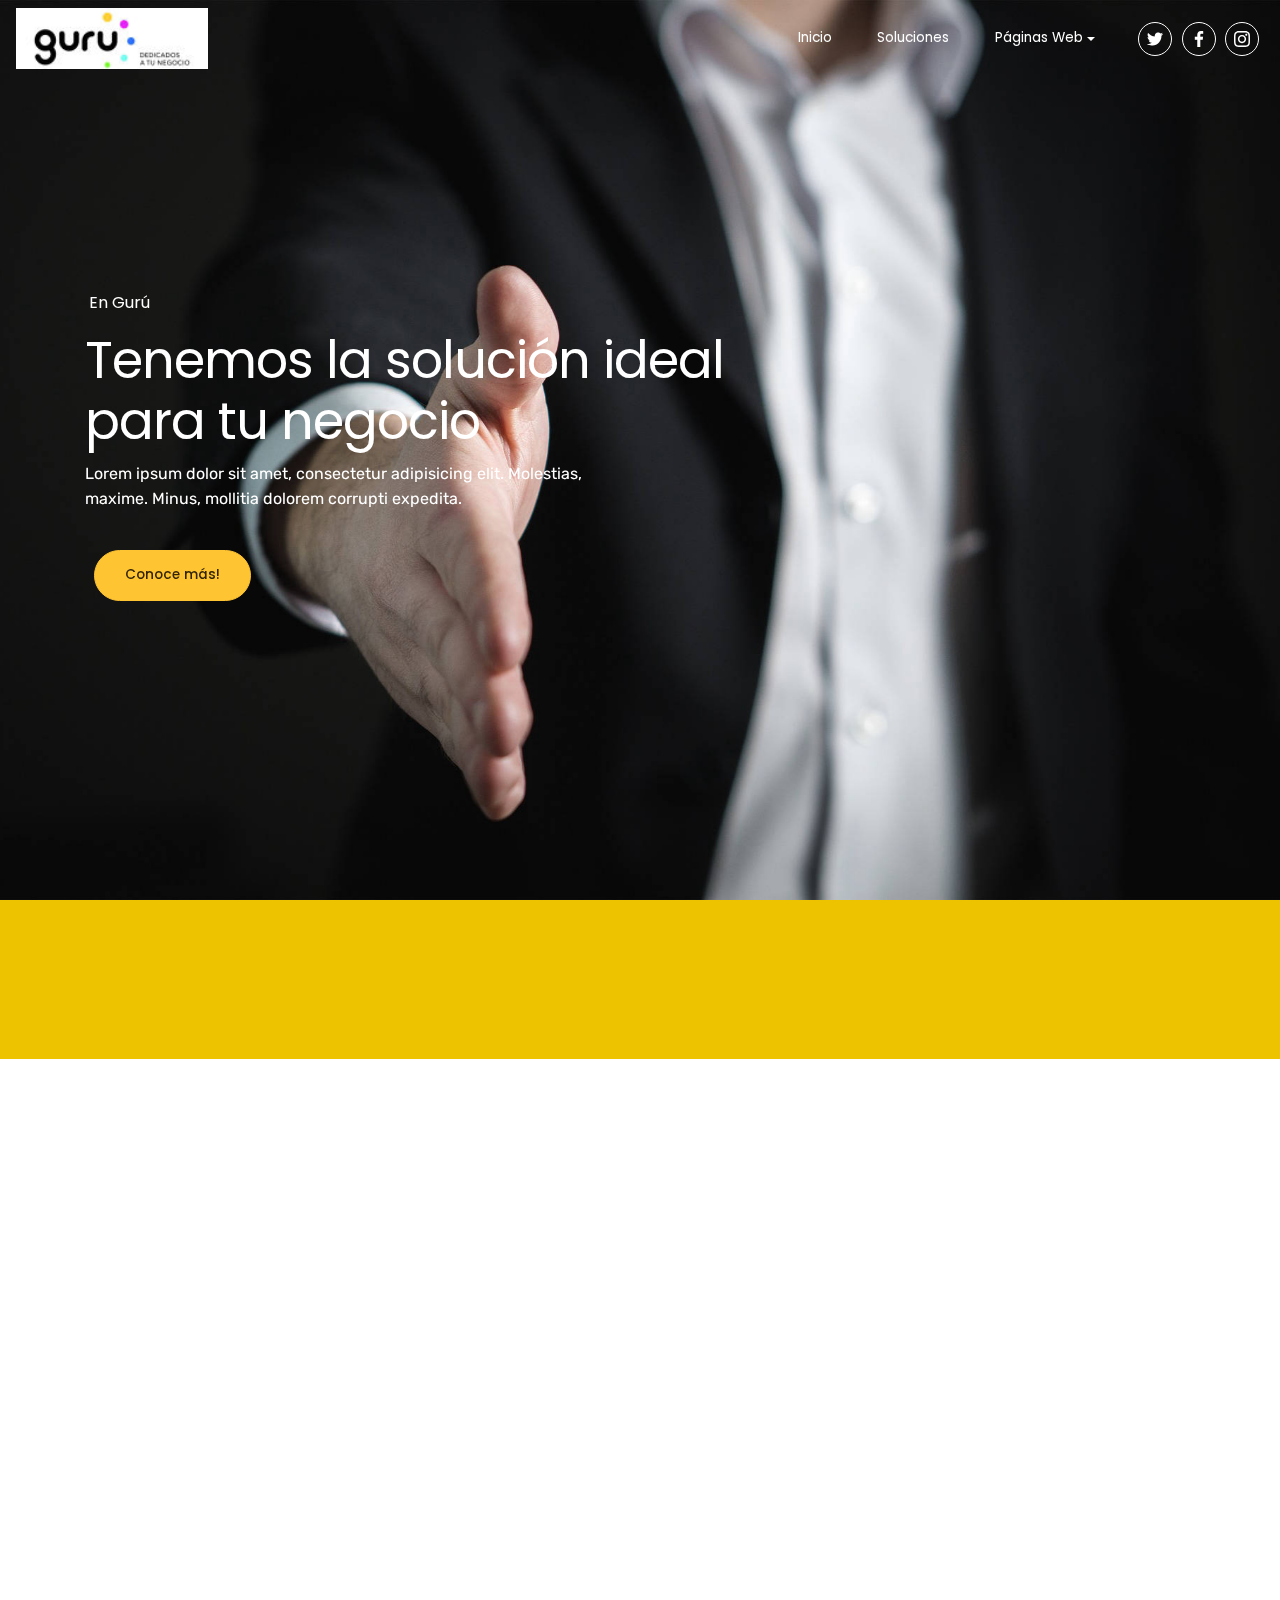
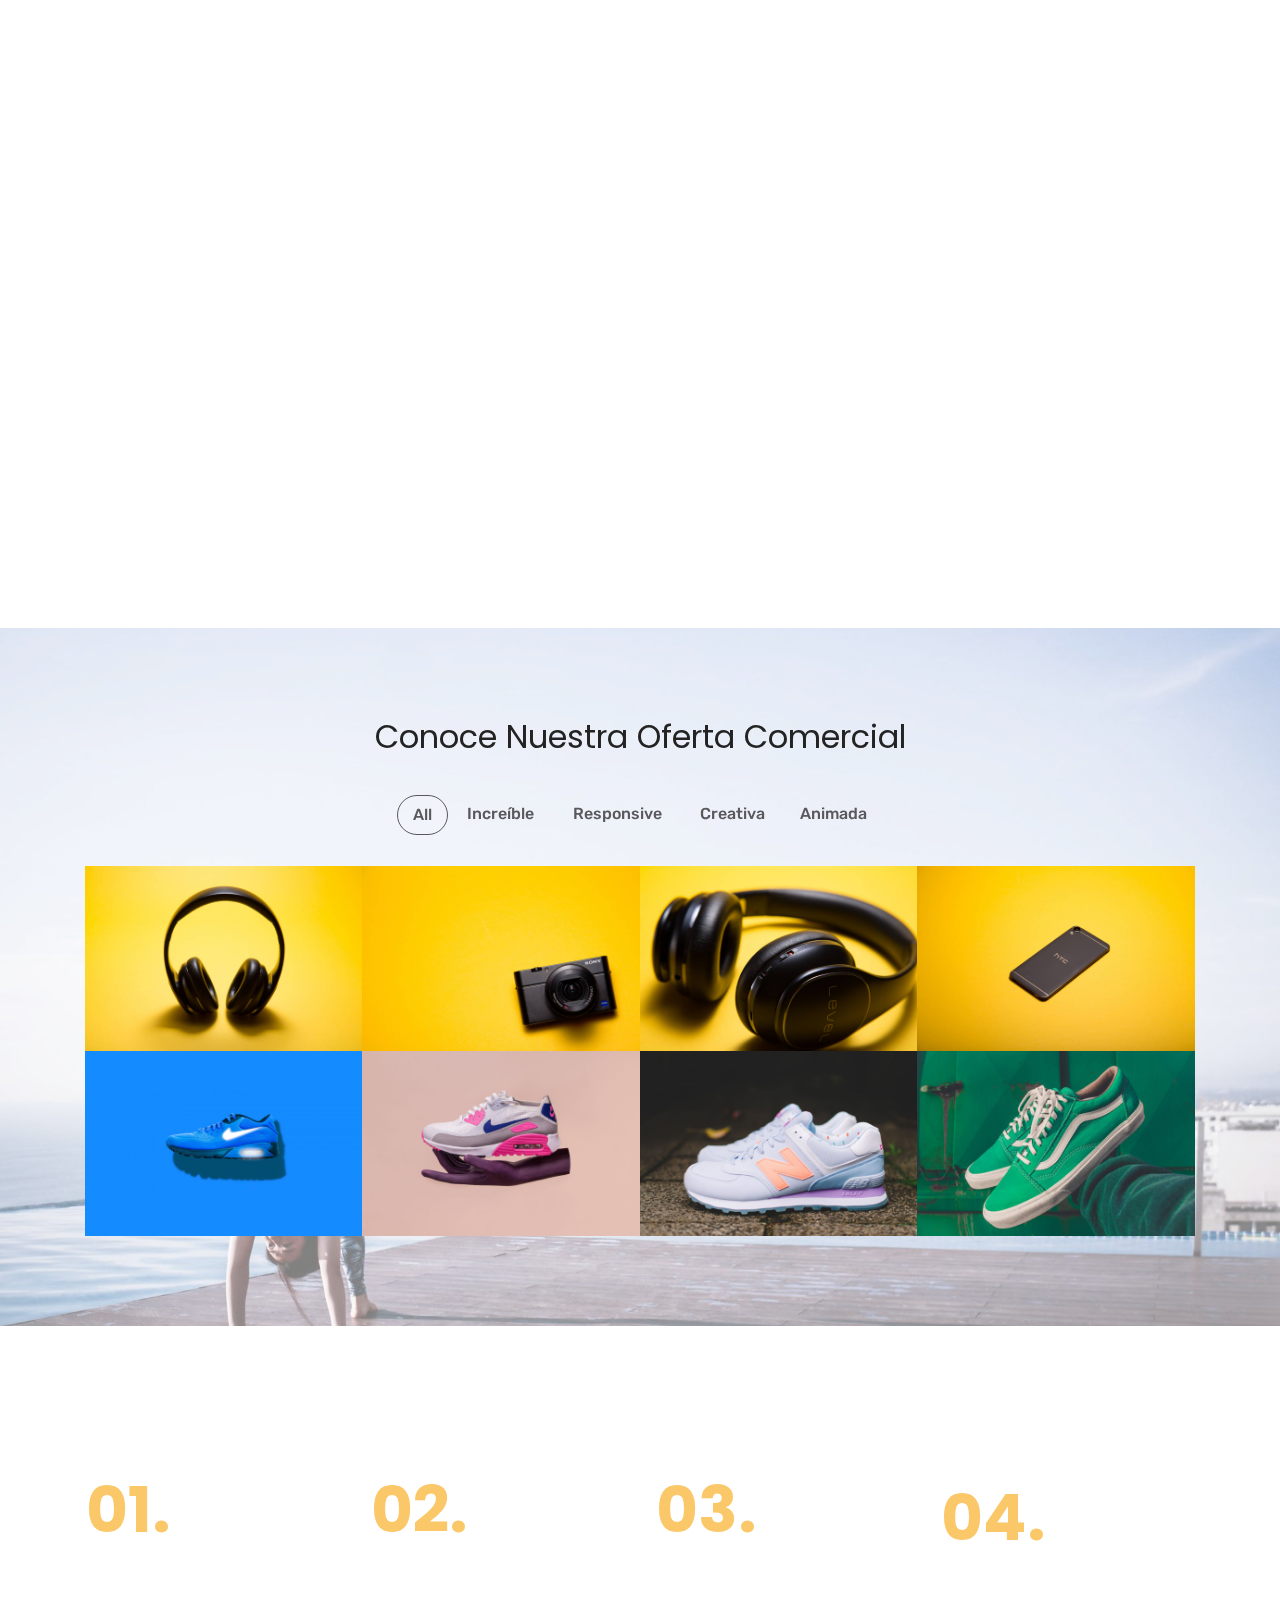
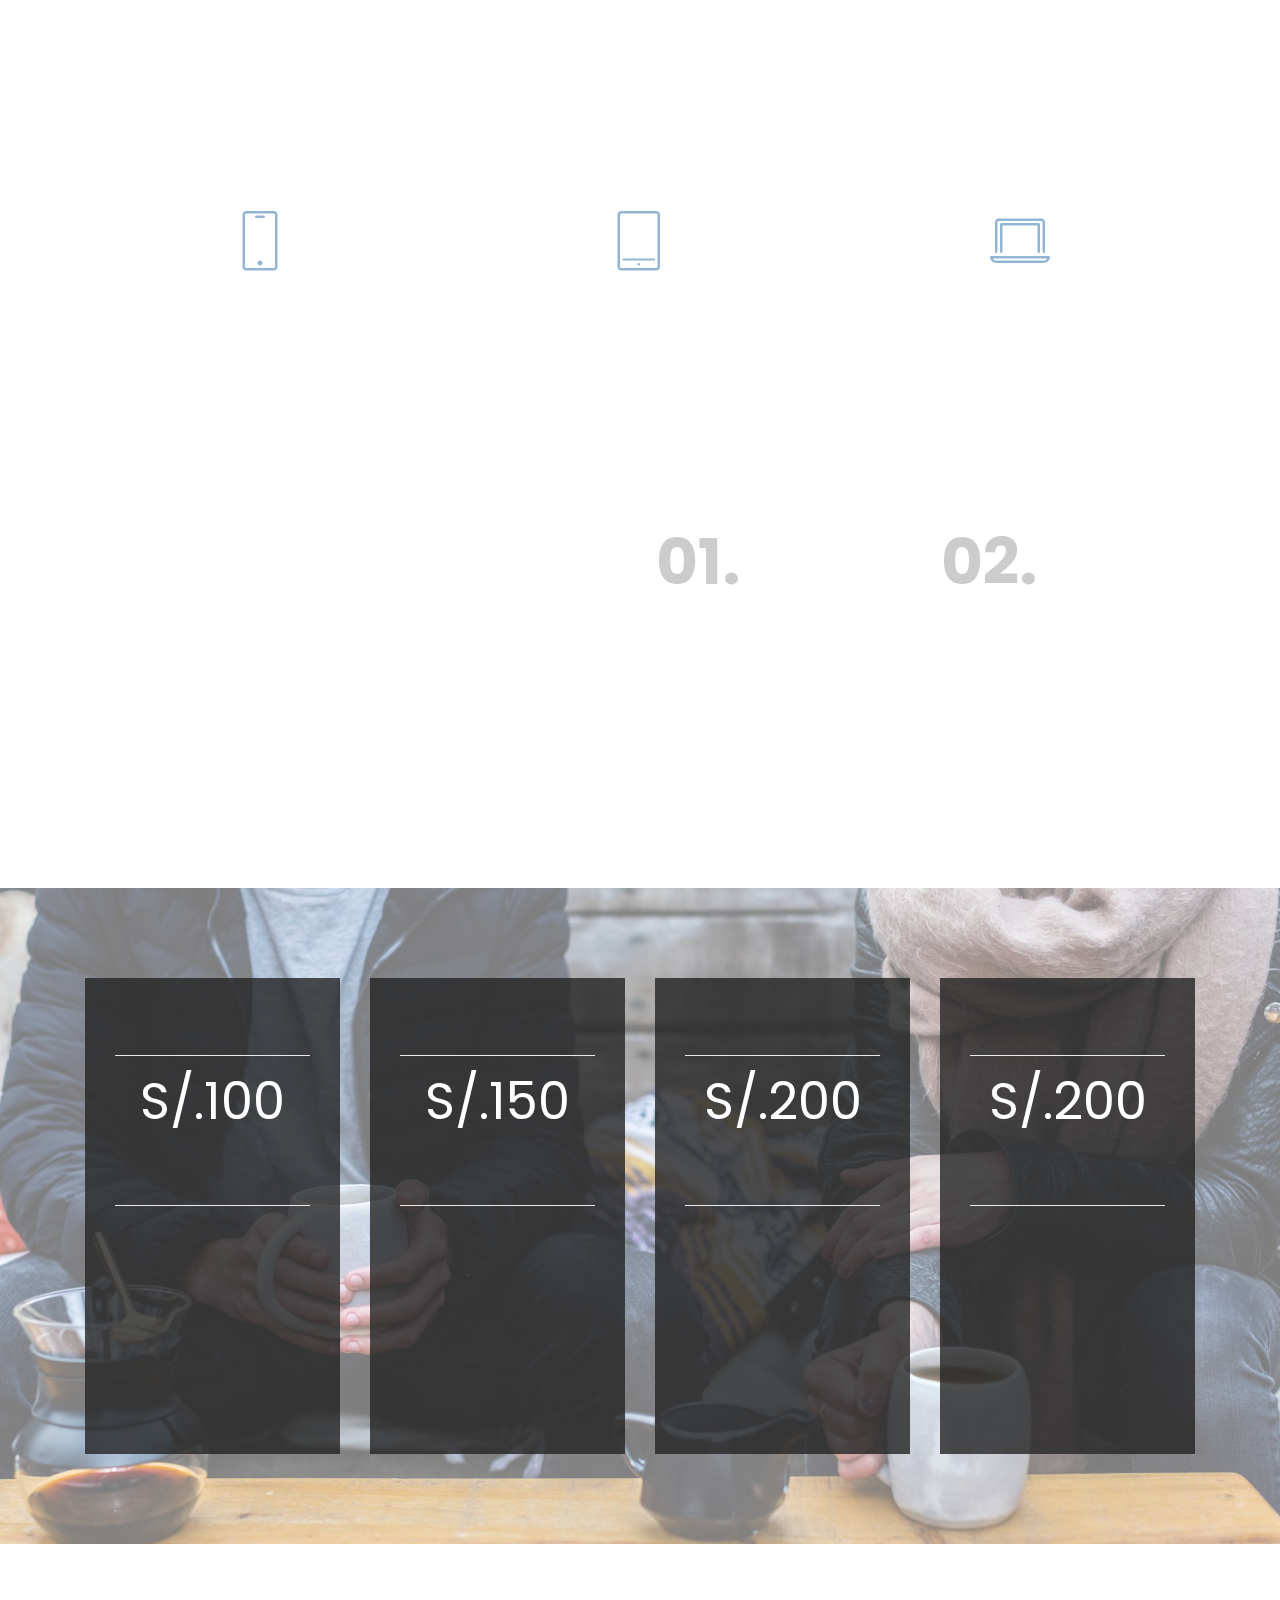
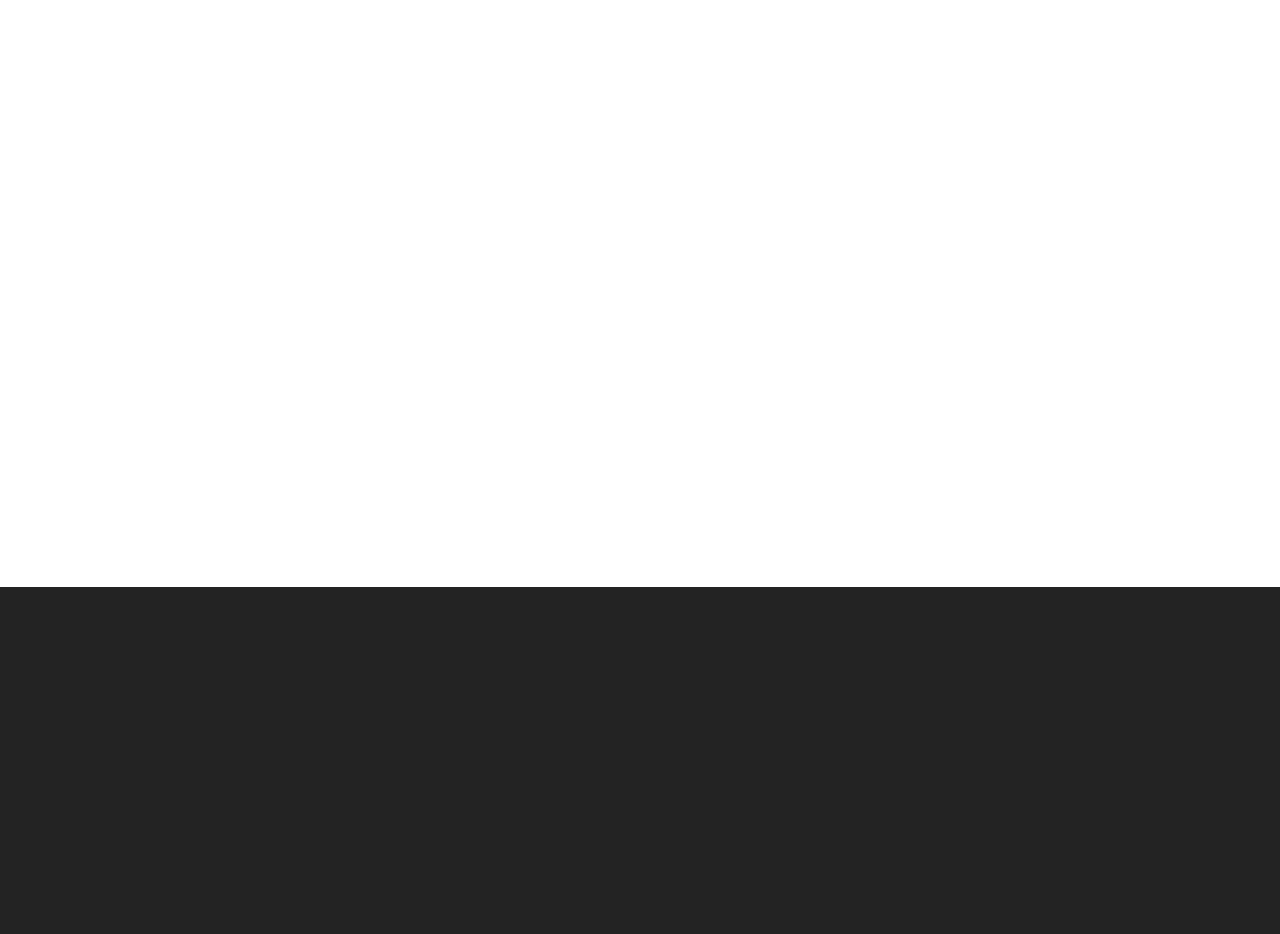
==== commit 98b813f5: "create github pages" ====
--- a/page1.html
+++ b/page1.html
@@ -36,7 +36,7 @@
                     <img src="assets/images/logo-guru-164x52.jpg" alt="Mobirise" title="" style="height: 3.8rem;">
                 </a>
             </span>
-            <span class="navbar-caption-wrap"><a class="navbar-caption text-white display-2" href="#top"></a></span>
+            
         </div>
         <button class="navbar-toggler" type="button" data-toggle="collapse" data-target="#navbarSupportedContent" aria-controls="navbarNavAltMarkup" aria-expanded="false" aria-label="Toggle navigation">
             <div class="hamburger">
@@ -55,9 +55,9 @@
                     <a class="nav-link link text-white display-4" href="index.html#content7-1x">
                         Soluciones</a>
                 </li>
-                <li class="nav-item">
-                    <a class="nav-link link text-white display-4" href="page2.html#header1-1a">
-                        Páginas Web</a>
+                <li class="nav-item dropdown open">
+                    <a class="nav-link link text-white dropdown-toggle display-4" href="page2.html#header1-1a" data-toggle="dropdown-submenu" aria-expanded="true">
+                        Páginas Web</a><div class="dropdown-menu"><a class="text-white dropdown-item display-4" href="page2.html#content7-1f">Planes y Precios</a><a class="text-white dropdown-item display-4" href="page2.html#info3-2c" aria-expanded="false">Planes y Modelos</a><a class="text-white dropdown-item display-4" href="page2.html#gallery2-12" aria-expanded="false">Nuestros Clientes</a></div>
                 </li></ul>
             <div class="icons-menu">
               <div class="soc-item">
@@ -513,7 +513,7 @@
                 </h2>
                 <div data-form-type="formoid">
                     <div data-form-alert="" hidden="">¡Gracias por enviar tu consulta, te responderemos en breve!</div>
-                    <form class="block mbr-form" action="https://mobirise.com/" method="post" data-form-title="Mobirise Form"><input type="hidden" name="email" data-form-email="true" value="cLpDkj96sg4hqtp9Bx4beQyrNZ6ztpA8tWyYNt4Is9Oq1Ft+whzIOT79gJPA05QE9x4rdRM9dNZ/OwhObfTZZxECrN72XeGMo9tkwevT/orWVFJNMtdXPAGkzhzCb+Hr">
+                    <form class="block mbr-form" action="https://mobirise.com/" method="post" data-form-title="Mobirise Form"><input type="hidden" name="email" data-form-email="true" value="jfQwB29x26jjZlWmP1t+XCLFEjiXulXso/IHFRup452WDEJ3zY5Gc/HRs4CDdRUcEbwD6RvWnOGo+6wHwWov2RrcHLBm0BZQ9WwLWfEGiZp7xN5RXq4n1mc01vXI2ZTz">
                         <div class="row">
                             <div class="col-lg-6" data-for="name">
                                 <input type="text" class="form-control input" name="name" data-form-field="Name" placeholder="Tu Nombre*" required="" id="name-form1-v">
@@ -558,7 +558,7 @@
                     <div data-form-alert="" hidden="" class="align-center">¡Gracias por rellenar el formulario!</div>
 
                     <form class="form-inline" action="https://mobirise.com/" method="post" data-form-title="Mobirise Form">
-                        <input type="hidden" value="rJU79eqzKURoPLKaNRnc4ftr+Usp5GOjPyjwFBWok3EvxGyClhS7EpVQk11L15d704sLkGfO1GD84NR/sRdKPflx4HRQ0Pe/z9li2089UBBGSzMB/qMLEoptp3NEgFm+" data-form-email="true">
+                        <input type="hidden" value="jPkpP9Gnq8TmM0VVJJoI7rfLm81Itv9QS8/lCReY7Ow45YBAbnH2YZln6bgjqmDbUVrmgWFLpe+09inNrEgtkrENS4yWsXPX4UH5Br+R9GpDzIaG4BGOqzLw46uBUGHI" data-form-email="true">
                         <div class="form-group">
                             <input type="email" class="form-control input-sm input-inverse my-2" name="email" required="" data-form-field="Email" placeholder="Ingresa tu Correo electrónico*" id="email-footer3-w">
                         </div>
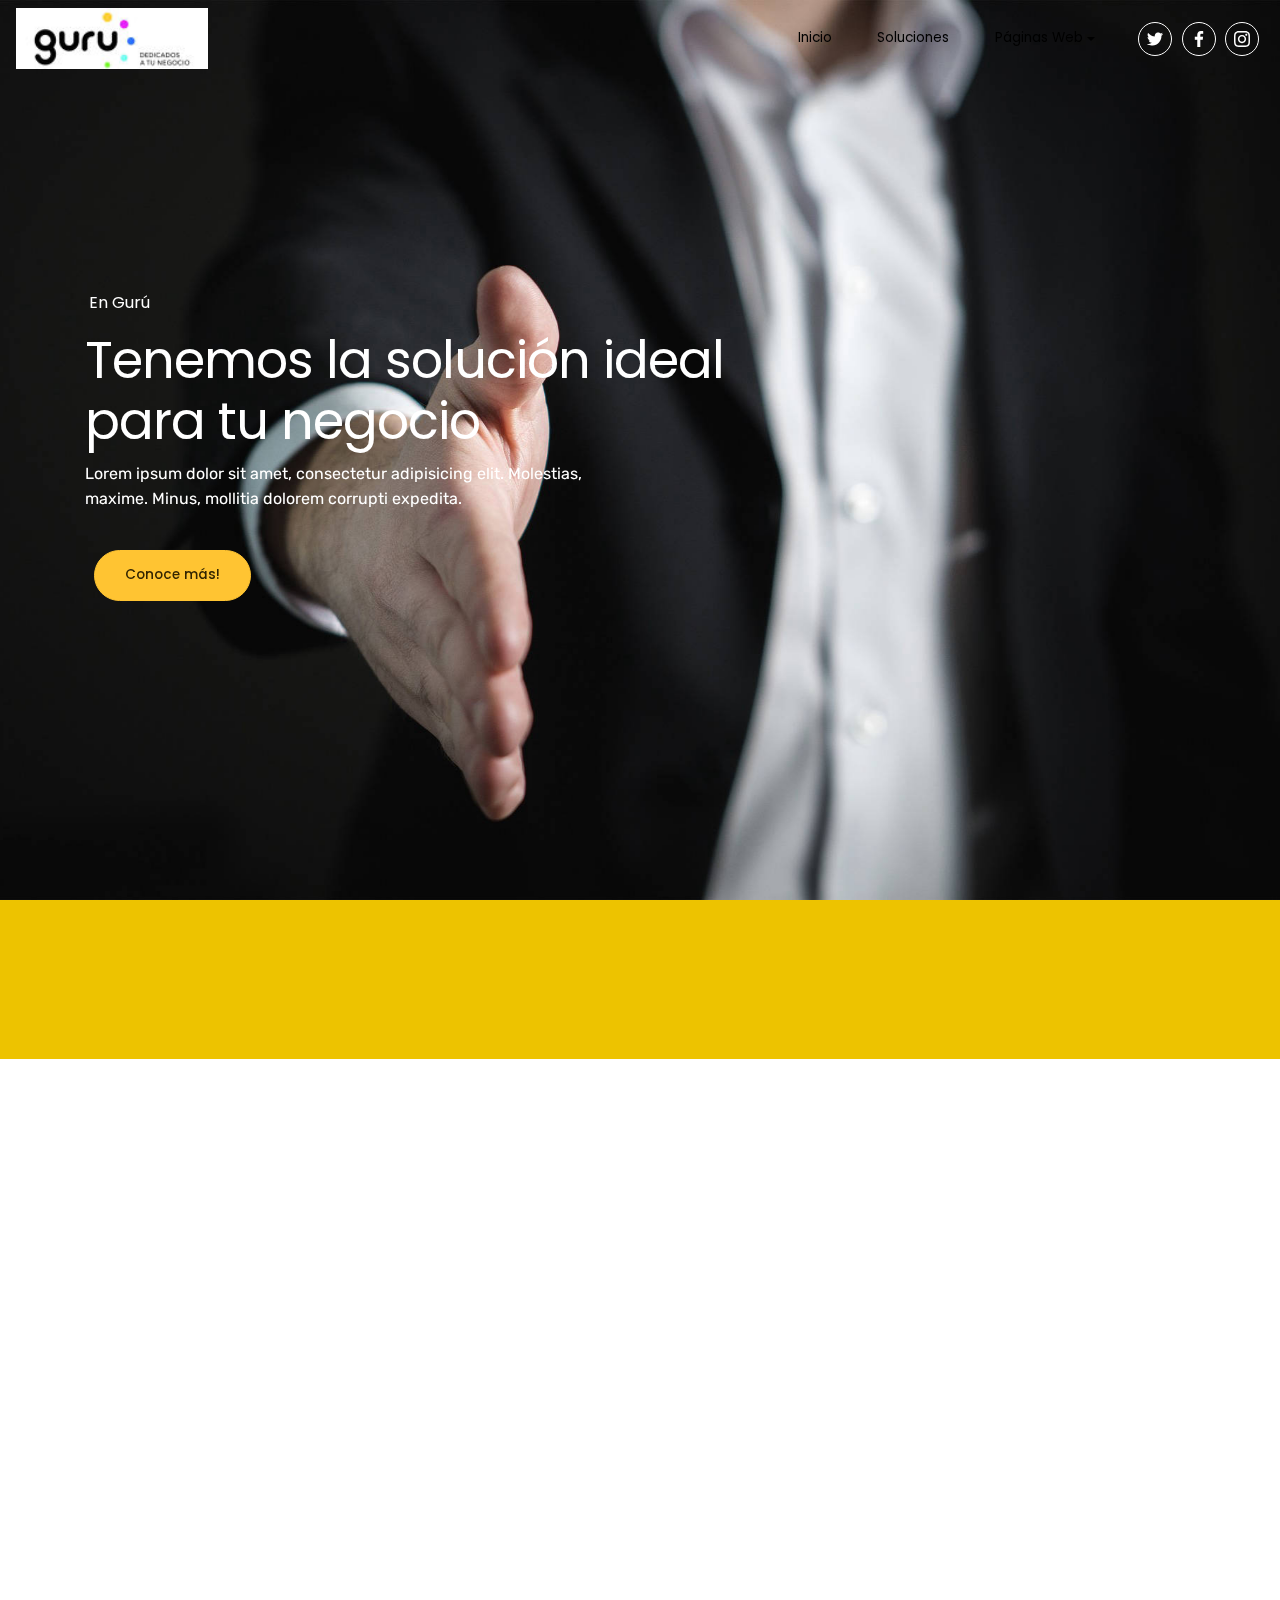
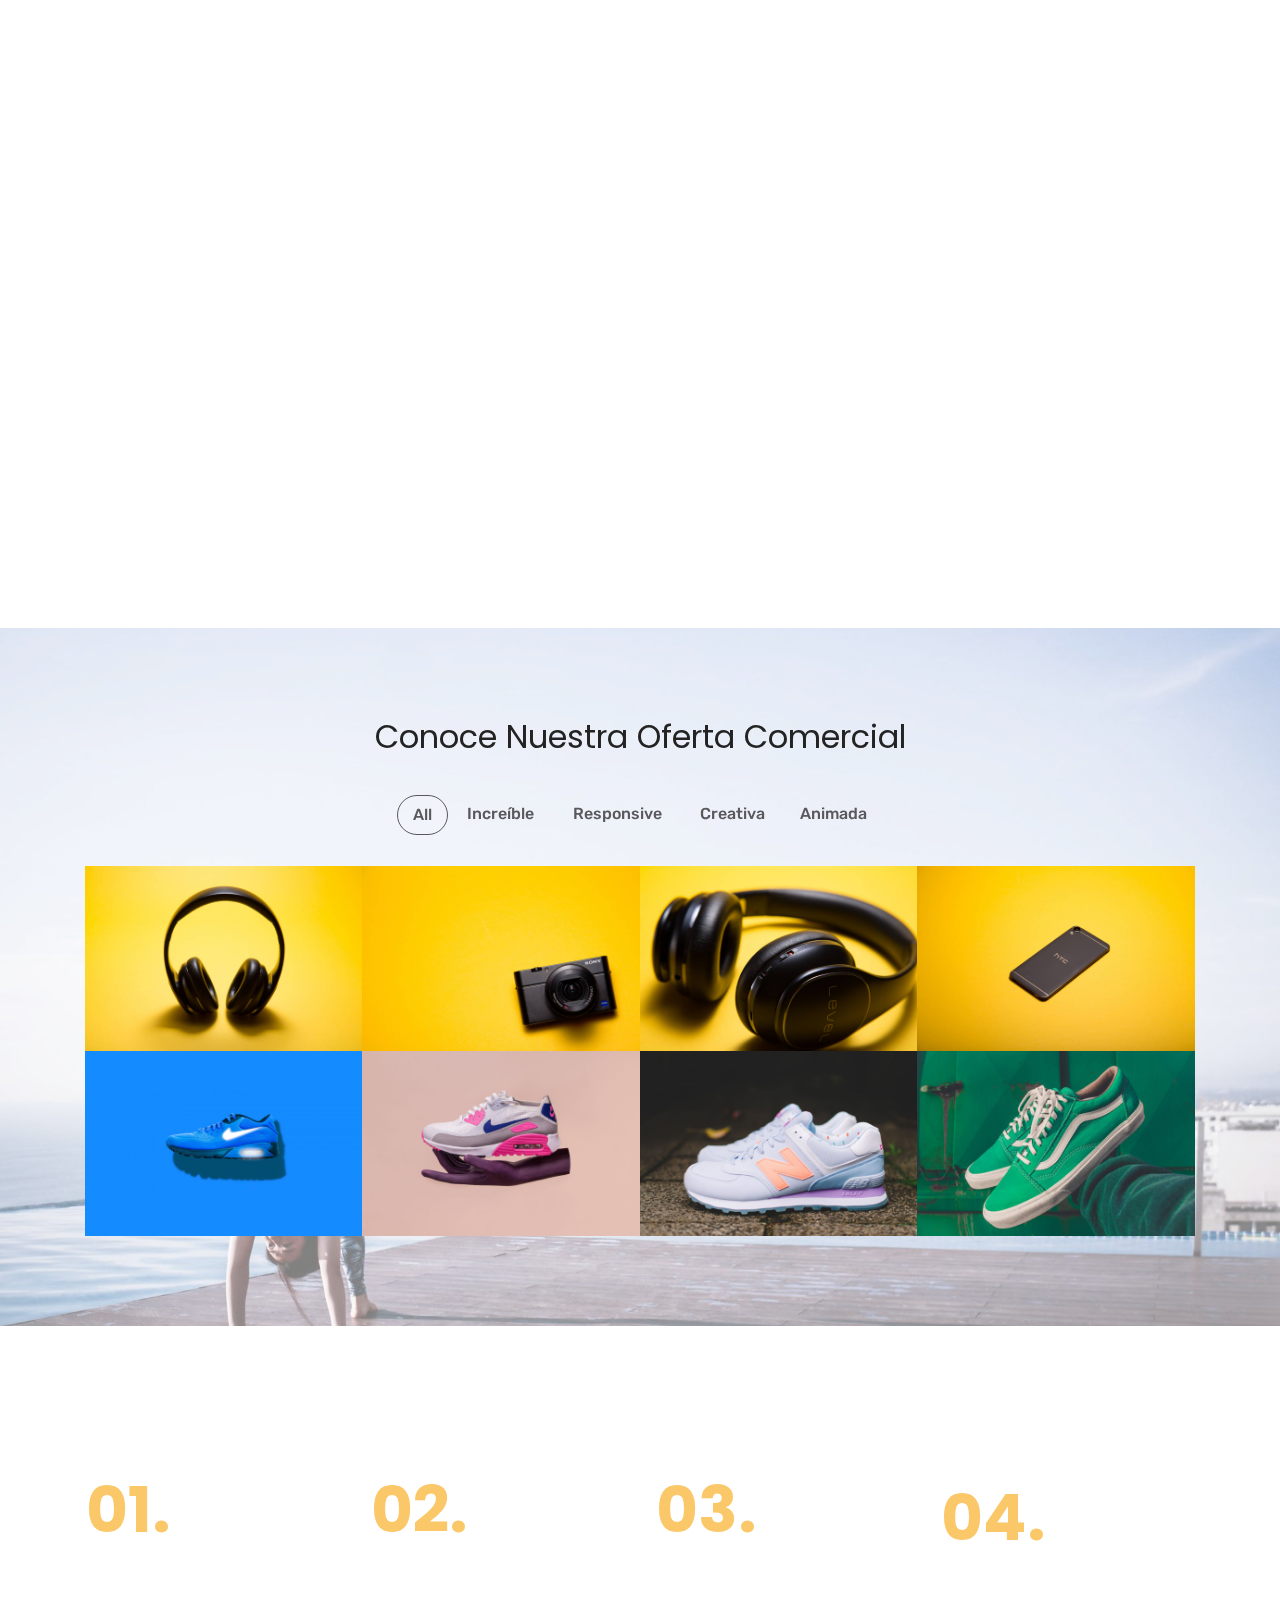
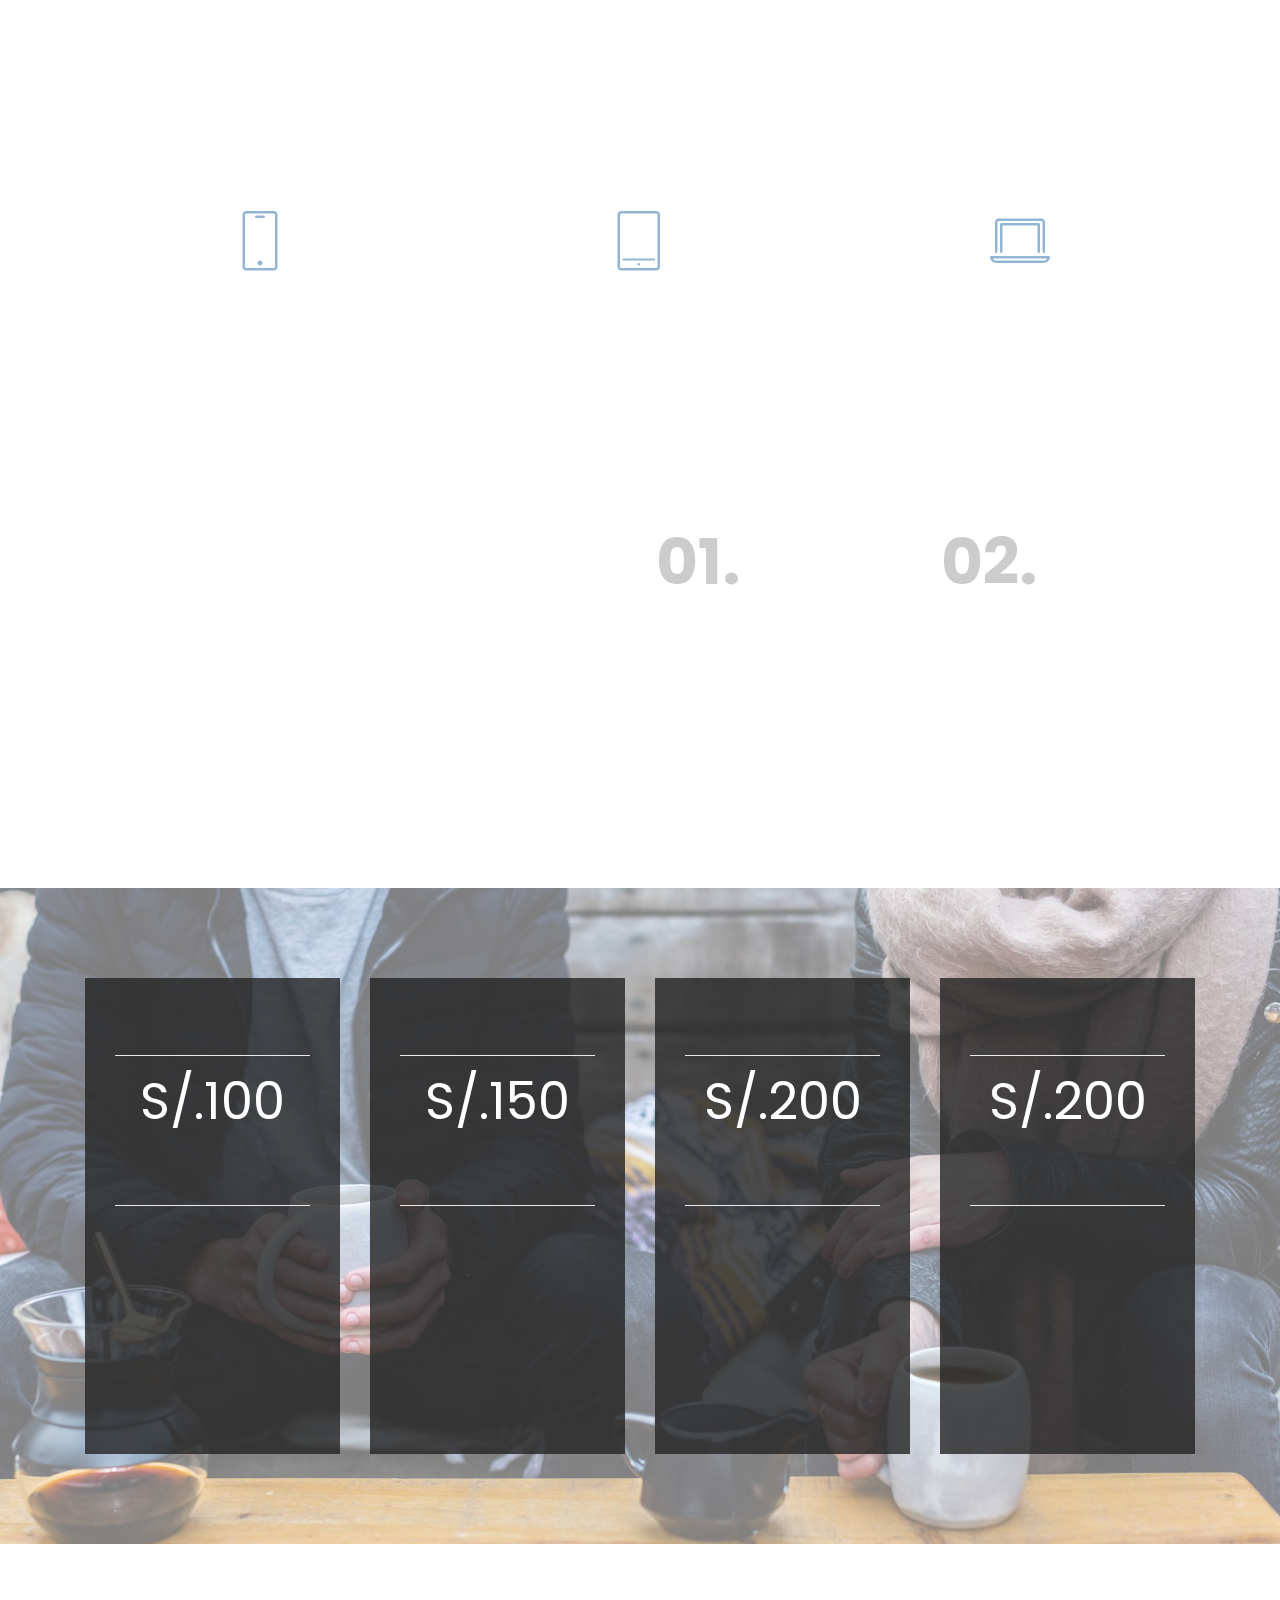
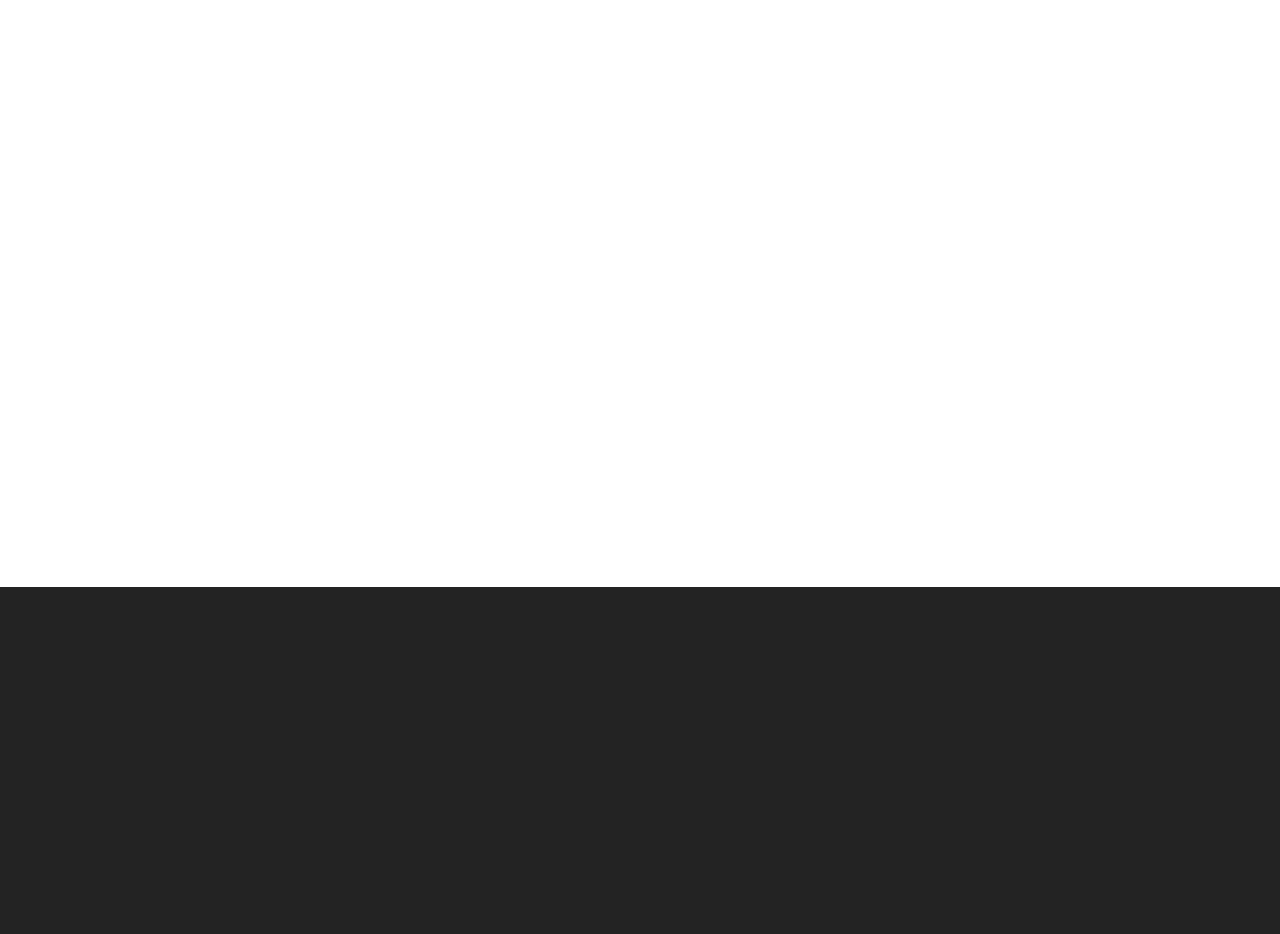
==== commit 58100b48: "create github pages" ====
--- a/page1.html
+++ b/page1.html
@@ -6,7 +6,7 @@
   <meta http-equiv="X-UA-Compatible" content="IE=edge">
   <meta name="generator" content="Mobirise v4.8.10, mobirise.com">
   <meta name="viewport" content="width=device-width, initial-scale=1, minimum-scale=1">
-  <link rel="shortcut icon" href="assets/images/logo.png" type="image/x-icon">
+  <link rel="shortcut icon" href="assets/images/logo-guru-164x52.jpg" type="image/x-icon">
   <meta name="description" content="">
   <title>Soluciones</title>
   <link rel="stylesheet" href="assets/web/assets/mobirise-icons/mobirise-icons.css">
@@ -48,16 +48,16 @@
         </button>
       <div class="collapse navbar-collapse" id="navbarSupportedContent">
             <ul class="navbar-nav nav-dropdown nav-right" data-app-modern-menu="true"><li class="nav-item">
-                    <a class="nav-link link text-white display-4" href="#top">
+                    <a class="nav-link link text-black display-4" href="#top">
                         Inicio</a>
                 </li>
                 <li class="nav-item">
-                    <a class="nav-link link text-white display-4" href="index.html#content7-1x">
+                    <a class="nav-link link text-black display-4" href="index.html#content7-1x">
                         Soluciones</a>
                 </li>
-                <li class="nav-item dropdown open">
-                    <a class="nav-link link text-white dropdown-toggle display-4" href="page2.html#header1-1a" data-toggle="dropdown-submenu" aria-expanded="true">
-                        Páginas Web</a><div class="dropdown-menu"><a class="text-white dropdown-item display-4" href="page2.html#content7-1f">Planes y Precios</a><a class="text-white dropdown-item display-4" href="page2.html#info3-2c" aria-expanded="false">Planes y Modelos</a><a class="text-white dropdown-item display-4" href="page2.html#gallery2-12" aria-expanded="false">Nuestros Clientes</a></div>
+                <li class="nav-item dropdown">
+                    <a class="nav-link link dropdown-toggle text-black display-4" href="page2.html#header1-1a" data-toggle="dropdown-submenu" aria-expanded="false">
+                        Páginas Web</a><div class="dropdown-menu"><a class="dropdown-item text-black display-4" href="page2.html#content7-1f">Planes y Precios</a><a class="dropdown-item text-black display-4" href="page2.html#info3-2c" aria-expanded="false">Planes y Modelos</a><a class="dropdown-item text-black display-4" href="page2.html#gallery2-12" aria-expanded="false">Nuestros Clientes</a></div>
                 </li></ul>
             <div class="icons-menu">
               <div class="soc-item">
@@ -513,7 +513,7 @@
                 </h2>
                 <div data-form-type="formoid">
                     <div data-form-alert="" hidden="">¡Gracias por enviar tu consulta, te responderemos en breve!</div>
-                    <form class="block mbr-form" action="https://mobirise.com/" method="post" data-form-title="Mobirise Form"><input type="hidden" name="email" data-form-email="true" value="jfQwB29x26jjZlWmP1t+XCLFEjiXulXso/IHFRup452WDEJ3zY5Gc/HRs4CDdRUcEbwD6RvWnOGo+6wHwWov2RrcHLBm0BZQ9WwLWfEGiZp7xN5RXq4n1mc01vXI2ZTz">
+                    <form class="block mbr-form" action="https://mobirise.com/" method="post" data-form-title="Mobirise Form"><input type="hidden" name="email" data-form-email="true" value="VEskUciFBtvnnJQP/70ECArAJEH3N8Aq1Qzm8eN9fIodbcQINa9590GLrIliC4HVLgONcmxNEWYJ4TXI3kpaxXYBFi8ZcCGgEpCVGkZHwoILyYmSkY/BhAYJ3UT1knHh">
                         <div class="row">
                             <div class="col-lg-6" data-for="name">
                                 <input type="text" class="form-control input" name="name" data-form-field="Name" placeholder="Tu Nombre*" required="" id="name-form1-v">
@@ -558,7 +558,7 @@
                     <div data-form-alert="" hidden="" class="align-center">¡Gracias por rellenar el formulario!</div>
 
                     <form class="form-inline" action="https://mobirise.com/" method="post" data-form-title="Mobirise Form">
-                        <input type="hidden" value="jPkpP9Gnq8TmM0VVJJoI7rfLm81Itv9QS8/lCReY7Ow45YBAbnH2YZln6bgjqmDbUVrmgWFLpe+09inNrEgtkrENS4yWsXPX4UH5Br+R9GpDzIaG4BGOqzLw46uBUGHI" data-form-email="true">
+                        <input type="hidden" value="R21h1rbM2wF/g1iGJQ+xZ6KufBkLDZ3hSwo/u5MWXV0heGVOwnZrLiX3zP31EzUVQ/PsGdXQ3s7AeCoSm3XxmORDgXaD8ucrdfwbxU4aCES6yRlXJGHkEYRsPq+w5Ww2" data-form-email="true">
                         <div class="form-group">
                             <input type="email" class="form-control input-sm input-inverse my-2" name="email" required="" data-form-field="Email" placeholder="Ingresa tu Correo electrónico*" id="email-footer3-w">
                         </div>
--- a/assets/mobirise/css/mbr-additional.css
+++ b/assets/mobirise/css/mbr-additional.css
@@ -1006,7 +1006,7 @@
   color: #767676;
 }
 .cid-rdQEy9qy3h .mbr-section-title {
-  color: #5fbbed;
+  color: #e96188;
 }
 .cid-rdQD8ZvJjK {
   padding-top: 0px;
@@ -1321,70 +1321,6 @@
   .cid-rdQFD7Hhmp .mbr-text,
   .cid-rdQFD7Hhmp .mbr-section-btn {
     text-align: center !important;
-  }
-}
-.cid-relEcVN0Lm {
-  padding-top: 90px;
-  padding-bottom: 90px;
-  background-color: #ffffff;
-}
-.cid-relEcVN0Lm .mbr-section-subtitle {
-  color: #767676;
-}
-.cid-relEcVN0Lm .mbr-section-title {
-  color: #e96188;
-}
-.cid-rdQLYZnEDh {
-  padding-top: 60px;
-  padding-bottom: 60px;
-}
-.cid-rdQLYZnEDh .carousel-item {
-  -webkit-justify-content: center;
-  justify-content: center;
-  padding: 0 3rem;
-}
-.cid-rdQLYZnEDh .carousel-item > div {
-  width: 100%;
-}
-.cid-rdQLYZnEDh .carousel-item.active,
-.cid-rdQLYZnEDh .carousel-item-next,
-.cid-rdQLYZnEDh .carousel-item-prev {
-  display: flex;
-}
-.cid-rdQLYZnEDh .carousel-controls a {
-  transition: opacity .5s;
-  font-size: 1.2rem;
-}
-.cid-rdQLYZnEDh .carousel-controls a span {
-  padding: 15px;
-  border-radius: 50%;
-  color: #000000;
-  background: #ffffff;
-  opacity: .9;
-}
-.cid-rdQLYZnEDh .carousel-controls a:hover span {
-  opacity: 1;
-}
-.cid-rdQLYZnEDh .signature,
-.cid-rdQLYZnEDh .desk {
-  margin: 0;
-}
-.cid-rdQLYZnEDh .mbr-text,
-.cid-rdQLYZnEDh .mbr-section-subtitle {
-  color: #cccccc;
-}
-.cid-rdQLYZnEDh .signature,
-.cid-rdQLYZnEDh .desk {
-  color: #ffffff;
-}
-@media (min-width: 992px) {
-  .cid-rdQLYZnEDh .carousel-item {
-    padding: 0 5rem;
-  }
-}
-@media (min-width: 768px) {
-  .cid-rdQLYZnEDh .carousel-controls a {
-    width: 5%;
   }
 }
 .cid-rdBjFPaOsI {
@@ -1448,6 +1384,119 @@
 .cid-rdBjFPaOsI .card-title,
 .cid-rdBjFPaOsI .card-img {
   color: #1d7eb4;
+}
+.cid-relEcVN0Lm {
+  padding-top: 90px;
+  padding-bottom: 90px;
+  background-color: #ffffff;
+}
+.cid-relEcVN0Lm .mbr-section-subtitle {
+  color: #767676;
+}
+.cid-relEcVN0Lm .mbr-section-title {
+  color: #e96188;
+}
+.cid-rdQLYZnEDh {
+  padding-top: 60px;
+  padding-bottom: 60px;
+}
+.cid-rdQLYZnEDh .carousel-item {
+  -webkit-justify-content: center;
+  justify-content: center;
+  padding: 0 3rem;
+}
+.cid-rdQLYZnEDh .carousel-item > div {
+  width: 100%;
+}
+.cid-rdQLYZnEDh .carousel-item.active,
+.cid-rdQLYZnEDh .carousel-item-next,
+.cid-rdQLYZnEDh .carousel-item-prev {
+  display: flex;
+}
+.cid-rdQLYZnEDh .carousel-controls a {
+  transition: opacity .5s;
+  font-size: 1.2rem;
+}
+.cid-rdQLYZnEDh .carousel-controls a span {
+  padding: 15px;
+  border-radius: 50%;
+  color: #000000;
+  background: #ffffff;
+  opacity: .9;
+}
+.cid-rdQLYZnEDh .carousel-controls a:hover span {
+  opacity: 1;
+}
+.cid-rdQLYZnEDh .signature,
+.cid-rdQLYZnEDh .desk {
+  margin: 0;
+}
+.cid-rdQLYZnEDh .mbr-text,
+.cid-rdQLYZnEDh .mbr-section-subtitle {
+  color: #cccccc;
+}
+.cid-rdQLYZnEDh .signature,
+.cid-rdQLYZnEDh .desk {
+  color: #ffffff;
+}
+@media (min-width: 992px) {
+  .cid-rdQLYZnEDh .carousel-item {
+    padding: 0 5rem;
+  }
+}
+@media (min-width: 768px) {
+  .cid-rdQLYZnEDh .carousel-controls a {
+    width: 5%;
+  }
+}
+.cid-reDdKSyTTU {
+  padding-top: 90px;
+  padding-bottom: 60px;
+  background-color: #ffffff;
+}
+.cid-reDdKSyTTU .card {
+  display: flex;
+  position: relative;
+  -webkit-justify-content: center;
+  justify-content: center;
+}
+.cid-reDdKSyTTU .card .card-wrapper {
+  background: #ffffff;
+  height: 1%;
+}
+.cid-reDdKSyTTU .card .card-wrapper .card-img {
+  position: relative;
+  overflow: hidden;
+  border-radius: 0;
+  z-index: 1;
+}
+.cid-reDdKSyTTU .card .card-wrapper .card-img img {
+  transition: all .5s;
+}
+.cid-reDdKSyTTU .card .card-wrapper .card-img .img-text {
+  position: absolute;
+  padding: .6rem;
+  top: 1.5rem;
+  left: 1.5rem;
+  z-index: 1;
+  border-radius: 100px;
+  background-color: #ca4336;
+}
+.cid-reDdKSyTTU .card .card-wrapper .card-img .img-text span {
+  display: block;
+}
+.cid-reDdKSyTTU .card .card-wrapper .card-box {
+  padding: 1.5rem;
+}
+.cid-reDdKSyTTU .mbr-card-text {
+  margin: 0;
+}
+.cid-reDdKSyTTU .mbr-section-title {
+  text-align: center;
+  color: #465052;
+}
+.cid-reDdKSyTTU .mbr-section-title B {
+  color: #e96188;
 }
 .cid-rdQKBaFQN5 {
   padding-top: 15px;
@@ -1697,12 +1746,12 @@
 .cid-rdACRpehW8 .navbar {
   min-height: 77px;
   transition: all .3s;
-  background: #ffd617;
+  background: #ffc432;
   background: none;
 }
 .cid-rdACRpehW8 .navbar.opened {
   transition: all .3s;
-  background: #ffd617 !important;
+  background: #ffc432 !important;
 }
 .cid-rdACRpehW8 .navbar .dropdown-item {
   padding: .235rem 1.5rem;
@@ -1799,7 +1848,7 @@
   }
 }
 .cid-rdACRpehW8 .navbar.navbar-short {
-  background: #ffd617 !important;
+  background: #ffc432 !important;
   min-height: 60px;
 }
 .cid-rdACRpehW8 .navbar.navbar-short .navbar-logo img {
@@ -1840,7 +1889,7 @@
   padding: 0.667em 1.667em;
 }
 .cid-rdACRpehW8 .navbar.navbar-expand-lg .dropdown .dropdown-menu {
-  background: #ffd617;
+  background: #ffc432;
 }
 .cid-rdACRpehW8 .navbar.navbar-expand-lg .dropdown .dropdown-menu .dropdown-submenu {
   margin: 0;
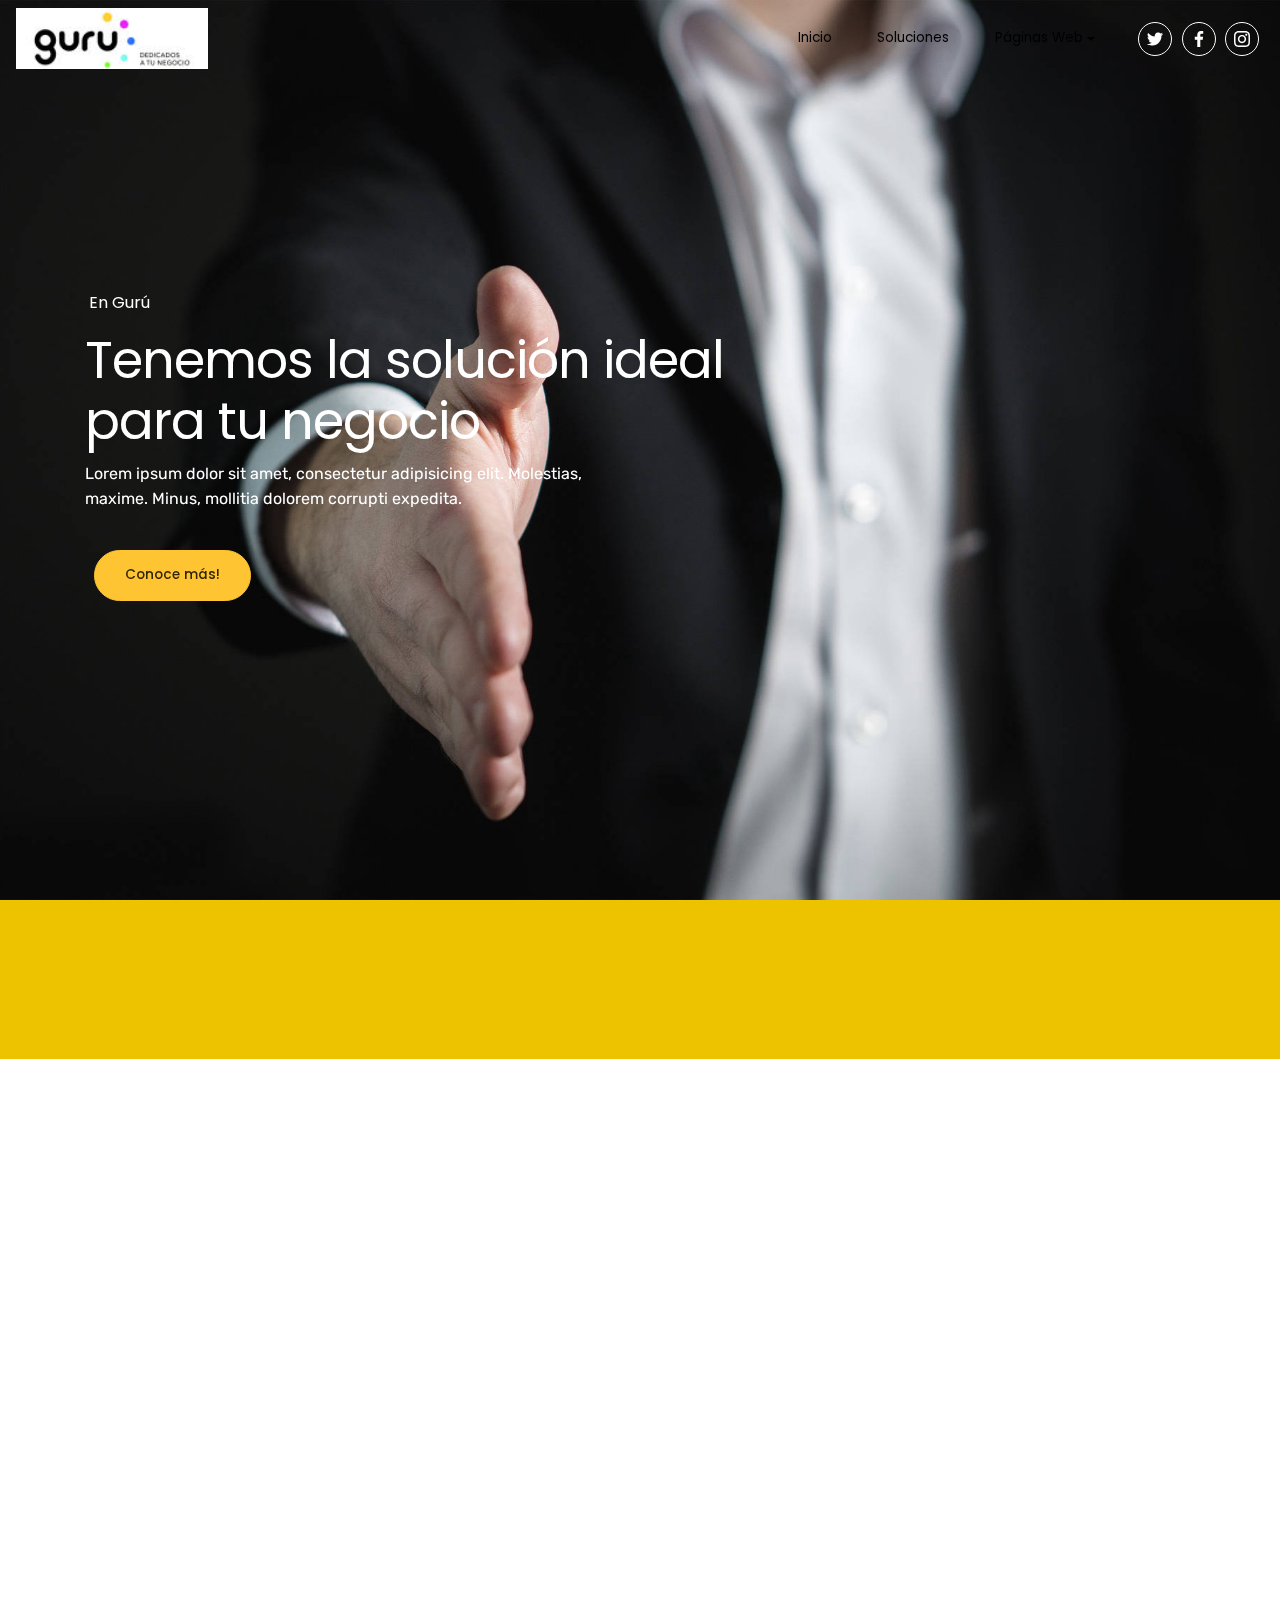
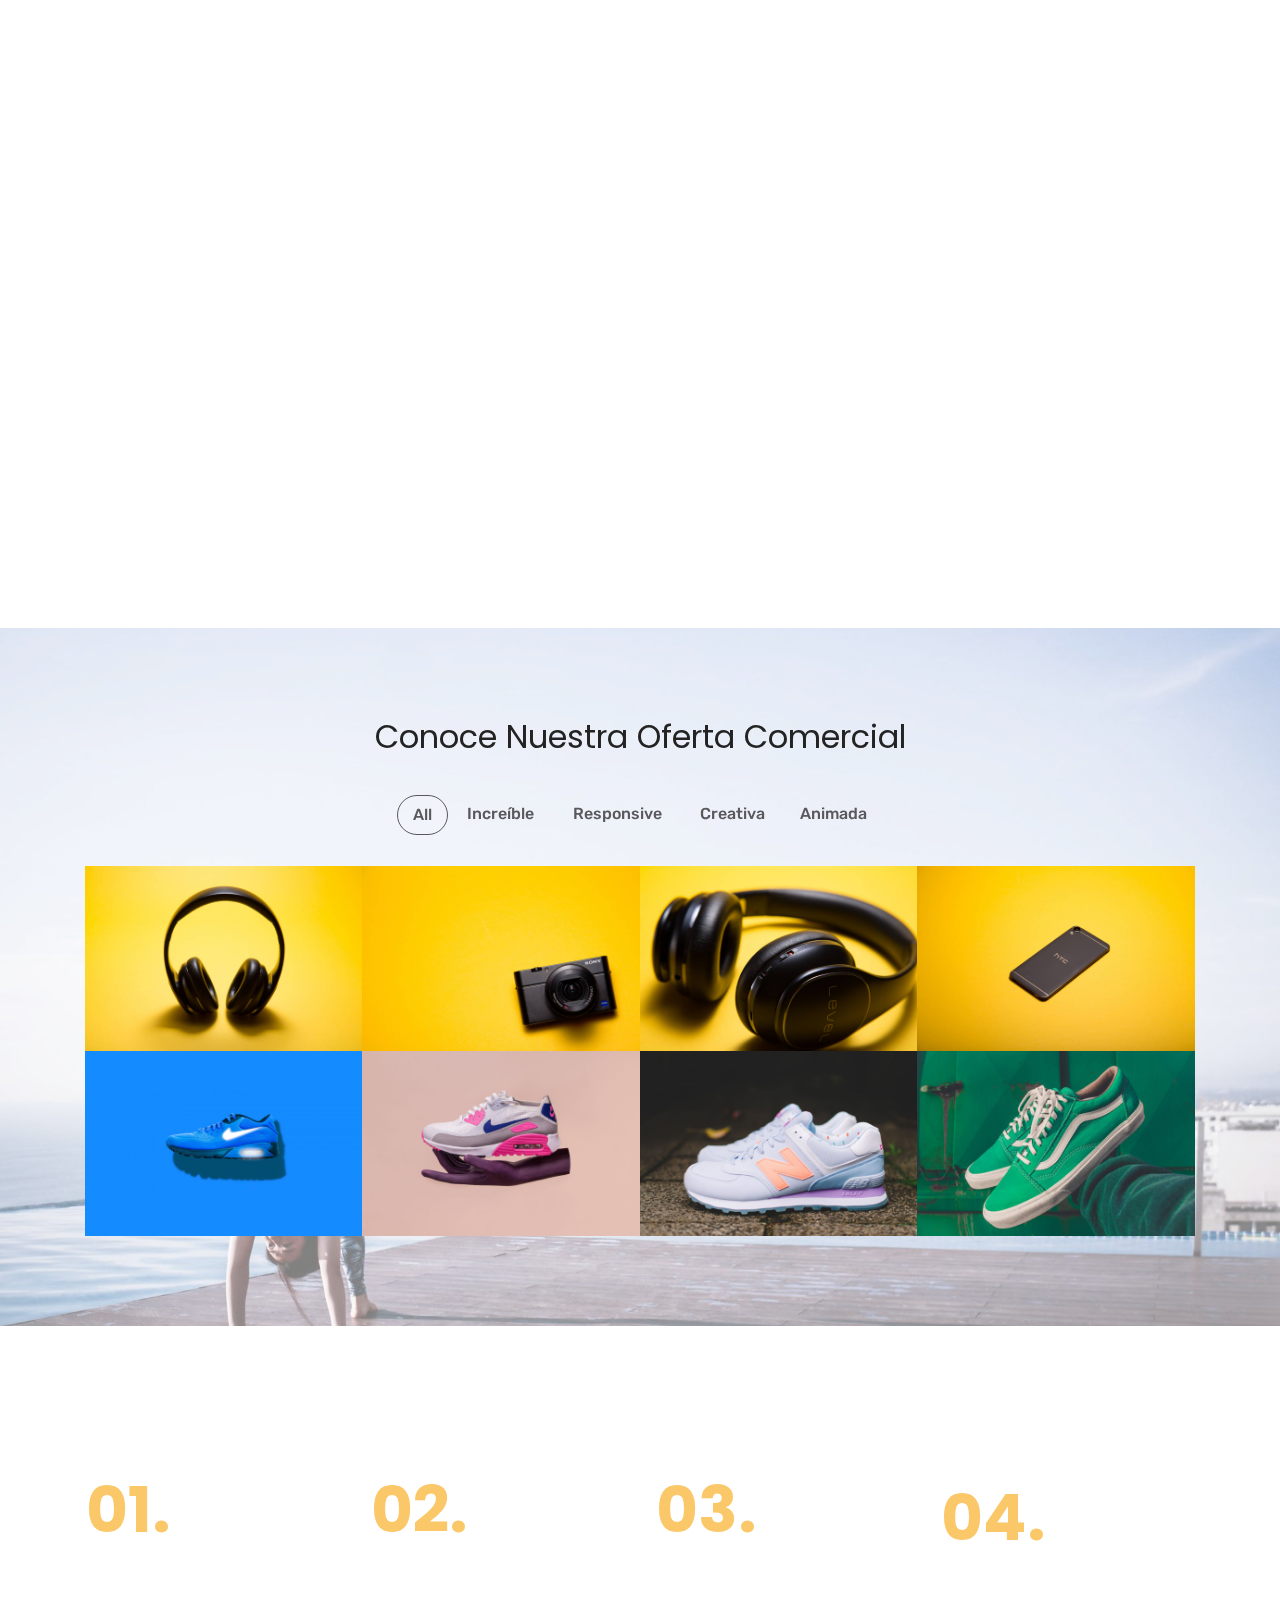
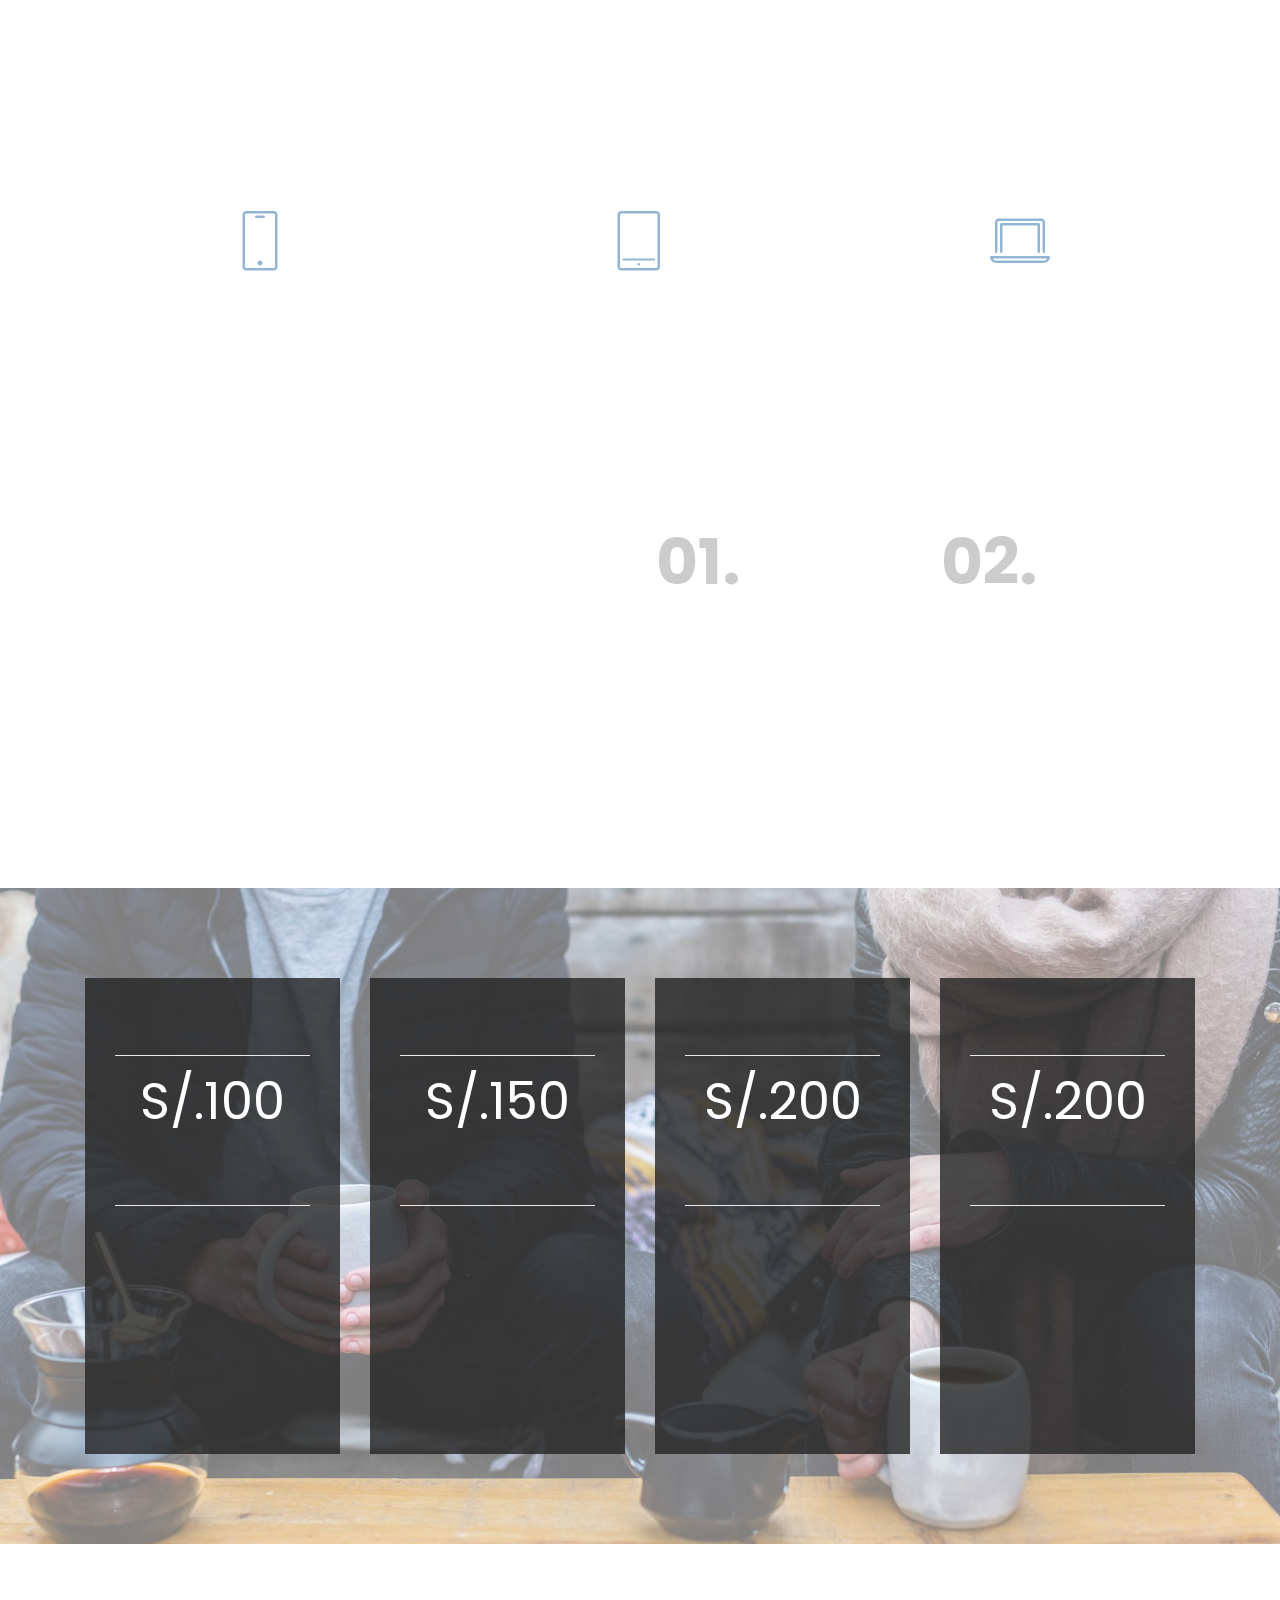
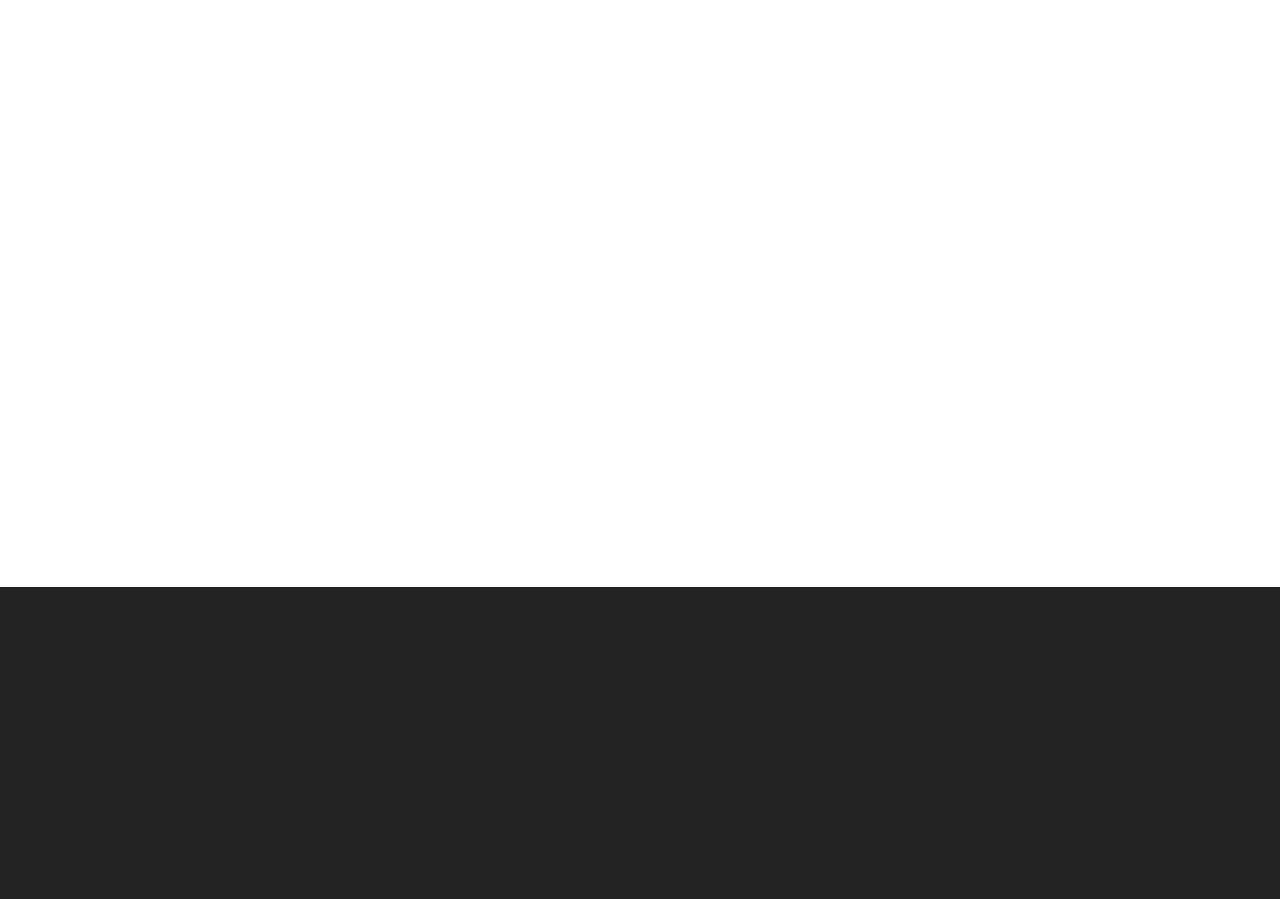
==== commit f8682b0f: "create github pages" ====
--- a/page1.html
+++ b/page1.html
@@ -55,9 +55,9 @@
                     <a class="nav-link link text-black display-4" href="index.html#content7-1x">
                         Soluciones</a>
                 </li>
-                <li class="nav-item dropdown">
-                    <a class="nav-link link dropdown-toggle text-black display-4" href="page2.html#header1-1a" data-toggle="dropdown-submenu" aria-expanded="false">
-                        Páginas Web</a><div class="dropdown-menu"><a class="dropdown-item text-black display-4" href="page2.html#content7-1f">Planes y Precios</a><a class="dropdown-item text-black display-4" href="page2.html#info3-2c" aria-expanded="false">Planes y Modelos</a><a class="dropdown-item text-black display-4" href="page2.html#gallery2-12" aria-expanded="false">Nuestros Clientes</a></div>
+                <li class="nav-item dropdown open">
+                    <a class="nav-link link dropdown-toggle text-black display-4" href="page2.html#header1-1a" data-toggle="dropdown-submenu" aria-expanded="true">
+                        Páginas Web</a><div class="dropdown-menu"><a class="text-black dropdown-item display-4" href="page2.html#header1-1a" aria-expanded="true">Nuestras Páginas</a><a class="dropdown-item text-black display-4" href="page2.html#content7-1f">Planes y Precios</a><a class="dropdown-item text-black display-4" href="page2.html#info3-2c" aria-expanded="false">Planes y Modelos</a><a class="dropdown-item text-black display-4" href="page2.html#gallery2-12" aria-expanded="false">Nuestros Clientes</a></div>
                 </li></ul>
             <div class="icons-menu">
               <div class="soc-item">
@@ -513,7 +513,7 @@
                 </h2>
                 <div data-form-type="formoid">
                     <div data-form-alert="" hidden="">¡Gracias por enviar tu consulta, te responderemos en breve!</div>
-                    <form class="block mbr-form" action="https://mobirise.com/" method="post" data-form-title="Mobirise Form"><input type="hidden" name="email" data-form-email="true" value="VEskUciFBtvnnJQP/70ECArAJEH3N8Aq1Qzm8eN9fIodbcQINa9590GLrIliC4HVLgONcmxNEWYJ4TXI3kpaxXYBFi8ZcCGgEpCVGkZHwoILyYmSkY/BhAYJ3UT1knHh">
+                    <form class="block mbr-form" action="https://mobirise.com/" method="post" data-form-title="Mobirise Form"><input type="hidden" name="email" data-form-email="true" value="i18vQIqjSRY0jpqdAFnCuI9eldircX8f0PZlt2q9NeGGWjAB/YURxhnW1u2Gw+ayVLVWxiM8Omvk3aW7uifNJTIxOK3hZcbTak9VlCJ7rlhFh7PKBb6MEKafxTOtEDpx">
                         <div class="row">
                             <div class="col-lg-6" data-for="name">
                                 <input type="text" class="form-control input" name="name" data-form-field="Name" placeholder="Tu Nombre*" required="" id="name-form1-v">
@@ -552,27 +552,23 @@
 
     <div class="container">
         <div class="row content mbr-white justify-content-center">
-            <div class="col-lg-3 col-md-6">
+            <div class="col-lg-4 col-md-12 mb-md-4">
                 <h2 class="mb-4 footer-main-title mbr-fonts-style display-2">gurú Soluciones</h2>
                 <div class="media-container-column" data-form-type="formoid">
                     <div data-form-alert="" hidden="" class="align-center">¡Gracias por rellenar el formulario!</div>
 
                     <form class="form-inline" action="https://mobirise.com/" method="post" data-form-title="Mobirise Form">
-                        <input type="hidden" value="R21h1rbM2wF/g1iGJQ+xZ6KufBkLDZ3hSwo/u5MWXV0heGVOwnZrLiX3zP31EzUVQ/PsGdXQ3s7AeCoSm3XxmORDgXaD8ucrdfwbxU4aCES6yRlXJGHkEYRsPq+w5Ww2" data-form-email="true">
+                        <input type="hidden" value="Chdwpz/AY5CltAzJWuLWUO2wJJ90bgT6GCRaSFPQ2imSRC70ZWk4sV3DL79rd0gXUSaOx41ziZnj9hF1HfBrEFHJqd7xXG6QOZQJqjXZHkyFdJDluMJYYhxuPa27sHWU" data-form-email="true">
                         <div class="form-group">
                             <input type="email" class="form-control input-sm input-inverse my-2" name="email" required="" data-form-field="Email" placeholder="Ingresa tu Correo electrónico*" id="email-footer3-w">
                         </div>
-                        <div class="input-group-btn mx-0 my-2">
-                            <button href="" class="btn btn-white-outline m-0 display-4" type="submit" role="button">Suscribir</button>
-                        </div>
+                        <div class="input-group-btn mx-0 my-2"><button href="" class="btn btn-white-outline m-0 display-4" type="submit" role="button">Contáctenme</button></div>
                     </form>
                 </div>
-                <p class="mbr-text mbr-fonts-style form-text mt-4 display-4">
-                    Obtenga actualizaciones mensuales y recursos gratuitos.
-                </p>
-            </div>
-
-            <div class="col-md-6 col-lg-3">
+                <p class="mbr-text mbr-fonts-style form-text mt-4 display-4"></p>
+            </div>
+
+            <div class="col-md-6 col-lg-4">
                 <h3 class="mb-4 mbr-fonts-style footer-title display-5">
                     Contáctanos</h3>
                 <div class="mbr-footer-list mbr-fonts-style display-4">
@@ -598,46 +594,24 @@
                             <span class="socicon-youtube socicon mbr-iconfont mbr-iconfont-social"></span>
                         </a>
                     </div>
-                    <div class="soc-item">
-                        <a href="https://instagram.com/mobirise" target="_blank">
-                            <span class="socicon-instagram socicon mbr-iconfont mbr-iconfont-social"></span>
-                        </a>
-                    </div>
-                    <div class="soc-item">
-                        <a href="https://plus.google.com/u/0/+Mobirise" target="_blank">
-                            <span class="socicon-googleplus socicon mbr-iconfont mbr-iconfont-social"></span>
-                        </a>
-                    </div>
-                    <div class="soc-item">
-                        <a href="https://www.behance.net/Mobirise" target="_blank">
-                            <span class="socicon-behance socicon mbr-iconfont mbr-iconfont-social"></span>
-                        </a>
-                    </div>
-                </div>
-            </div>
-            <div class="col-md-6 col-lg-3">
+                    
+                    
+                    
+                </div>
+            </div>
+            <div class="col-md-6 col-lg-4">
                 <h3 class="mb-4 footer-title mbr-fonts-style display-5">
                     NOVEDADES RECIENTES
                 </h3>
                 <div class="mbr-footer-list mbr-fonts-style display-4">
                     <ul class="list">
-                        <li>Catálogo de Pa´ginas Web</li>
-                        <li>Nuestras Soluciones</li><li>Modelo de Servicio</li>
-                        <li><br></li>
+                        <li><a href="page2.html#header1-1a">Catálogo de Pa´ginas Web</a></li><a href="page2.html#header1-1a">
+                        </a><li><a href="page1.html#header3-m">Nuestras Soluciones</a></li><li><a href="index.html#info3-d">Modelo de Servicio</a></li><a href="index.html#info3-d">
+                        </a><li><br></li>
                     </ul>
                 </div>
             </div>
-            <div class="col-md-6 col-lg-3">
-                <h3 class="mb-4 footer-title mbr-fonts-style display-5">
-                    WEB MÁS VENDIDA</h3>
-                <div class="mbr-footer-list mbr-fonts-style display-4">
-                    <ul class="list">
-                        <li>Web Descubre</li>
-                        <li>+Geo Descubre</li>
-                        <li>Tráfico Garantizado</li>
-                    </ul>
-                </div>
-            </div>
+            
         </div>
     </div>
 </section>
--- a/assets/mobirise/css/mbr-additional.css
+++ b/assets/mobirise/css/mbr-additional.css
@@ -998,7 +998,7 @@
   color: #e96188;
 }
 .cid-rdQEy9qy3h {
-  padding-top: 90px;
+  padding-top: 60px;
   padding-bottom: 90px;
   background-color: #ffffff;
 }
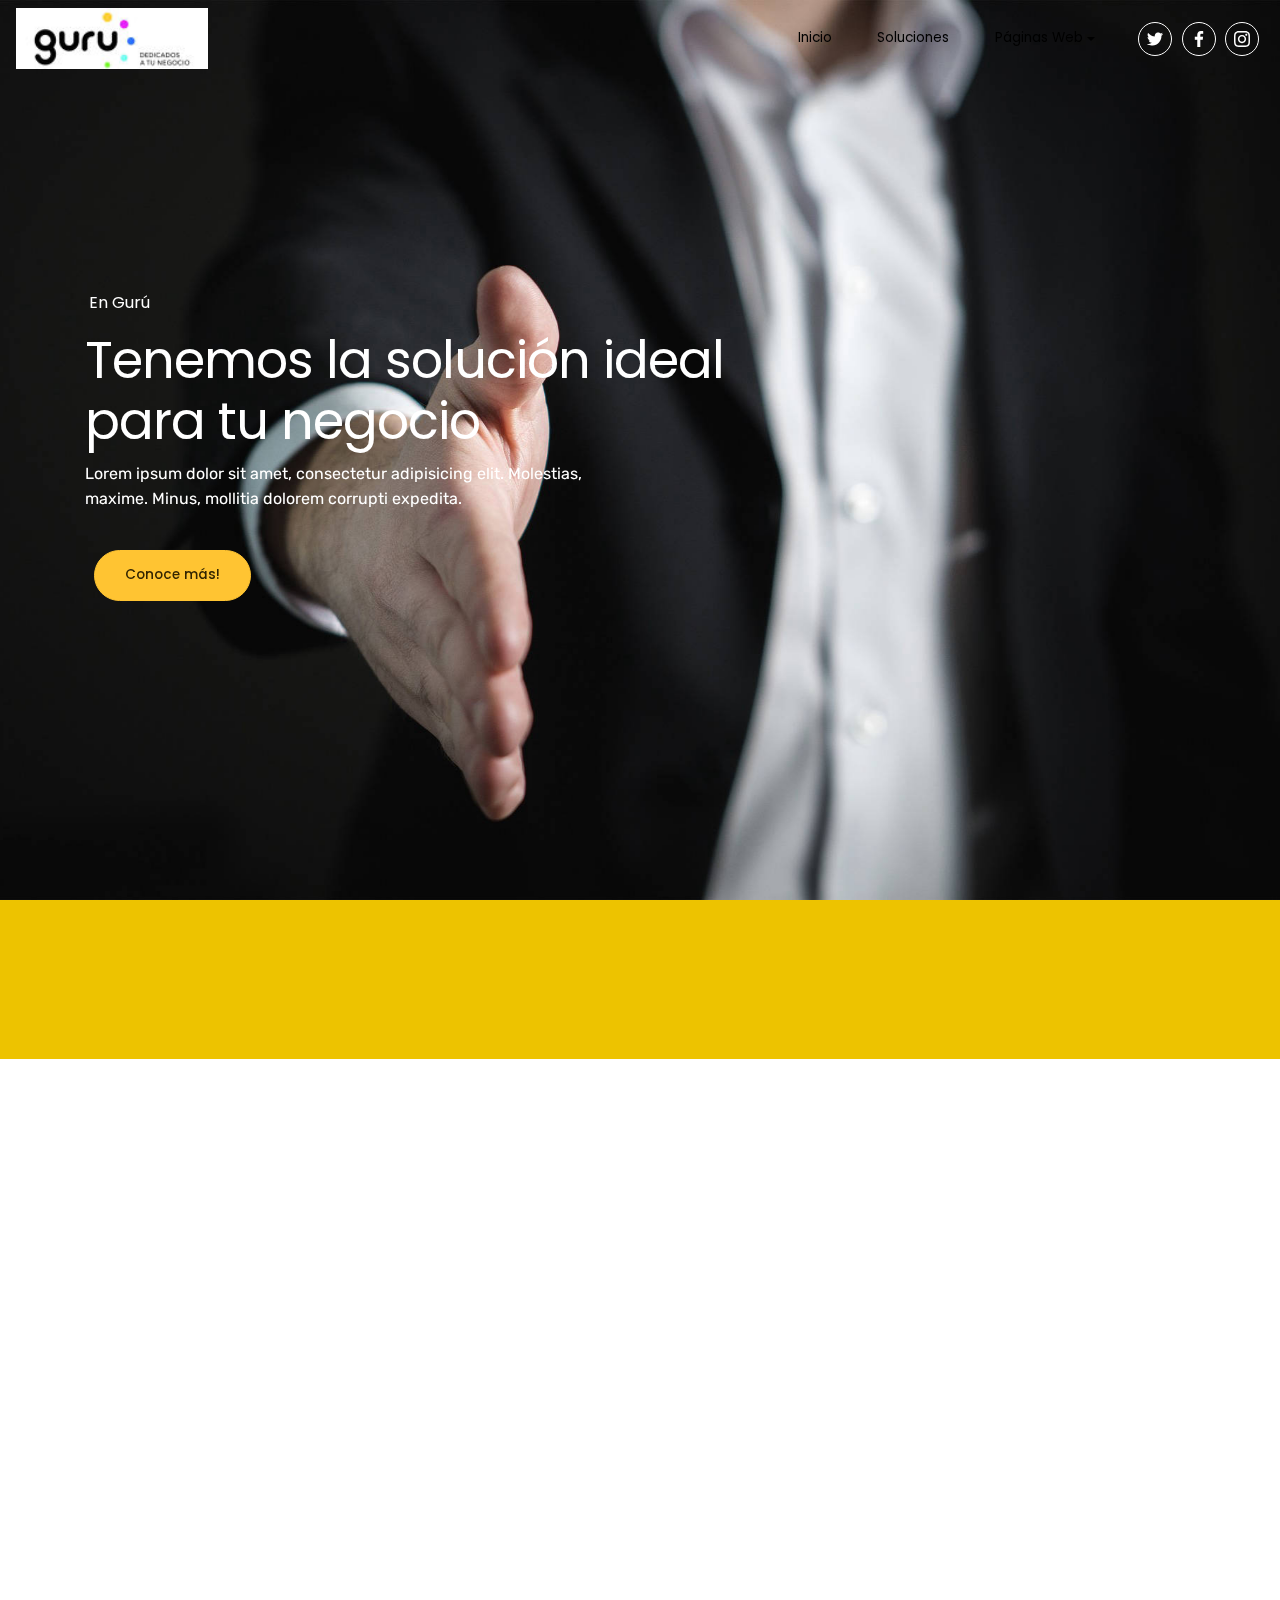
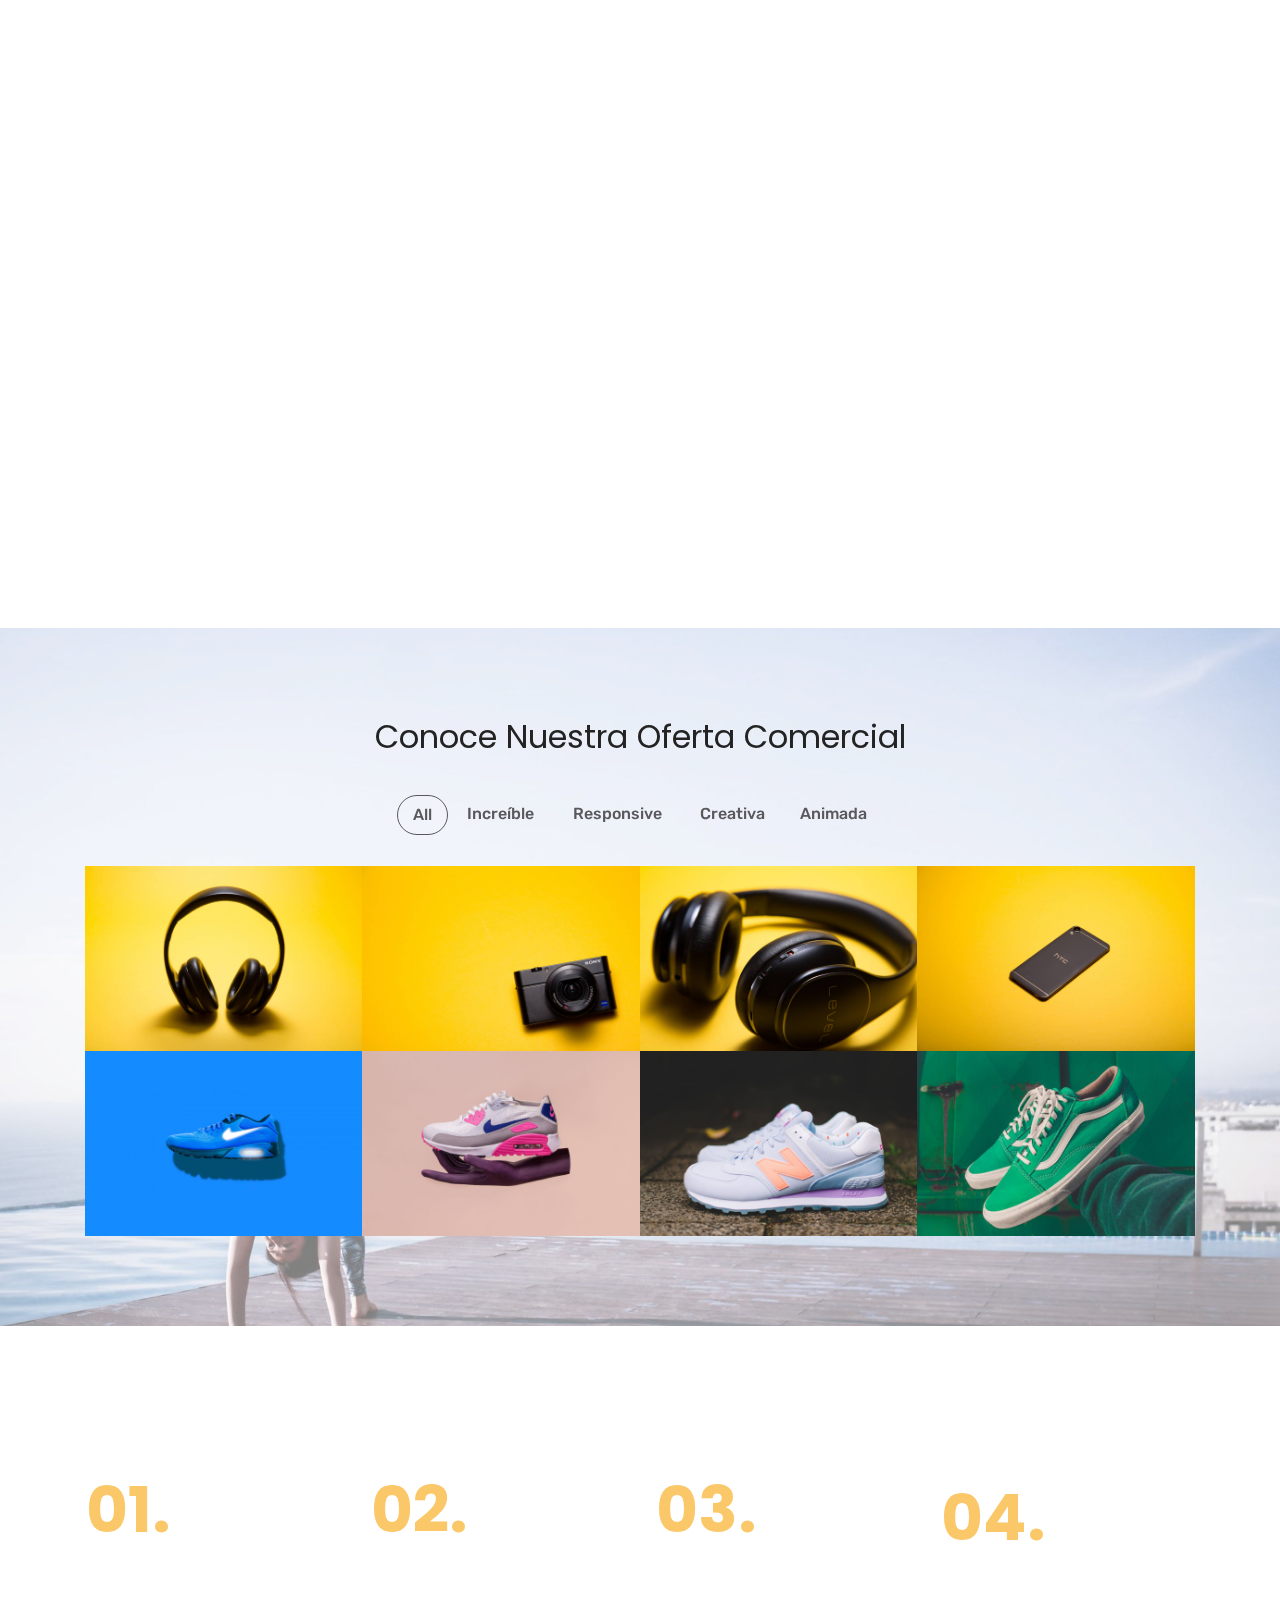
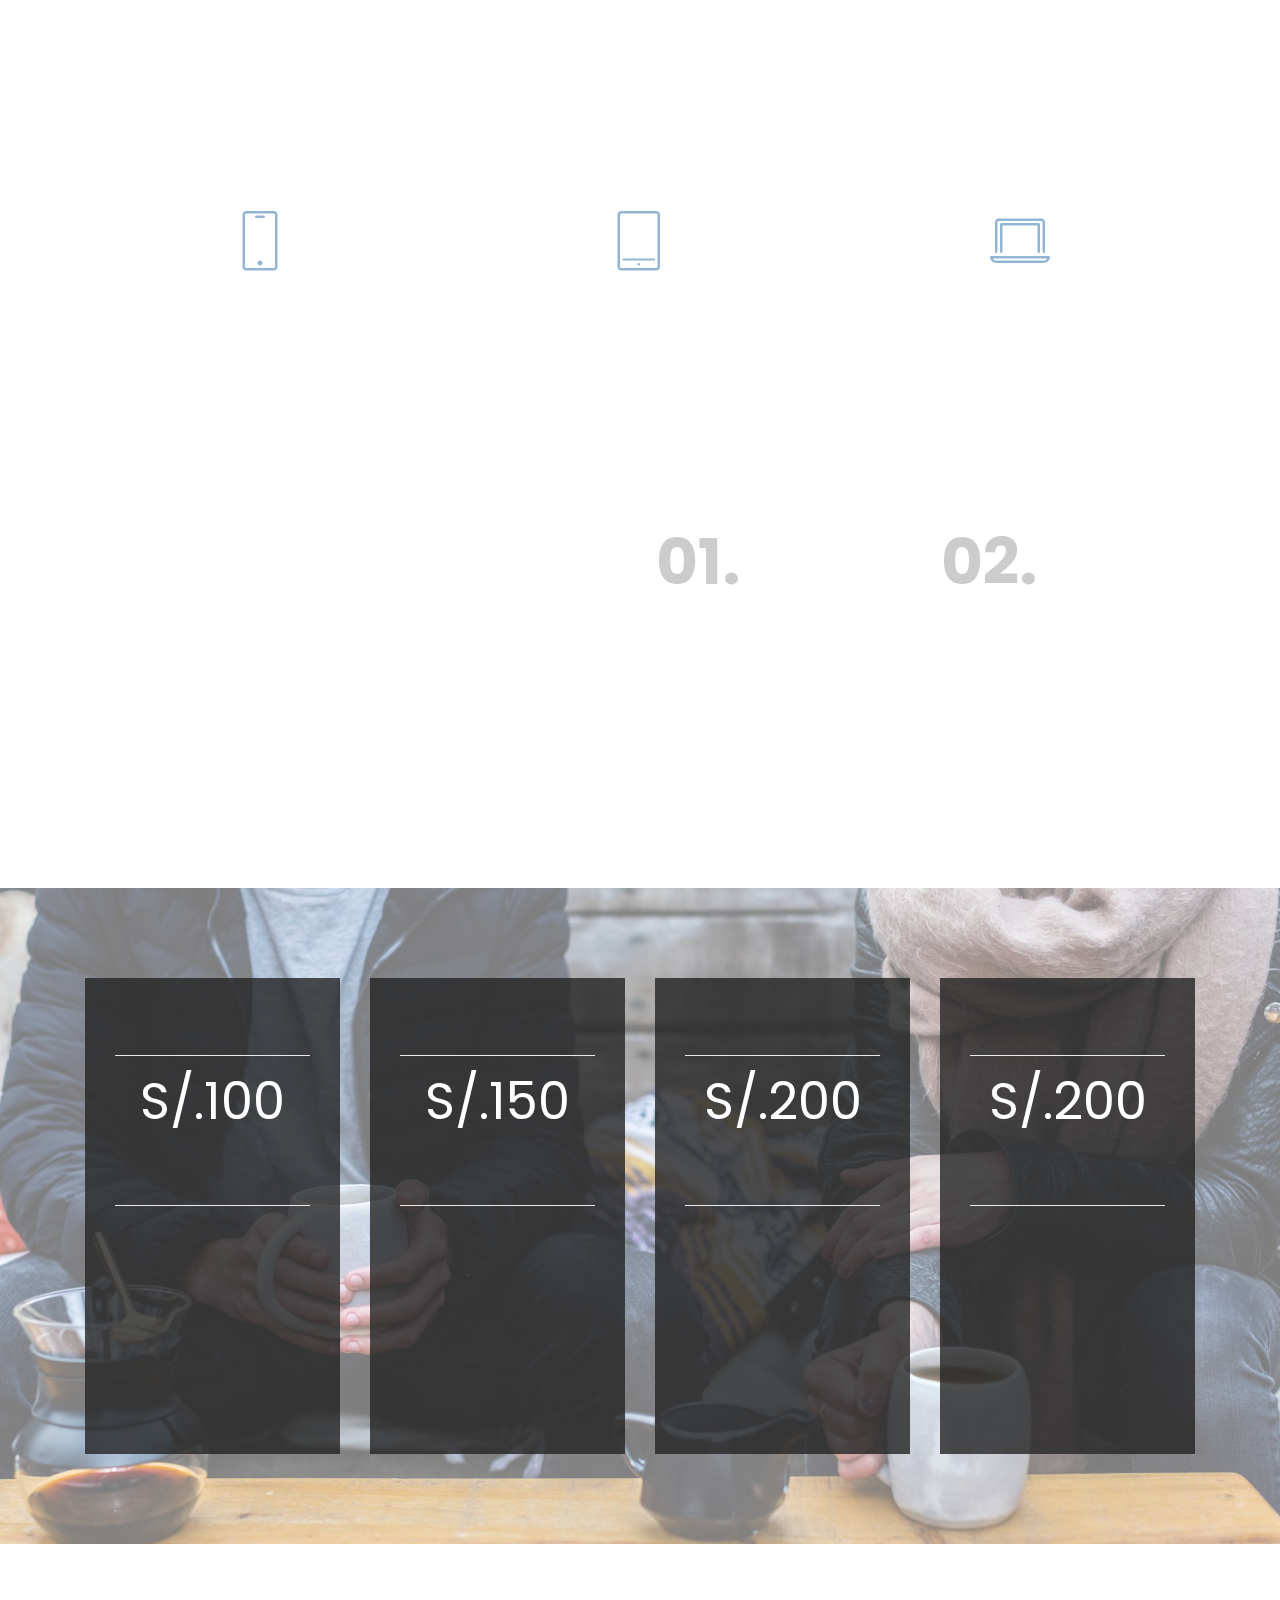
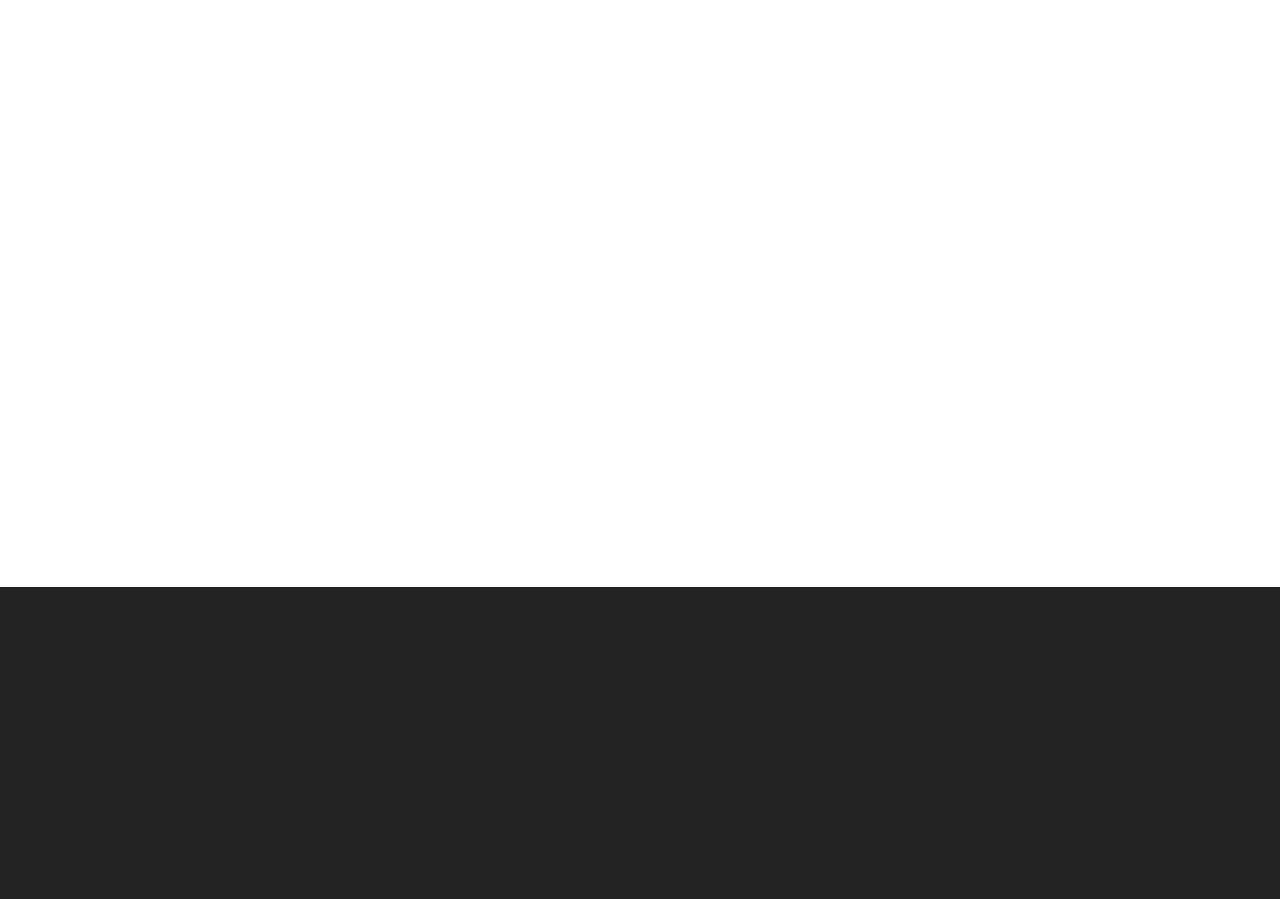
==== commit 28772c07: "create github pages" ====
--- a/page1.html
+++ b/page1.html
@@ -513,7 +513,7 @@
                 </h2>
                 <div data-form-type="formoid">
                     <div data-form-alert="" hidden="">¡Gracias por enviar tu consulta, te responderemos en breve!</div>
-                    <form class="block mbr-form" action="https://mobirise.com/" method="post" data-form-title="Mobirise Form"><input type="hidden" name="email" data-form-email="true" value="i18vQIqjSRY0jpqdAFnCuI9eldircX8f0PZlt2q9NeGGWjAB/YURxhnW1u2Gw+ayVLVWxiM8Omvk3aW7uifNJTIxOK3hZcbTak9VlCJ7rlhFh7PKBb6MEKafxTOtEDpx">
+                    <form class="block mbr-form" action="https://mobirise.com/" method="post" data-form-title="Mobirise Form"><input type="hidden" name="email" data-form-email="true" value="4uJlXsbre4Z/cCmB1fCCgIZ3UABX/3oRRFRVHJVcDLj3TKWFG8TRwcRlzhkfz6GECOxOqinjuvfBUWKEZClP51I4D/QgBfdZ93sh0uujopB2yJq8PcV/sU45rfPszYE8">
                         <div class="row">
                             <div class="col-lg-6" data-for="name">
                                 <input type="text" class="form-control input" name="name" data-form-field="Name" placeholder="Tu Nombre*" required="" id="name-form1-v">
@@ -558,7 +558,7 @@
                     <div data-form-alert="" hidden="" class="align-center">¡Gracias por rellenar el formulario!</div>
 
                     <form class="form-inline" action="https://mobirise.com/" method="post" data-form-title="Mobirise Form">
-                        <input type="hidden" value="Chdwpz/AY5CltAzJWuLWUO2wJJ90bgT6GCRaSFPQ2imSRC70ZWk4sV3DL79rd0gXUSaOx41ziZnj9hF1HfBrEFHJqd7xXG6QOZQJqjXZHkyFdJDluMJYYhxuPa27sHWU" data-form-email="true">
+                        <input type="hidden" value="S91JTSulbVdbt6/fioPWI7xYhwSQ5G6n29WojNlHKYt2IhBWnwSk4iBg5btcjlJQQAxALB/GAaHb08jlHq6sGu/gU5+aDKi6ePKGvtaBTMOkjqVbpswFSHqJ/3F1Vs8G" data-form-email="true">
                         <div class="form-group">
                             <input type="email" class="form-control input-sm input-inverse my-2" name="email" required="" data-form-field="Email" placeholder="Ingresa tu Correo electrónico*" id="email-footer3-w">
                         </div>
--- a/assets/mobirise/css/mbr-additional.css
+++ b/assets/mobirise/css/mbr-additional.css
@@ -3029,7 +3029,7 @@
 }
 .cid-rdBmakKdJ0 {
   padding-top: 225px;
-  background-image: url("../../../assets/images/mbr-1920x960.jpg");
+  background-image: url("../../../assets/images/apple-1-1920x1280.jpg");
 }
 .cid-rdBmakKdJ0 .text-content {
   padding-bottom: 90px;
@@ -3044,13 +3044,13 @@
   padding: 2.5rem;
 }
 .cid-rdBmakKdJ0 .box-item:first-child {
-  background-color: #b2ccd2;
+  background-color: #4e84c2;
 }
 .cid-rdBmakKdJ0 .box-item:nth-child(2) {
-  background-color: #879a9f;
+  background-color: #ffc432;
 }
 .cid-rdBmakKdJ0 .box-item:last-child {
-  background-color: #5b686b;
+  background-color: #e96188;
 }
 .cid-rdBmakKdJ0 .box-list {
   padding-left: 0;
@@ -3099,7 +3099,11 @@
   color: #ffffff;
 }
 .cid-rdBmakKdJ0 .mbr-section-title {
-  color: #ffffff;
+  color: #e96188;
+}
+.cid-rdBmakKdJ0 .mbr-text,
+.cid-rdBmakKdJ0 .mbr-section-btn {
+  color: #232323;
 }
 .cid-rdBl842jVC {
   padding-top: 30px;
@@ -3314,7 +3318,7 @@
   color: #ffffff;
 }
 .cid-rdBl8acSrl .price-figure {
-  color: #ffffff;
+  color: #ffc432;
 }
 .cid-rdBl8acSrl .price-term {
   color: #ffffff;
@@ -3334,688 +3338,97 @@
 .cid-resmJXiqQg .mbr-section-title {
   color: #e96188;
 }
-.cid-relUXkKkvX {
+.cid-reDOwNkZ6a {
   padding-top: 90px;
+  padding-bottom: 0px;
+  background-color: #ffffff;
+}
+.cid-reDOwNkZ6a .card {
+  display: block;
+  position: relative;
+}
+.cid-reDOwNkZ6a .card .card-wrapper {
+  background: #e96188;
+  height: 1%;
+}
+.cid-reDOwNkZ6a .card .card-wrapper .card-img {
+  position: relative;
+  overflow: hidden;
+  border-radius: 0;
+  z-index: 1;
+}
+.cid-reDOwNkZ6a .card .card-wrapper .card-img img {
+  transition: all .5s;
+}
+.cid-reDOwNkZ6a .card .card-wrapper .card-img .img-text {
+  position: absolute;
+  padding: .6rem;
+  top: 1.5rem;
+  left: 1.5rem;
+  z-index: 1;
+  border-radius: 100px;
+  background-color: #e96188;
+}
+.cid-reDOwNkZ6a .card .card-wrapper .card-img .img-text span {
+  display: block;
+}
+.cid-reDOwNkZ6a .card .card-wrapper .card-box {
+  padding: 1.5rem;
+}
+.cid-reDOwNkZ6a .mbr-card-text {
+  margin: 0;
+}
+.cid-reDOwNkZ6a .mbr-section-title {
+  text-align: center;
+}
+.cid-reDOwNkZ6a .mbr-title {
+  color: #ffffff;
+}
+.cid-reDOxCVBhh {
+  padding-top: 15px;
   padding-bottom: 90px;
-  background-color: #ffffff;
-}
-.cid-relUXkKkvX .mbr-shop {
-  display: table;
-  width: 100%;
-}
-.cid-relUXkKkvX .mbr-shop .row {
+  background-color: #f8f8f8;
+}
+.cid-reDOxCVBhh .card {
+  display: block;
+  position: relative;
+}
+.cid-reDOxCVBhh .card .card-wrapper {
+  background: #e96188;
+  height: 1%;
+}
+.cid-reDOxCVBhh .card .card-wrapper .card-img {
+  position: relative;
+  overflow: hidden;
+  border-radius: 0;
+  z-index: 1;
+}
+.cid-reDOxCVBhh .card .card-wrapper .card-img img {
+  transition: all .5s;
+}
+.cid-reDOxCVBhh .card .card-wrapper .card-img .img-text {
+  position: absolute;
+  padding: .6rem;
+  top: 1.5rem;
+  left: 1.5rem;
+  z-index: 1;
+  border-radius: 100px;
+  background-color: #e96188;
+}
+.cid-reDOxCVBhh .card .card-wrapper .card-img .img-text span {
+  display: block;
+}
+.cid-reDOxCVBhh .card .card-wrapper .card-box {
+  padding: 1.5rem;
+}
+.cid-reDOxCVBhh .mbr-card-text {
   margin: 0;
 }
-.cid-relUXkKkvX .mbr-shop .btn-sm {
-  margin: 0.2rem 0.2rem;
-}
-.cid-relUXkKkvX .mbr-shop .shoppingcart-icons {
-  z-index: 105 !important;
-}
-.cid-relUXkKkvX .mbr-shop .shop-title {
-  margin-bottom: 18px;
-  padding-left: 25px;
-  padding-right: 25px;
-  display: inline-block;
-  max-width: 80%;
-}
-.cid-relUXkKkvX .mbr-shop .sidebar-title {
-  line-height: 25px;
-  margin-bottom: 1.8rem;
-}
-.cid-relUXkKkvX .mbr-shop .shopItemsModal_wraper {
-  position: fixed;
-  display: none;
-  -webkit-align-items: center;
-  align-items: center;
-  -webkit-justify-content: center;
-  justify-content: center;
-  width: 100%;
-  height: 100%;
-  background-color: rgba(87, 87, 87, 0.4);
-  top: 0;
-  left: 0;
-  cursor: pointer;
-  z-index: 1040;
-}
-.cid-relUXkKkvX .mbr-shop .card-description {
-  cursor: text;
-  display: none;
-}
-.cid-relUXkKkvX .mbr-shop .image-modal {
-  padding-left: 0;
-  padding-right: 0;
+.cid-reDOxCVBhh .mbr-section-title {
   text-align: center;
 }
-.cid-relUXkKkvX .mbr-shop .image-modal img {
-  max-width: 100%;
-  max-height: 75vh;
-}
-.cid-relUXkKkvX .mbr-shop .hide-modal {
-  display: none;
-}
-.cid-relUXkKkvX .mbr-shop .shopItemsModal {
-  cursor: default;
-  padding: 50px;
-  width: 1000px;
-  max-width: 100%;
-  background-color: #ffffff;
-  z-index: 2000;
-  overflow: auto;
-  position: fixed;
-}
-.cid-relUXkKkvX .mbr-shop .shopItemsModal p {
-  margin-bottom: 0;
-}
-.cid-relUXkKkvX .mbr-shop .shopItemsModal ul {
-  margin-bottom: 0;
-}
-.cid-relUXkKkvX .mbr-shop .shopItemsModal .card-description {
-  display: block;
-  width: 100%;
-}
-.cid-relUXkKkvX .mbr-shop .shopItemsModal .close-modal {
-  content: '';
-  position: absolute;
-  top: 0;
-  right: 0;
-  width: 50px;
-  height: 4px;
-  background-color: red;
-  -webkit-transform: rotate(45deg);
-  transform: rotate(45deg);
-}
-.cid-relUXkKkvX .mbr-shop .shopItemsModal .close-modal:before {
-  content: '';
-  position: absolute;
-  top: 0;
-  right: 0;
-  width: 50px;
-  height: 4px;
-  background-color: red;
-  -webkit-transform: rotate(-45deg);
-  transform: rotate(-45deg);
-}
-.cid-relUXkKkvX .mbr-shop .test-overlay {
-  position: absolute;
-  width: 100%;
-  height: 100%;
-  background-color: rgba(0, 0, 0, 0.5);
-}
-.cid-relUXkKkvX .mbr-shop .filter-by-pu,
-.cid-relUXkKkvX .mbr-shop .filter-by-pd,
-.cid-relUXkKkvX .mbr-shop .filter-by-d {
-  display: inline-block;
-  margin-right: 3px;
-}
-.cid-relUXkKkvX .mbr-shop .sort-buttons {
-  padding-bottom: 1rem;
-  margin-right: 13px;
-  text-align: right;
-}
-.cid-relUXkKkvX .mbr-shop .galleryItem:before {
-  width: 0 !important;
-  height: 0 !important;
-}
-.cid-relUXkKkvX .mbr-shop .modal-dialog {
-  max-width: 700px;
-}
-.cid-relUXkKkvX .mbr-shop .mbr-gallery-item {
-  left: 0 !important;
-  top: 0 !important;
-  vertical-align: top;
-  position: relative !important;
-  -webkit-transform: none !important;
-  transform: none !important;
-  padding: 15px;
-  width: 33%;
-}
-.cid-relUXkKkvX .mbr-shop .galleryItem h4,
-.cid-relUXkKkvX .mbr-shop .carousel-item h4 {
-  font-style: normal;
-  line-height: 1;
-  text-transform: none;
-  letter-spacing: -1px;
-  word-spacing: 0;
-  margin-bottom: 0.3rem;
-  padding-top: 15px;
-  transition: color 0.5s;
-}
-.cid-relUXkKkvX .mbr-shop .galleryItem h5,
-.cid-relUXkKkvX .mbr-shop .carousel-item h5 {
-  font-style: italic;
-  font-weight: 400;
-  line-height: 22.36px;
-  text-transform: none;
-  letter-spacing: 0px;
-  word-spacing: 0;
-}
-.cid-relUXkKkvX .mbr-shop .galleryItem p,
-.cid-relUXkKkvX .mbr-shop .carousel-item p {
-  font-style: italic;
-  font-weight: 400;
-  text-transform: none;
-  letter-spacing: 0px;
-  word-spacing: 0px;
-  text-align: center;
-  display: inline;
-}
-.cid-relUXkKkvX .mbr-shop .item-button {
-  text-align: center;
-}
-.cid-relUXkKkvX .mbr-shop .modalButton {
-  display: inline-block;
-  float: right;
-  margin-right: 10px;
-}
-.cid-relUXkKkvX .mbr-shop .modalButton.btn-success {
-  right: 15%;
-}
-.cid-relUXkKkvX .mbr-shop .sidebar {
-  margin-top: 30px;
-  position: relative;
-}
-.cid-relUXkKkvX .mbr-shop .sidebar-block {
-  position: relative;
-}
-.cid-relUXkKkvX .mbr-shop .sidebar-background:after {
-  content: '';
-  position: absolute;
-  width: 100%;
-  height: 102%;
-  background-color: #ffffff;
-  top: -20px;
-  right: 3px;
-}
-.cid-relUXkKkvX .mbr-shop .bestsellers {
-  padding-left: 0;
-  padding-right: 0;
-  position: relative;
-  margin-bottom: 20px;
-}
-.cid-relUXkKkvX .mbr-shop .bestsellers .onsale {
-  top: -15px;
-}
-.cid-relUXkKkvX .mbr-shop .bestsellers .price-block {
-  padding-top: 5px;
-  text-align: left;
-  line-height: 1;
-}
-.cid-relUXkKkvX .mbr-shop .bestsellers .mbr-gallery-item {
-  width: 100%;
-}
-.cid-relUXkKkvX .mbr-shop .bestsellers .mbr-gallery-item img {
-  width: 80px;
-  float: left;
-  margin-right: 20px;
-}
-.cid-relUXkKkvX .mbr-shop .bestsellers .mbr-gallery-item h4 {
-  text-align: left;
-  padding-bottom: 5px;
-  line-height: 1;
-}
-.cid-relUXkKkvX .mbr-shop .bestsellers .mbr-gallery-item h5 {
-  text-align: left;
-  display: none;
-}
-.cid-relUXkKkvX .mbr-shop .bestsellers .mbr-gallery-item p {
-  text-align: left;
-}
-.cid-relUXkKkvX .mbr-shop .bestsellers .btn {
-  display: none;
-}
-.cid-relUXkKkvX .mbr-shop .bestsellers-img {
-  display: inline-block;
-  width: 80px;
-  height: 80px;
-  overflow: hidden;
-}
-.cid-relUXkKkvX .mbr-shop .bestsellers-title {
-  display: inline-block;
-}
-.cid-relUXkKkvX .mbr-shop .onsale {
-  position: absolute;
-  display: block;
-  transition: color .3s ease;
-  text-align: center;
-  z-index: 95;
-  top: 30px;
-  left: 30px;
-  line-height: 17px;
-  padding: 5px 15px 5px;
-  background: #edc300;
-  border-radius: 30px;
-  font-weight: 400;
-  font-style: normal;
-  text-transform: none;
-  letter-spacing: 0px;
-  color: #000000;
-}
-.cid-relUXkKkvX .mbr-shop .mbr-gallery-item__hided {
-  display: none;
-}
-.cid-relUXkKkvX .mbr-shop .mbr-gallery-item__hided h4,
-.cid-relUXkKkvX .mbr-shop .mbr-gallery-item__hided h5,
-.cid-relUXkKkvX .mbr-shop .mbr-gallery-item__hided p {
-  display: none;
-}
-.cid-relUXkKkvX .mbr-shop .mbr-gallery-item__hided .btn {
-  display: none;
-}
-.cid-relUXkKkvX .mbr-shop .galleryItem .price-block {
-  display: block;
-}
-.cid-relUXkKkvX .mbr-shop .galleryItem .price-block span {
-  font-style: normal;
-  line-height: 1;
-  text-transform: none;
-  letter-spacing: -1px;
-  word-spacing: 0;
-}
-.cid-relUXkKkvX .mbr-shop .mbr-gallery-filter {
-  padding-left: 0;
-  text-align: left;
-  padding-top: 0;
-}
-.cid-relUXkKkvX .mbr-shop .mbr-gallery-filter ul li.active {
-  background-color: transparent;
-  font-weight: bold;
-}
-.cid-relUXkKkvX .mbr-shop .mbr-gallery-filter ul li:hover {
-  background-color: transparent;
-}
-.cid-relUXkKkvX .mbr-shop .range-slider {
-  padding-bottom: 25px;
-}
-.cid-relUXkKkvX .mbr-shop .filter-cost {
-  display: block;
-  vertical-align: middle;
-  max-width: 250px;
-  text-align: left;
-  position: relative;
-  margin-bottom: 30px;
-}
-.cid-relUXkKkvX .mbr-shop .filter-cost p {
-  margin-bottom: 10px;
-  font-size: 16px;
-  line-height: 21px;
-  color: #666666;
-  font-weight: bold;
-}
-.cid-relUXkKkvX .mbr-shop .price-controls {
-  position: relative;
-  height: 36px;
-  margin-bottom: 10px;
-  border-radius: 2px;
-  font-size: 0;
-}
-.cid-relUXkKkvX .mbr-shop .price-controls label {
-  display: inline-block;
-  width: 50%;
-  font-size: 14px;
-  line-height: 32px;
-  color: #666666;
-  font-weight: normal;
-  cursor: pointer;
-  margin-bottom: 0;
-}
-.cid-relUXkKkvX .mbr-shop .price-controls input {
-  width: 100%;
-  background-color: transparent;
-  border: none;
-  line-height: 31px;
-  height: 31px;
-  text-align: center;
-  -webkit-user-select: none;
-  -ms-user-select: none;
-  user-select: none;
-}
-.cid-relUXkKkvX .mbr-shop .range-controls {
-  position: relative;
-}
-.cid-relUXkKkvX .mbr-shop .range-controls .scale {
-  width: 100%;
-  height: 5px;
-  background-color: rgba(190, 190, 190, 0.3);
-}
-.cid-relUXkKkvX .mbr-shop .range-controls .bar {
-  margin-left: 0;
-  width: 100%;
-  height: 5px;
-  background-color: #66458e;
-}
-.cid-relUXkKkvX .mbr-shop .toggle {
-  -webkit-box-shadow: 0 0 0 3px rgba(0, 0, 0, 0.15);
-  box-shadow: 0 0 0 3px rgba(0, 0, 0, 0.15);
-  position: absolute;
-  top: -9px;
-  width: 7px;
-  height: 7px;
-  border: 8px solid #ffffff;
-  border-radius: 100%;
-  box-sizing: content-box;
-  background-color: #66458e;
-  cursor: pointer;
-}
-.cid-relUXkKkvX .mbr-shop .toggle:hover,
-.cid-relUXkKkvX .mbr-shop .toggle:active {
-  background-color: #c0a375;
-}
-.cid-relUXkKkvX .mbr-shop .min-toggle {
-  left: 0;
-}
-.cid-relUXkKkvX .mbr-shop .max-toggle {
-  right: 0;
-}
-.cid-relUXkKkvX .mbr-shop .hided-by-price {
-  display: none;
-}
-.cid-relUXkKkvX .mbr-shop .text-modal {
-  padding-right: 30px;
-  padding-left: 30px;
-}
-.cid-relUXkKkvX .mbr-shop .text-modal .item-button {
-  text-align: left !important;
-}
-.cid-relUXkKkvX .mbr-shop .text-modal .price-block {
-  line-height: 1;
-  border-bottom: 1px dotted #d6d6d6;
-}
-.cid-relUXkKkvX .mbr-shop .text-modal .price-block p {
-  display: inline;
-}
-.cid-relUXkKkvX .mbr-shop .text-modal .price-block span {
-  display: inline;
-  font-weight: 700;
-  padding: 10px 0 20px 0;
-}
-.cid-relUXkKkvX .mbr-shop .text-modal .card-description {
-  padding-top: 20px;
-  display: block;
-  font-size: 16px;
-  line-height: 24px;
-  margin-bottom: 50px;
-}
-.cid-relUXkKkvX .mbr-shop .modal-control-panel {
-  padding-right: 0;
-}
-.cid-relUXkKkvX .mbr-shop .modal-cb {
-  display: inline-block;
-  float: right;
-  margin-right: 10px;
-  margin-left: 10px;
-}
-.cid-relUXkKkvX .mbr-shop .shopItemsModalBg {
-  width: 100%;
-  height: 100%;
-}
-.cid-relUXkKkvX .mbr-shop .close-modal-wrapper {
-  cursor: pointer;
-  width: 40px;
-  height: 40px;
-  position: absolute;
-  top: 0;
-  right: 0;
-}
-.cid-relUXkKkvX .mbr-shop .close-modal-wrapper:after {
-  content: "";
-  position: absolute;
-  width: 40px;
-  height: 3px;
-  background-color: #cccccc;
-  top: 50%;
-  right: 5%;
-  -webkit-transform: rotate(-45deg);
-  transform: rotate(-45deg);
-}
-.cid-relUXkKkvX .mbr-shop .close-modal-wrapper:before {
-  content: "";
-  position: absolute;
-  width: 3px;
-  height: 40px;
-  background-color: #cccccc;
-  right: 50%;
-  top: 5%;
-  -webkit-transform: rotate(-45deg);
-  transform: rotate(-45deg);
-}
-.cid-relUXkKkvX .mbr-shop .closeModal {
-  position: absolute;
-  top: 0;
-  right: 0;
-}
-.cid-relUXkKkvX .mbr-shop .galleryItem .sidebar_wraper {
-  text-align: center;
-  padding-bottom: 15px;
-}
-.cid-relUXkKkvX .mbr-shop .shopItemsModal .sidebar_wraper {
-  text-align: left;
-}
-.cid-relUXkKkvX .mbr-shop .item_overlay {
-  position: absolute;
-  width: 100%;
-  height: 100%;
-  z-index: 99;
-  background: transparent;
-}
-.cid-relUXkKkvX .mbr-shop .style_overlay {
-  position: absolute;
-  width: 100%;
-  height: 100%;
-}
-.cid-relUXkKkvX .mbr-shop .price-range {
-  display: none;
-}
-.cid-relUXkKkvX .mbr-shop .price-range-reset {
-  display: none;
-}
-.cid-relUXkKkvX .mbr-shop .bestsellers .item-button {
-  display: none !important;
-}
-.cid-relUXkKkvX .mbr-shop .range-slider h4 {
-  margin-bottom: 1.8rem;
-}
-.cid-relUXkKkvX .mbr-shop .mbr-gallery-filter ul {
-  padding-left: 0px;
-  display: inline-block;
-  list-style: none;
-  margin-bottom: 0px;
-}
-.cid-relUXkKkvX .mbr-shop .categories:after {
-  content: "";
-  display: table;
-  clear: both;
-}
-@media (min-width: 767px) and (max-width: 1100px) {
-  .cid-relUXkKkvX .mbr-shop .col-md-9 {
-    width: 100%;
-  }
-  .cid-relUXkKkvX .mbr-shop .col-md-3 {
-    width: 100%;
-  }
-  .cid-relUXkKkvX .mbr-shop .sidebar-background:after {
-    top: 0;
-  }
-  .cid-relUXkKkvX .mbr-shop .bestseller-block {
-    width: 100%;
-    margin: 0;
-    display: inline-block;
-    float: left;
-    padding-top: 15px;
-  }
-  .cid-relUXkKkvX .mbr-shop .range-slider {
-    width: 49%;
-    margin: 0;
-    display: inline-block;
-    float: right;
-    padding-top: 15px;
-  }
-  .cid-relUXkKkvX .mbr-shop .bestsellers {
-    width: 100%;
-  }
-  .cid-relUXkKkvX .mbr-shop .bestsellers .mbr-gallery-item {
-    width: 49%;
-    display: inline-block;
-  }
-  .cid-relUXkKkvX .mbr-shop .sidebar-categories {
-    width: 49%;
-    margin: 0;
-    display: inline-block;
-    padding-top: 15px;
-  }
-  .cid-relUXkKkvX .mbr-shop .price-range {
-    max-width: 250px;
-    text-align: center;
-  }
-  .cid-relUXkKkvX .clearfix:after {
-    content: "";
-    display: table;
-    clear: both;
-  }
-}
-@media (max-width: 991px) and (min-width: 768px) {
-  .cid-relUXkKkvX .mbr-shop .mbr-gallery-item {
-    width: 33%;
-  }
-}
-@media (max-width: 500px) {
-  .cid-relUXkKkvX .mbr-shop .shopItemsModal {
-    padding: 50px 10px 10px 10px;
-  }
-  .cid-relUXkKkvX .mbr-shop .shop-title {
-    max-width: 100%;
-  }
-  .cid-relUXkKkvX .mbr-shop .mbr-gallery-item {
-    width: 100%;
-  }
-}
-@media (max-width: 1200px) {
-  .cid-relUXkKkvX .mbr-shop .sort-buttons {
-    text-align: center;
-    margin-right: 0 !important;
-  }
-}
-@media (max-width: 767px) {
-  .cid-relUXkKkvX .mbr-shop .image-modal {
-    text-align: center;
-  }
-  .cid-relUXkKkvX .mbr-shop .image-modal img {
-    max-height: 50vh;
-    width: auto;
-    max-width: 100%;
-  }
-  .cid-relUXkKkvX .mbr-shop .shopItemsModal {
-    top: 15%;
-    bottom: 70px;
-    left: 10%;
-    width: 80%;
-  }
-  .cid-relUXkKkvX .mbr-shop .shopItemsModal .image-modal {
-    padding-right: 0;
-  }
-  .cid-relUXkKkvX .mbr-shop .sidebar-background:after {
-    top: -1%;
-  }
-}
-@media (max-width: 1100px) {
-  .cid-relUXkKkvX .mbr-shop .shopItemsModal {
-    max-height: 85vh;
-    width: 90%;
-    left: 5%;
-    margin-left: 0;
-  }
-  .cid-relUXkKkvX .mbr-shop .sort-buttons {
-    margin-right: 21px;
-  }
-  .cid-relUXkKkvX .mbr-shop .sidebar-background:after {
-    right: 0;
-    width: 100%;
-  }
-  .cid-relUXkKkvX .mbr-shop .text-modal .card-description {
-    width: 100%;
-  }
-  .cid-relUXkKkvX .mbr-shop .text-modal .price-block {
-    width: 100%;
-  }
-  .cid-relUXkKkvX .mbr-shop .text-modal h4 {
-    padding-top: 30px;
-  }
-}
-.cid-relUXkKkvX .shopItemsModal_wraper .mbr-section-btn {
-  display: block !important;
-}
-.cid-relUXkKkvX .range-slider .mbr-section-btn {
-  margin: 0;
-}
-.cid-relUXkKkvX .oldprice {
-  color: #767676;
-  padding-left: .8rem !important;
-  text-decoration: line-through;
-}
-@media screen and (-ms-high-contrast: active), (-ms-high-contrast: none) {
-  .cid-relUXkKkvX .shopItemsModal.row {
-    position: absolute !important;
-    top: calc(50% - 300px) !important;
-    left: calc(50% - 500px) !important;
-  }
-}
-.cid-relUXkKkvX .mbr-gallery-item .sidebar_wraper {
-  background-color: #e96188;
-  padding-left: 15px;
-  padding-right: 15px;
-}
-.cid-relUXkKkvX .sidebar .sidebar_wraper {
-  background-color: #ffffff;
-}
-.cid-relUXkKkvX .mbr-gallery-item .price-block {
-  text-align: left;
-}
-.cid-relUXkKkvX .big-container {
-  max-width: 1326px;
-  margin: 0 auto;
-  padding-left: 15px;
-  padding-right: 15px;
-}
-.cid-relUXkKkvX .mbr-shop .mbr-gallery-filter ul li {
-  padding: 7px 16px 5px;
-  margin: 4px 8px 4px 0;
-  border: 1px solid;
-  border-radius: 100px;
-}
-.cid-relUXkKkvX .mbr-gallery-item .sidebar_wraper .item-title {
-  text-align: left;
-  font-weight: 700;
-}
-.cid-relUXkKkvX .sidebar {
-  display: flex;
-  -webkit-flex-direction: column;
-  flex-direction: column;
-}
-.cid-relUXkKkvX .range-slider {
-  -webkit-order: 1;
-  order: 1;
-}
-.cid-relUXkKkvX .sidebar-categories {
-  -webkit-order: 2;
-  order: 2;
-}
-.cid-relUXkKkvX .bestseller-block {
-  -webkit-order: 3;
-  order: 3;
-}
-.cid-relUXkKkvX .categories {
-  padding: 0;
-}
-.cid-relUXkKkvX .sidebar-title {
-  font-weight: bold;
-}
-.cid-relUXkKkvX .shop-item-price,
-.cid-relUXkKkvX .price-block {
-  color: #efefef;
-}
-.cid-relUXkKkvX .oldprice,
-.cid-relUXkKkvX .price-block {
-  color: #efefef;
+.cid-reDOxCVBhh .mbr-title {
+  color: #ffffff;
 }
 .cid-rdBl84SL8V {
   padding-top: 90px;
